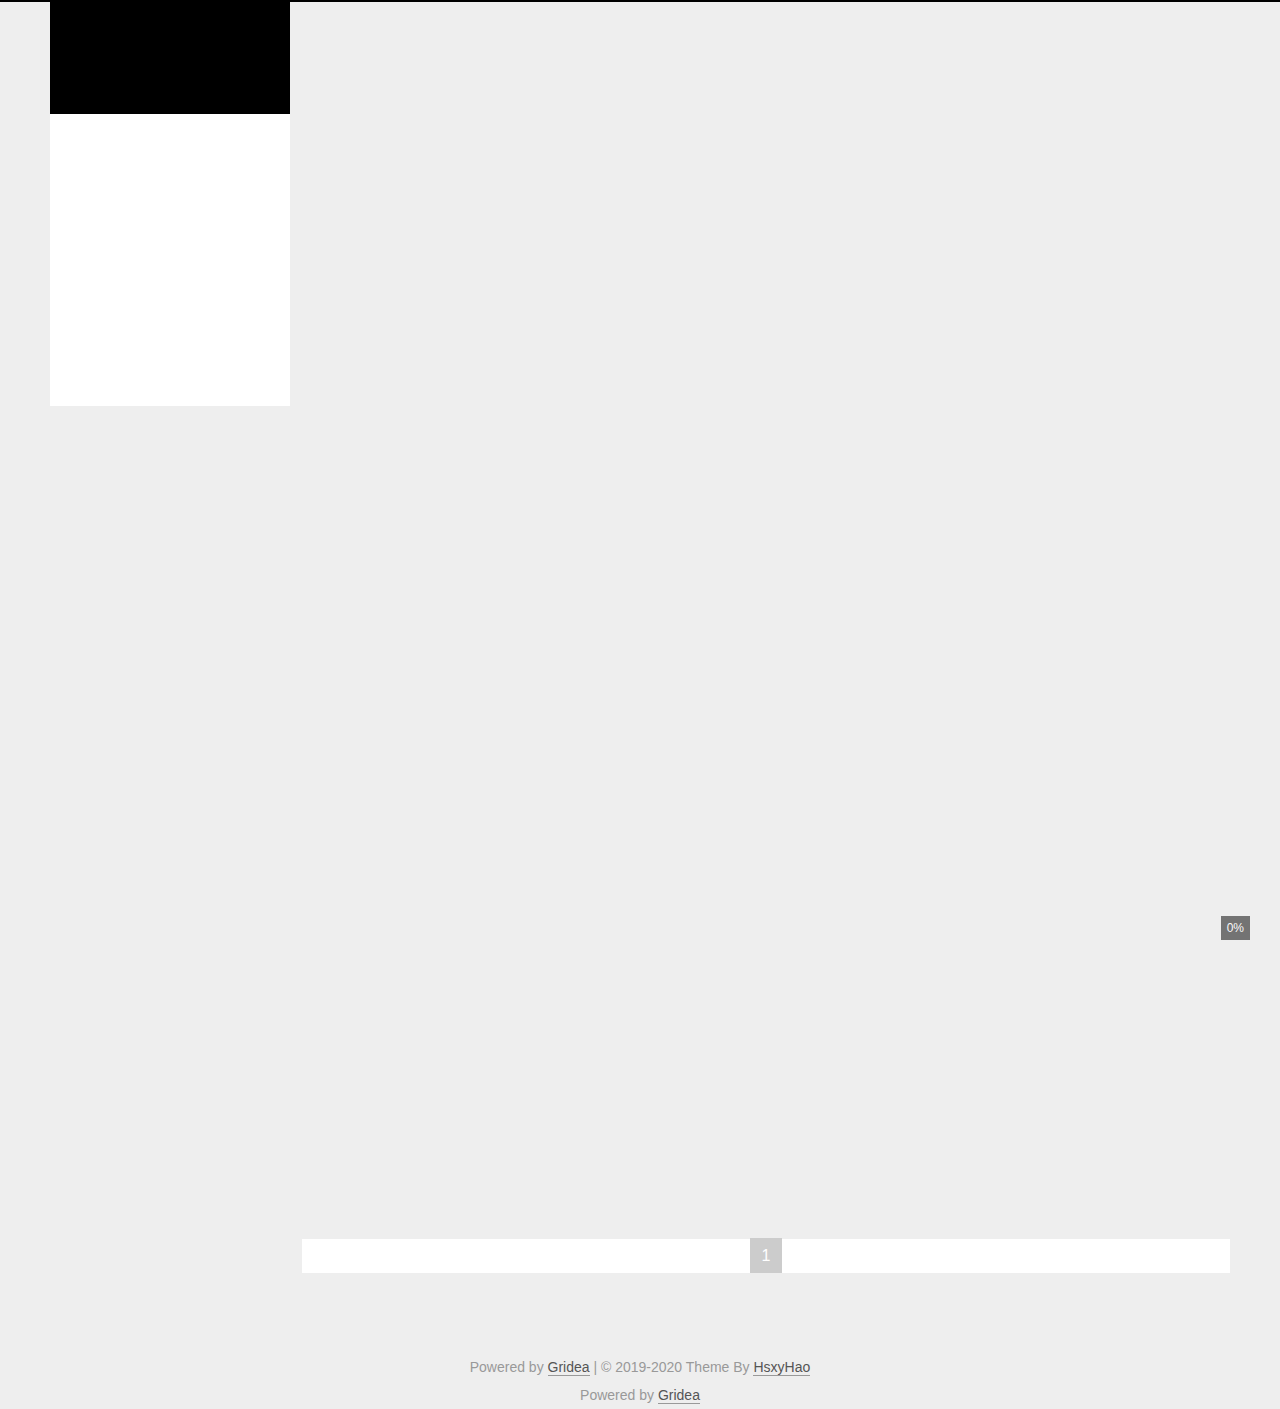
==== index.html @ fe7151b3 "update from gridea: 2020-06-21 23:22:01" ====
<!DOCTYPE html>
<html>

<head>
  <meta charset="UTF-8" />

<meta name="viewport" content="width=device-width, initial-scale=1.0, user-scalable=no">
<meta name="keywords" content="Gridea静态个人博客">
<meta name="description" content="南波万">
<meta name="theme-color" content="#000">
<title>FILTER</title>
<link rel="shortcut icon" href="/favicon.ico?v=1592752907244">
<link rel="stylesheet" href="/media/css/gemini.css">
<link rel="stylesheet" href="/media/fonts/font-awesome.css">
<link
  href="//fonts.googleapis.com/css?family=Monda:300,300italic,400,400italic,700,700italic|Roboto Slab:300,300italic,400,400italic,700,700italic|Rosario:300,300italic,400,400italic,700,700italic|PT Mono:300,300italic,400,400italic,700,700italic&subset=latin,latin-ext"
  rel="stylesheet" type="text/css">

<link href="/media/hljs/styles/androidstudio.css"
  rel="stylesheet">

<link rel="stylesheet" href="/styles/main.css">

<script src="/media/hljs/highlight.js"></script>
<script src="https://cdn.jsdelivr.net/npm/velocity-animate@1.5.0/velocity.min.js"></script>
<script src="https://cdn.jsdelivr.net/npm/velocity-animate@1.5.0/velocity.ui.min.js"></script>
<link rel="stylesheet" href="https://cdn.jsdelivr.net/npm/katex@0.11.1/dist/katex.min.css"
  integrity="sha384-zB1R0rpPzHqg7Kpt0Aljp8JPLqbXI3bhnPWROx27a9N0Ll6ZP/+DiW/UqRcLbRjq" crossorigin="anonymous">


<script defer src="https://cdn.jsdelivr.net/npm/katex@0.11.1/dist/katex.min.js"
  integrity="sha384-y23I5Q6l+B6vatafAwxRu/0oK/79VlbSz7Q9aiSZUvyWYIYsd+qj+o24G5ZU2zJz" crossorigin="anonymous"></script>
<script defer src="https://cdn.jsdelivr.net/npm/katex@0.11.1/dist/contrib/auto-render.min.js"
  integrity="sha384-kWPLUVMOks5AQFrykwIup5lo0m3iMkkHrD0uJ4H5cjeGihAutqP0yW0J6dpFiVkI" crossorigin="anonymous"
  onload="renderMathInElement(document.body);"></script>




<script>
  var _hmt = _hmt || [];
  (function () {
    var hm = document.createElement("script");
    hm.src = "https://hm.baidu.com/hm.js?bb8804ce88b5d679e616829575da273a";
    var s = document.getElementsByTagName("script")[0];
    s.parentNode.insertBefore(hm, s);
  })();
</script>


</head>

<body>
  <div class="head-top-line"></div>
  <div class="header-box">
    
<div class="gemini">
  <header class="header  ">
    <div class="blog-header box-shadow-wrapper bg-color " id="header">
      <div class="nav-toggle" id="nav_toggle">
        <div class="toggle-box">
          <div class="line line-top"></div>
          <div class="line line-center"></div>
          <div class="line line-bottom"></div>
        </div>
      </div>
      <div class="site-meta">       
        <div class="site-title">
          
            <a href="/" class="brand">
              <span>FILTER</span>
            </a>  
          
        </div>
        
          <p class="subtitle">精于心，简于形</p>
        
      </div>
      <nav class="site-nav" id="site_nav">
        <ul id="nav_ul">
          
            
            
              
            
            <li class="nav-item nav-item-active">
              
              
                <a href="/" target="_self">
                  <i class="fa fa-home"></i> 首页
                </a>
              
            </li>
          
            
            
              
            
            <li class="nav-item ">
              
              
                <a href="/archives/" target="_self">
                  <i class="fa fa-archive"></i> 归档
                </a>
              
            </li>
          
            
            
              
            
            <li class="nav-item ">
              
              
                <a href="/tags/" target="_self">
                  <i class="fa fa-tags"></i> 标签
                </a>
              
            </li>
          
            
            
              
            
            <li class="nav-item ">
              
              
                <a href="/post/about/" target="_self">
                  <i class="fa fa-user"></i> 关于
                </a>
              
            </li>
          
          
            
              <li class="nav-item ">
                <a href="/friends/" target="_self">
                  
                    <i class="fa fa-address-book"></i> 友情链接
                  
                </a>
              </li>
            
          
          
            <li id="fa_search" class="nav-item">
              <a href="javascript:void(0);">
                <i class="fa fa-search"></i> <span class="language" data-lan="search">搜索</span>
              </a>
            </li>
          
        </ul>
      </nav>
    </div>
  </header>
</div>

<script type="text/javascript"> 
 
  let showNav = true;

  let navToggle = document.querySelector('#nav_toggle'),
  siteNav = document.querySelector('#site_nav');
  
  function navClick() {
    let sideBar = document.querySelector('.sidebar');
    let navUl = document.querySelector('#nav_ul');
    navToggle.classList.toggle('nav-toggle-active');
    siteNav.classList.toggle('nav-menu-active');
    if (siteNav.classList.contains('nav-menu-active')) {
      siteNav.style = "height: " + (navUl.children.length * 42) +"px !important";
    } else {
      siteNav.style = "";
    }
  }

  navToggle.addEventListener('click',navClick);  
</script>
  </div>
  <div class="main-continer">
    
    <div
      class="section-layout gemini ">
      <div class="section-layout-wrapper">
        <div id="sidebarMeta" class="sidebar">
    
<div class="sidebar-wrapper box-shadow-wrapper bg-color">
  <div class="sidebar-item">
    <img class="site-author-image right-motion" src="/images/avatar.png"/>
    <p class="site-author-name">适用 Gemini,Pisces 布局,版权说明需配置</p>
    
  </div>
  <div class="sidebar-item side-item-stat right-motion">
    <div class="sidebar-item-box">
      <a href="/archives/">
        
        <span class="site-item-stat-count">4</span>
        <span class="site-item-stat-name language" data-lan="article">文章</span>
      </a>
    </div>
    <div class="sidebar-item-box">
      <a href="">
        <span class="site-item-stat-count">0</span>
        <span class="site-item-stat-name language" data-lan="category">分类</span>
      </a>
    </div>
    <div class="sidebar-item-box">
      <a href="/tags/">
        <span class="site-item-stat-count">0</span>
        <span class="site-item-stat-name language" data-lan="tag">标签</span>
      </a>
    </div>
  </div>
  
    
  
  



  <div style="width: 100%; position: relative;">
    <canvas id="canvasDiyBlock" style="width:100%;">当前浏览器不支持canvas，请更换浏览器后再试</canvas>
    <script src="/media/js/magic/clock.js"></script>
  </div>

</div>
</div>
<script>
  let sidebarMeta = document.querySelector('#sidebarMeta');
  let scheme = 'gemini';
  let sidebarWrapper = document.querySelector('.sidebar-wrapper');
  if (sidebarMeta && (scheme === 'pisces' || scheme === 'gemini')) {
    document.addEventListener('scroll', function(e) {
      if (document.scrollingElement.scrollTop > parseInt(sidebarMeta.style.marginTop) + 10) {
        sidebarWrapper.classList.add('home-sidebar-fixed')
      } else {
        sidebarWrapper.classList.remove('home-sidebar-fixed')
      }
    });
  }
  </script>
        <div class="section-box gemini">
          <section class="section  posts-expand slide-down-in">
            
  <article class="post-list-box  post box-shadow-wrapper">
    <div class="article-wrapper bg-color">
      <header class="post-header">
  <h1 class="post-title">
    <a class="post-title-link" href="http://qzr8xa.coding-pages.com/post/f_R6lAxZI/">
       C++基础
    </a>
  </h1>
  <div class="post-meta">
    
    <span class="meta-item pc-show">
      <i class="fa fa-calendar-o"></i>
      <span class="language" data-lan="publish">发布于</span>
      <span>2020-06-21</span>
      <span class="post-meta-divider pc-show">|</span>
    </span>
    
    <span class="meta-item">
      <i class="fa fa-clock-o"></i>
      <span>16<span class="language" data-lan="minute">分钟</span></span>
    </span>
    <span class="meta-item">
      <span class="post-meta-divider">|</span>
      <i class="fa fa-file-word-o"></i>
      <span>3812<span class="pc-show language" data-lan="words">字数</span></span>
    </span>
    
  </div>
</header>
      <div class="post-body">
        
        
          
        
        
        <div class="post-button text-center">
          <a class="btn language" data-lan="read-more" href="http://qzr8xa.coding-pages.com/post/f_R6lAxZI/" rel="contents">
            阅读全文 »
          </a>
        </div>
        
      </div>
      
    </div>
  </article>

  <article class="post-list-box  post box-shadow-wrapper">
    <div class="article-wrapper bg-color">
      <header class="post-header">
  <h1 class="post-title">
    <a class="post-title-link" href="http://qzr8xa.coding-pages.com/post/UCEzDh_KA/">
      Linux复习 2019.04.06
    </a>
  </h1>
  <div class="post-meta">
    
    <span class="meta-item pc-show">
      <i class="fa fa-calendar-o"></i>
      <span class="language" data-lan="publish">发布于</span>
      <span>2020-06-21</span>
      <span class="post-meta-divider pc-show">|</span>
    </span>
    
    <span class="meta-item">
      <i class="fa fa-clock-o"></i>
      <span>5<span class="language" data-lan="minute">分钟</span></span>
    </span>
    <span class="meta-item">
      <span class="post-meta-divider">|</span>
      <i class="fa fa-file-word-o"></i>
      <span>963<span class="pc-show language" data-lan="words">字数</span></span>
    </span>
    
  </div>
</header>
      <div class="post-body">
        
        
          
        
        
        <div class="post-button text-center">
          <a class="btn language" data-lan="read-more" href="http://qzr8xa.coding-pages.com/post/UCEzDh_KA/" rel="contents">
            阅读全文 »
          </a>
        </div>
        
      </div>
      
    </div>
  </article>

  <article class="post-list-box  post box-shadow-wrapper">
    <div class="article-wrapper bg-color">
      <header class="post-header">
  <h1 class="post-title">
    <a class="post-title-link" href="http://qzr8xa.coding-pages.com/post/xian-cheng-chi-de-kai-fa/">
      线程池的开发
    </a>
  </h1>
  <div class="post-meta">
    
    <span class="meta-item pc-show">
      <i class="fa fa-calendar-o"></i>
      <span class="language" data-lan="publish">发布于</span>
      <span>2020-03-17</span>
      <span class="post-meta-divider pc-show">|</span>
    </span>
    
    <span class="meta-item">
      <i class="fa fa-clock-o"></i>
      <span>1<span class="language" data-lan="minute">分钟</span></span>
    </span>
    <span class="meta-item">
      <span class="post-meta-divider">|</span>
      <i class="fa fa-file-word-o"></i>
      <span>81<span class="pc-show language" data-lan="words">字数</span></span>
    </span>
    
  </div>
</header>
      <div class="post-body">
        
        
          
        
        
        <div class="post-button text-center">
          <a class="btn language" data-lan="read-more" href="http://qzr8xa.coding-pages.com/post/xian-cheng-chi-de-kai-fa/" rel="contents">
            阅读全文 »
          </a>
        </div>
        
      </div>
      
    </div>
  </article>

  <article class="post-list-box  post box-shadow-wrapper">
    <div class="article-wrapper bg-color">
      <header class="post-header">
  <h1 class="post-title">
    <a class="post-title-link" href="http://qzr8xa.coding-pages.com/post/jin-ri-shua-ti/">
      今日刷题
    </a>
  </h1>
  <div class="post-meta">
    
    <span class="meta-item pc-show">
      <i class="fa fa-calendar-o"></i>
      <span class="language" data-lan="publish">发布于</span>
      <span>2020-03-17</span>
      <span class="post-meta-divider pc-show">|</span>
    </span>
    
    <span class="meta-item">
      <i class="fa fa-clock-o"></i>
      <span>1<span class="language" data-lan="minute">分钟</span></span>
    </span>
    <span class="meta-item">
      <span class="post-meta-divider">|</span>
      <i class="fa fa-file-word-o"></i>
      <span>159<span class="pc-show language" data-lan="words">字数</span></span>
    </span>
    
  </div>
</header>
      <div class="post-body">
        
        
          
        
        
        <div class="post-button text-center">
          <a class="btn language" data-lan="read-more" href="http://qzr8xa.coding-pages.com/post/jin-ri-shua-ti/" rel="contents">
            阅读全文 »
          </a>
        </div>
        
      </div>
      
    </div>
  </article>
  
            
            
<div class="page bg-color">
  <ul class="pagination-ul">
    
    
      
        <li class="pagination-li pagination-active">
            <a href="/page/../">
              1
            </a>
        </li>
      
    
    
  </ul>
</div>
          </section>
        </div>
      </div>
    </div>
    <div class="footer-box">
  <footer class="footer">
    <div class="copyright">
      Powered by <a href="https://github.com/getgridea/gridea" target="_blank">Gridea</a> | © 2019-2020 Theme By <a
        href="https://github.com/hsxyhao/gridea-theme-next" target="_blank">HsxyHao</a>
    </div>
    <div class="poweredby">
      Powered by <a href="https://github.com/getgridea/gridea" target="_blank">Gridea</a>
    </div>
  </footer>
  
  
  <div class="gemini back-to-top" id="back_to_top">
    <i class="fa fa-arrow-up"></i>
    
    <span class="scrollpercent">
      <span id="back_to_top_text">0</span>%
    </span>
    
  </div>
  
  
  
</div>
<script>

  let sideBarOpen = 'sidebar-open';
  let body = document.body;
  let back2Top = document.querySelector('#back_to_top'),
    back2TopText = document.querySelector('#back_to_top_text'),
    drawerBox = document.querySelector('#drawer_box'),
    rightSideBar = document.querySelector('.sidebar'),
    viewport = document.querySelector('body');

  function scrollAnimation(currentY, targetY) {

    let needScrollTop = targetY - currentY
    let _currentY = currentY
    setTimeout(() => {
      const dist = Math.ceil(needScrollTop / 10)
      _currentY += dist
      window.scrollTo(_currentY, currentY)
      if (needScrollTop > 10 || needScrollTop < -10) {
        scrollAnimation(_currentY, targetY)
      } else {
        window.scrollTo(_currentY, targetY)
      }
    }, 1)
  }

  back2Top.addEventListener("click", function (e) {
    scrollAnimation(document.scrollingElement.scrollTop, 0);
    e.stopPropagation();
    return false;
  });

  window.addEventListener('scroll', function (e) {
    let percent = document.scrollingElement.scrollTop / (document.scrollingElement.scrollHeight - document.scrollingElement.clientHeight) * 100;
    if (percent > 1 && !back2Top.classList.contains('back-top-active')) {
      back2Top.classList.add('back-top-active');
    }
    if (percent == 0) {
      back2Top.classList.remove('back-top-active');
    }
    if (back2TopText) {
      back2TopText.textContent = Math.floor(percent);
    }
  });


  let hasCacu = false;
  window.onresize = function () {
    calcuHeight();
  }

  function calcuHeight() {
    // 动态调整站点概览高度
    if (!hasCacu && back2Top.classList.contains('pisces') || back2Top.classList.contains('gemini')) {
      let sideBar = document.querySelector('.sidebar');
      let navUl = document.querySelector('#site_nav');
      sideBar.style = 'margin-top:' + (navUl.offsetHeight + navUl.offsetTop + 15) + 'px;';
      hasCacu = true;
    }
  }
  calcuHeight();

  let open = false, MOTION_TIME = 300, RIGHT_MOVE_DIS = '320px';

  if (drawerBox) {
    let rightMotions = document.querySelectorAll('.right-motion');
    let right = drawerBox.classList.contains('right');

    let transitionDir = right ? "transition.slideRightIn" : "transition.slideLeftIn";

    let openProp, closeProp;
    if (right) {
      openProp = {
        paddingRight: RIGHT_MOVE_DIS
      };
      closeProp = {
        paddingRight: '0px'
      };
    } else {
      openProp = {
        paddingLeft: RIGHT_MOVE_DIS
      };
      closeProp = {
        paddingLeft: '0px'
      };
    }

    drawerBox.onclick = function () {
      open = !open;
      window.Velocity(rightSideBar, 'stop');
      window.Velocity(viewport, 'stop');
      window.Velocity(rightMotions, 'stop');
      if (open) {
        window.Velocity(rightSideBar, {
          width: RIGHT_MOVE_DIS
        }, {
          duration: MOTION_TIME,
          begin: function () {
            window.Velocity(rightMotions, transitionDir, {});
          }
        })
        window.Velocity(viewport, openProp, {
          duration: MOTION_TIME
        });
      } else {
        window.Velocity(rightSideBar, {
          width: '0px'
        }, {
          duration: MOTION_TIME,
          begin: function () {
            window.Velocity(rightMotions, {
              opacity: 0
            });
          }
        })
        window.Velocity(viewport, closeProp, {
          duration: MOTION_TIME
        });
      }
      for (let i = 0; i < drawerBox.children.length; i++) {
        drawerBox.children[i].classList.toggle('muse-line');
      }
      drawerBox.classList.toggle(sideBarOpen);
    }
  }

  // 链接跳转
  let newWindow = 'false'
  if (newWindow === 'true') {
    let links = document.querySelectorAll('.post-body a')
    links.forEach(item => {
      if (!item.classList.contains('btn')) {
        item.setAttribute("target", "_blank");
      }
    })
  }

  let faSearch = document.querySelector('#fa_search');
  faSearch.addEventListener('click', function () {
    document.querySelector('#search_mask').style = ''
  })

  // 代码高亮
  hljs.initHighlightingOnLoad();
  
  // 离开当前页title变化
  var leaveTitle = '';
  if (leaveTitle) {
    document.addEventListener('visibilitychange', function () {
      if (document.visibilityState == 'hidden') {
        normal_title = document.title;
        document.title = leaveTitle;
      } else {
        document.title = normal_title;
      }
    });
  }

</script>
    <div class="light-box" id="light_box"></div>
<script>
  let imgs = document.querySelectorAll('.post-body img');
  let lightBox = document.querySelector('#light_box');
  lightBox.addEventListener('mousedown', (e) => {
    e.preventDefault()
  })
  lightBox.addEventListener('mousewheel', (e) => {
    e.preventDefault()
  })
  let width = window.innerWidth * 0.8;
  lightBox.onclick = () => {
    let img = lightBox.querySelector('img');
    lightBox.style = '';
    img && img.remove();
  }
  imgs.forEach(item => {
    item.onclick = function (e) {
      let lightImg = document.createElement('img');
      lightImg.src = this.src;
      lightBox.style = `height: 100%; opacity: 1; background-color: rgba(0, 0, 0, 0.5);cursor: zoom-out;`;
      lightImg.style = `width: ${width}px; border: 1px solid #fff; border-radius: 2px;`;
      lightImg.onclick = function () {
        lightBox.style = '';
        this.remove();
      }
      lightBox.append(lightImg);
    }
  })
</script>
  </div>
</body>

  <div class="search-mask" id="search_mask" style="display: none;">
  <div class="search-box">
    <div class="search-title">
      <i class="fa fa-search"></i>
      <div class="input-box">
        <input id="search" type="text" class="language" data-lan="search" placeholder="搜索">
      </div>
      <i id="close" class="fa fa-times-circle"></i>
    </div>
    <div class="stat-box">
      <span id="stat_count">0</span><span class="language" data-lan="stat">条相关条目，使用了</span><span id="stat_times">0</span><span class="language" data-lan="stat-time">毫秒</span>
      <hr>
    </div>
    <div class="result" id="result">
      
      <div class="item">
        <a class="result-title" style="opacity: 0;" href="http://qzr8xa.coding-pages.com/post/f_R6lAxZI/"" data-c="
          &lt;h3 id=&#34;0x0-学习方法&#34;&gt;0x0  学习方法&lt;/h3&gt;
&lt;p&gt;按编程范式学习：面向过程编程，面向对象编程，泛型编程，面向函数编程.&lt;/p&gt;
&lt;p&gt;学习（借鉴）=&amp;gt;总结（思考）=&amp;gt;假设（自己创造）=&amp;gt;验证（正确）&lt;/p&gt;
&lt;h3 id=&#34;1-stl&#34;&gt;1. STL&lt;/h3&gt;
&lt;h4 id=&#34;11-queue类&#34;&gt;1.1 queue类&lt;/h4&gt;
&lt;figure data-type=&#34;image&#34; tabindex=&#34;1&#34;&gt;&lt;img src=&#34;http://qzr8xa.coding-pages.com/post-images/1592748417691.png&#34; alt=&#34;&#34; loading=&#34;lazy&#34;&gt;&lt;/figure&gt;
&lt;h4 id=&#34;12-string类&#34;&gt;1.2 string类&lt;/h4&gt;
&lt;figure data-type=&#34;image&#34; tabindex=&#34;2&#34;&gt;&lt;img src=&#34;http://qzr8xa.coding-pages.com/post-images/1592748443737.png&#34; alt=&#34;&#34; loading=&#34;lazy&#34;&gt;&lt;/figure&gt;
&lt;p&gt;length() O(1),strlen O(n)&lt;/p&gt;
&lt;h4 id=&#34;13-hash_map类非标准o1&#34;&gt;1.3 hash_map类（非标准）O(1)&lt;/h4&gt;
&lt;figure data-type=&#34;image&#34; tabindex=&#34;3&#34;&gt;&lt;img src=&#34;http://qzr8xa.coding-pages.com/post-images/1592748457280.png&#34; alt=&#34;&#34; loading=&#34;lazy&#34;&gt;&lt;/figure&gt;
&lt;h4 id=&#34;14-unordered_map-类c11-标准非排序&#34;&gt;1.4 unordered_map 类（C++11 标准）非排序&lt;/h4&gt;
&lt;figure data-type=&#34;image&#34; tabindex=&#34;4&#34;&gt;&lt;img src=&#34;http://qzr8xa.coding-pages.com/post-images/1592748479384.png&#34; alt=&#34;&#34; loading=&#34;lazy&#34;&gt;&lt;/figure&gt;
&lt;h4 id=&#34;15-map底层为红黑树&#34;&gt;1.5 map（底层为红黑树）&lt;/h4&gt;
&lt;h4 id=&#34;16-set-底层为红黑树&#34;&gt;1.6 set （底层为红黑树）&lt;/h4&gt;
&lt;h4 id=&#34;1-编程题训练&#34;&gt;1). 编程题训练：&lt;/h4&gt;
&lt;h5 id=&#34;1hzoj245sort&#34;&gt;1.HZOJ245(sort)&lt;/h5&gt;
&lt;ul&gt;
&lt;li&gt;使a数组中[l, r)内第k小的元素处在第k个位置上（相对于l）O（n）&lt;/li&gt;
&lt;/ul&gt;
&lt;pre&gt;&lt;code class=&#34;language-c++&#34;&gt;nth_element(a + l, a + k, a + r);//基于快速排序的快速选择
&lt;/code&gt;&lt;/pre&gt;
&lt;h5 id=&#34;2hzoj166string中findrfindinsertnum-const-string&#34;&gt;2.HZOJ166（string中find，rfind，insert(num, const string)）&lt;/h5&gt;
&lt;h3 id=&#34;2任意类型&#34;&gt;2.任意类型&lt;/h3&gt;
&lt;pre&gt;&lt;code class=&#34;language-c++&#34;&gt;template&amp;lt;typename T&amp;gt;
&lt;/code&gt;&lt;/pre&gt;
&lt;h4 id=&#34;hzoj-256noip2012国王游戏高精度贪心&#34;&gt;HZOJ -256（NOIP2012）国王游戏『高精度，贪心』&lt;/h4&gt;
&lt;ul&gt;
&lt;li&gt;
&lt;p&gt;可以用微扰（邻项交换）的方式证明，最后的排序是按每个人的左右手乘积排序，最后算出来得金币数最大的数字。&lt;/p&gt;
&lt;/li&gt;
&lt;li&gt;
&lt;p&gt;要用到BigInt大整数类&lt;/p&gt;
&lt;/li&gt;
&lt;/ul&gt;
&lt;h3 id=&#34;3类和对象基础&#34;&gt;3.类和对象基础&lt;/h3&gt;
&lt;h4 id=&#34;31-类与对象&#34;&gt;3.1 类与对象&lt;/h4&gt;
&lt;p&gt;类型 = 类型数据+类型操作&lt;/p&gt;
&lt;ul&gt;
&lt;li&gt;
&lt;p&gt;类（class，struct）：用户定义类型，又称类类型。&lt;/p&gt;
&lt;/li&gt;
&lt;li&gt;
&lt;p&gt;对象：类的实例，又可以说类类型的变量。&lt;/p&gt;
&lt;/li&gt;
&lt;/ul&gt;
&lt;h4 id=&#34;32-成员属性与方法&#34;&gt;3.2 成员属性与方法&lt;/h4&gt;
&lt;p&gt;类的访问权限：public，protected，private。&lt;/p&gt;
&lt;p&gt;class默认是私有权限，struct默认是公共权限。&lt;/p&gt;
&lt;p&gt;&lt;strong&gt;this指针&lt;/strong&gt;：是一个成员函数的隐含指针，指向当前调用成员函数的对象，而不是类！而成员函数被调用后，this指针就初始化为对象的地址。&lt;strong&gt;实际上是成员方法的隐藏参数！&lt;/strong&gt;&lt;/p&gt;
&lt;p&gt;如：&lt;/p&gt;
&lt;pre&gt;&lt;code class=&#34;language-c++&#34;&gt;class A {
	...
	void set() {
		this-&amp;gt;a;
	}
	...
		int a;
};
A obj;
obj.set();//this指针此时指向obj这个对象
&lt;/code&gt;&lt;/pre&gt;
&lt;h4 id=&#34;33-构造函数和析构函数&#34;&gt;3.3 构造函数和析构函数&lt;/h4&gt;
&lt;p&gt;&lt;strong&gt;构造函数类型&lt;/strong&gt;：&lt;/p&gt;
&lt;ol&gt;
&lt;li&gt;
&lt;p&gt;默认构造函数：在定义对象时，会自动调用默认构造函数。&lt;/p&gt;
&lt;/li&gt;
&lt;li&gt;
&lt;p&gt;带参构造函数：重载，根据参数来匹配调用。&lt;/p&gt;
&lt;ol&gt;
&lt;li&gt;转换构造函数：只有一个参数的构造函数。在赋值、函数传参等等时可调用转换函数隐式地进行转换。&lt;/li&gt;
&lt;/ol&gt;
&lt;/li&gt;
&lt;li&gt;
&lt;p&gt;拷贝构造函数：同类型的赋值行为。“=”与拷贝构造函数不等价，在没有重载=时，是调用拷贝构造函数的，一旦重载之后，就是调用重载函数。&lt;/p&gt;
&lt;/li&gt;
&lt;/ol&gt;
&lt;p&gt;“&amp;amp;” 引用不调用拷贝构造函数。&lt;/p&gt;
&lt;blockquote&gt;
&lt;p&gt;问题：为什么拷贝构造函数一定要传引用？&lt;/p&gt;
&lt;/blockquote&gt;
&lt;p&gt;&lt;strong&gt;答：因为对象之间拷贝时，若不是引用，那么调用拷贝构造函数实参传形参时，形参又会调用拷贝构造函数，无限递归下去，若是引用，就不会引起拷贝。且编译器都不会通过编译。&lt;/strong&gt;&lt;/p&gt;
&lt;p&gt;&lt;strong&gt;析构函数&lt;/strong&gt;：不带任何参数。在类对象作用域结束时系统自动调用，或者delete运算会自动调用析构函数。（new运算符则调用构造函数）&lt;/p&gt;
&lt;p&gt;构造顺序和析构顺序相反。&lt;/p&gt;
&lt;p&gt;构造函数后显示性的写出构造函数的默认构造函数，以及删除某些构造函数，以满足某些需求：&lt;/p&gt;
&lt;ul&gt;
&lt;li&gt;= default&lt;/li&gt;
&lt;li&gt;= delete&lt;/li&gt;
&lt;/ul&gt;
&lt;pre&gt;&lt;code class=&#34;language-c++&#34;&gt;class A {
	A() = default;
	A(const A &amp;amp;) = delete;
};
&lt;/code&gt;&lt;/pre&gt;
&lt;p&gt;三五法则：&lt;/p&gt;
&lt;ol&gt;
&lt;li&gt;需要析构函数的类（new创建额外的存储空间时，需要析构函数），一定需要拷贝构造函数（深拷贝）和拷贝赋值函数。&lt;/li&gt;
&lt;li&gt;将类的析构函数删除时，将不允许定义局部变量。&lt;/li&gt;
&lt;li&gt;若以一个类中有const或引用成员时，则不能使用合成的拷贝赋值操作。初始化列表中才是成员属性的初始化，而在构造函数里并不是调用成员属性初始化。&lt;/li&gt;
&lt;/ol&gt;
&lt;h4 id=&#34;34-类属性静态属性与类方法静态方法&#34;&gt;3.4 类属性（静态属性）与类方法（静态方法）&lt;/h4&gt;
&lt;ul&gt;
&lt;li&gt;
&lt;p&gt;成员属性，成员方法：每个对象都有一个不同的成员属性和方法。&lt;/p&gt;
&lt;/li&gt;
&lt;li&gt;
&lt;p&gt;类属性：同类对象的共享机制。&lt;/p&gt;
&lt;/li&gt;
&lt;li&gt;
&lt;p&gt;类方法：没有this指针，类方法只能访问类属性。&lt;/p&gt;
&lt;/li&gt;
&lt;/ul&gt;
&lt;p&gt;访问方式：&lt;/p&gt;
&lt;ol&gt;
&lt;li&gt;通过命名空间访问&lt;/li&gt;
&lt;li&gt;通过对象名访问&lt;/li&gt;
&lt;/ol&gt;
&lt;pre&gt;&lt;code class=&#34;language-c++&#34;&gt;//声明
class Man{
	...
    //声明一个静态属性
	static int total_cnt;
    int cnt;
	static void say();
};
//定义静态属性：（必要的）
Man::total_cnt = 10;
//命名空间
Man::say();
Man x;//此时Man类的cnt被定义了
//对象名
x.total_cnt;
x.say();

&lt;/code&gt;&lt;/pre&gt;
&lt;h4 id=&#34;35-const方法&#34;&gt;3.5 const方法&lt;/h4&gt;
&lt;p&gt;const方法 不会修改任何成员属性的值。&lt;/p&gt;
&lt;blockquote&gt;
&lt;p&gt;作用：配合const对象使用，使常量对象可以访问成员函数（即定义为const的方法）。&lt;/p&gt;
&lt;/blockquote&gt;
&lt;pre&gt;&lt;code class=&#34;language-c++&#34;&gt;string name() const{
	...;
}  
const SomeClass a;
cout &amp;lt;&amp;lt; a.name() &amp;lt;&amp;lt; endl;
&lt;/code&gt;&lt;/pre&gt;
&lt;p&gt;若不定义const类型的方法，则const类型的对象什么都做不了，即使方法不会改变成员属性。&lt;/p&gt;
&lt;h4 id=&#34;36-mutable关键字&#34;&gt;3.6 mutable关键字&lt;/h4&gt;
&lt;p&gt;在C++中，mutable 是为了突破 const 的限制而设置的。可以用来修饰一个类的成员变量。被 mutable 修饰的变量，将永远处于可变的状态，即使是 const 函数中也可以改变这个变量的值。&lt;/p&gt;
&lt;pre&gt;&lt;code class=&#34;language-c++&#34;&gt;class Test
{
public:
    Test();
    int value() const;

private:
    mutable int v;
};
Test::Test()
{
    v = 1;
}
&lt;/code&gt;&lt;/pre&gt;
&lt;h4 id=&#34;37-对象与引用&#34;&gt;3.7 对象与引用&lt;/h4&gt;
&lt;ul&gt;
&lt;li&gt;引用：相当于别名&lt;/li&gt;
&lt;/ul&gt;
&lt;pre&gt;&lt;code class=&#34;language-c++&#34;&gt;SomeClass a;
SomeClass &amp;amp;b = a;
&lt;/code&gt;&lt;/pre&gt;
&lt;h4 id=&#34;38-初始化列表&#34;&gt;3.8 初始化列表&lt;/h4&gt;
&lt;pre&gt;&lt;code class=&#34;language-c++&#34;&gt;//构造函数组成：
//参数部分+初始化列表+函数逻辑
Point::Point() x_cnt(0) {
	...
}
&lt;/code&gt;&lt;/pre&gt;
&lt;p&gt;初始化列表相当于在调用成员属性的构造函数，如：&lt;/p&gt;
&lt;p&gt;x_cnt为整型，则初始化列表在调用整形对象的拷贝构造函数。&lt;/p&gt;
&lt;h3 id=&#34;4-运算符重载&#34;&gt;4.  运算符重载&lt;/h3&gt;
&lt;p&gt;实现重载的形式：1.在类里重载成为成员方法2.在类外面重载,写成函数的形式，用友元函数访问私有变量。&lt;/p&gt;
&lt;p&gt;c++返回值优化&lt;/p&gt;
&lt;h4 id=&#34;41-友元函数&#34;&gt;4.1 友元函数&lt;/h4&gt;
&lt;p&gt;可以让类外定义的函数能访问类的私有变量，关键字friend。在运算符重载时，若运算符需要的左操作数不是类本身时，就需要用友元函数定义，如&amp;lt;&amp;lt;, &amp;gt;&amp;gt;。&lt;/p&gt;
&lt;!-- 不可用友元函数重载的运算符有：=，()，[]，-&gt;  --&gt;
&lt;p&gt;函数对象：eg：a(20)，可能不是函数，而是（）运算符实现了重载，此时称为函数对象。&lt;/p&gt;
&lt;p&gt;左值(lvalue)，右值(rvalue)：左值代表在一个内存中占有确定的位置，即有一个确定的地址，而右值就是非左值的表达式，如：&lt;/p&gt;
&lt;pre&gt;&lt;code class=&#34;language-c++&#34;&gt;int var;
var = 4;
4 = var; 
&lt;/code&gt;&lt;/pre&gt;
&lt;p&gt;第二个赋值错误，因为4为临时变量属于右值，var为左值。&lt;/p&gt;
&lt;h4 id=&#34;42-类类型转换&#34;&gt;4.2 类类型转换&lt;/h4&gt;
&lt;h5 id=&#34;421-构造函数进行类类型转换&#34;&gt;4.2.1 构造函数进行类类型转换&lt;/h5&gt;
&lt;p&gt;基本类型，类类型==&amp;gt;类类型&lt;/p&gt;
&lt;p&gt;隐式调用：转换出现在算术运算，赋值运算，函数参数传递中。&lt;/p&gt;
&lt;p&gt;​	调用函数时，若实参与形参不匹配，会隐式调用构造函数，用实参建立临时对象。如：若是整数常量则会转换为类类型常量。&lt;/p&gt;
&lt;h5 id=&#34;422-类型转换函数&#34;&gt;4.2.2 类型转换函数&lt;/h5&gt;
&lt;p&gt;类类型==&amp;gt;基本类型，类类型，复合类型。&lt;/p&gt;
&lt;blockquote&gt;
&lt;p&gt;如：&lt;/p&gt;
&lt;/blockquote&gt;
&lt;pre&gt;&lt;code class=&#34;language-c++&#34;&gt;class Cal {
	public :
		operator int();
	private :
		unsigned int val;
};
Cal::operator int() {
	int a;
	a = val;
	return a;
}

//显式调用
int(count);
count.operator int();
&lt;/code&gt;&lt;/pre&gt;
&lt;h3 id=&#34;5虚函数&#34;&gt;5.虚函数&lt;/h3&gt;
&lt;p&gt;作用：在父类指针指向子类对象时，若不定义成虚函数，则指针会指向父类函数的实现，并不会调用子类对象的函数；若在父类中定义为虚函数，那么父类指针就可以不用通过类型转换就可以指向子类对象的属性和方法，但仅限于继承的属性和方法。&lt;/p&gt;
&lt;blockquote&gt;
&lt;p&gt;问题：为什么要将析构函数定义为虚函数？&lt;/p&gt;
&lt;/blockquote&gt;
&lt;p&gt;&lt;strong&gt;因为若不定义为虚析函数，基类指针建立派生类动态对象时（new），delete会调用基类的析构对象，不能释放派生类对象自身定义占有的资源。&lt;/strong&gt;&lt;/p&gt;
&lt;pre&gt;&lt;code class=&#34;language-c++&#34;&gt;class Animal {
public:
	virtual ~Animal(){}
};
class Cat : public Animal {
public:
	~Cat(){}
};
Animal *p = new Cat;
delete p;
p = NULL;
&lt;/code&gt;&lt;/pre&gt;
&lt;p&gt;纯虚函数：属于接口类，基类只定义了函数，并未实现，但派生类中必须实现。&lt;/p&gt;
&lt;pre&gt;&lt;code class=&#34;language-c++&#34;&gt;//父类：
//虚函数
virtual void run(){}
//纯虚函数，没有任何实现
virtual void say() = 0;

//派生类：
void run() override {
    ...
};
&lt;/code&gt;&lt;/pre&gt;
&lt;blockquote&gt;
&lt;p&gt;override：更加明确的告诉编译器是虚函数的实现，假如子类的实现函数与父类虚函数名不一样，则会在编译器中报错，使其更加严谨。&lt;/p&gt;
&lt;/blockquote&gt;
&lt;p&gt;虚继承：&lt;/p&gt;
&lt;ul&gt;
&lt;li&gt;非虚继承：&lt;/li&gt;
&lt;/ul&gt;
&lt;pre&gt;&lt;code class=&#34;language-c++&#34;&gt;class A {
public :
    int a;
};
class B1 : public A {

};
class B2 : public A {

};
class C : public B1, public B2 {

};

C obj;
obj.a = 5;//编译器报错
obj.B1::a = 5;//no error
&lt;/code&gt;&lt;/pre&gt;
&lt;p&gt;非虚继承的类格：&lt;/p&gt;
&lt;figure data-type=&#34;image&#34; tabindex=&#34;5&#34;&gt;&lt;img src=&#34;https://static.dingtalk.com/media/lADPGo_k5tbNNQDNAgXNAxE_785_517.jpg_620x10000q90g.jpg?auth_bizType=IM&amp;amp;auth_bizEntity=%7B%22cid%22%3A%224248001%3A532940932%22%2C%22msgId%22%3A%222826817351429%22%7D&amp;amp;bizType=im&amp;amp;open_id=532940932&#34; alt=&#34;图片&#34; loading=&#34;lazy&#34;&gt;&lt;/figure&gt;
&lt;p&gt;C类对象的成员在内存的安排：&lt;/p&gt;
&lt;figure data-type=&#34;image&#34; tabindex=&#34;6&#34;&gt;&lt;img src=&#34;https://static.dingtalk.com/media/lADPGo_k5tbNNQTNAi7NAoA_640_558.jpg_620x10000q90g.jpg?auth_bizType=IM&amp;amp;auth_bizEntity=%7B%22cid%22%3A%224248001%3A532940932%22%2C%22msgId%22%3A%222821072529874%22%7D&amp;amp;bizType=im&amp;amp;open_id=532940932&#34; alt=&#34;图片&#34; loading=&#34;lazy&#34;&gt;&lt;/figure&gt;
&lt;ul&gt;
&lt;li&gt;虚继承：&lt;/li&gt;
&lt;/ul&gt;
&lt;p&gt;避免菱形继承的二义性（即不知道C类对象引用A类成员时，指的是B1继承过来的还是B2继承过来的），此时的公共基类定义为虚基类&lt;/p&gt;
&lt;pre&gt;&lt;code class=&#34;language-c++&#34;&gt;class A {
public :	
    int a;
};
class B1 : virtual public A {

};
class B2 : virtual public A {

};
class C : public B1 ,public B2{

};

C obj;
obj.a = 5;//无二义性
&lt;/code&gt;&lt;/pre&gt;
&lt;p&gt;虚继承的类格：&lt;/p&gt;
&lt;figure data-type=&#34;image&#34; tabindex=&#34;7&#34;&gt;&lt;img src=&#34;https://static.dingtalk.com/media/lADPGpNyZXvyvGrNAj_NAnM_627_575.jpg_620x10000q90g.jpg?auth_bizType=IM&amp;amp;auth_bizEntity=%7B%22cid%22%3A%224248001%3A532940932%22%2C%22msgId%22%3A%222820320073528%22%7D&amp;amp;bizType=im&amp;amp;open_id=532940932&#34; alt=&#34;图片&#34; loading=&#34;lazy&#34;&gt;&lt;/figure&gt;
&lt;p&gt;虚继承C类对象的数据成员：&lt;/p&gt;
&lt;figure data-type=&#34;image&#34; tabindex=&#34;8&#34;&gt;&lt;img src=&#34;https://static.dingtalk.com/media/lADPGoxXaDJlvG_NArfNArc_695_695.jpg_620x10000q90g.jpg?auth_bizType=IM&amp;amp;auth_bizEntity=%7B%22cid%22%3A%224248001%3A532940932%22%2C%22msgId%22%3A%222817041593630%22%7D&amp;amp;bizType=im&amp;amp;open_id=532940932&#34; alt=&#34;图片&#34; loading=&#34;lazy&#34;&gt;&lt;/figure&gt;
&lt;p&gt;虚继承有多种实现方式：&lt;/p&gt;
&lt;p&gt;虚函数表：每个对象头部存在一个虚函数表的首地址，且占用一定的存储空间(8bit)。每个对象都指向同一个类的虚函数表，虚函数表存储虚函数的地址。&lt;/p&gt;
&lt;figure data-type=&#34;image&#34; tabindex=&#34;9&#34;&gt;&lt;img src=&#34;http://qzr8xa.coding-pages.com/post-images/1592748687986.jpg&#34; alt=&#34;&#34; loading=&#34;lazy&#34;&gt;&lt;/figure&gt;
&lt;ul&gt;
&lt;li&gt;
&lt;p&gt;final关键字：&lt;/p&gt;
&lt;p&gt;1.禁用继承&lt;/p&gt;
&lt;/li&gt;
&lt;/ul&gt;
&lt;p&gt;​     C++11中允许将类标记为final，方法时直接在类名称后面使用关键字final，如此，意味着继承该类会导致编译错误。&lt;/p&gt;
&lt;p&gt;对类进行标记：&lt;/p&gt;
&lt;pre&gt;&lt;code class=&#34;language-c++&#34;&gt;class Super final {
	...
}
&lt;/code&gt;&lt;/pre&gt;
&lt;p&gt;​		2.禁用重写&lt;/p&gt;
&lt;p&gt;​	 C++中还允许将方法标记为final，这意味着无法再子类中重写该方法。这时final关键字至于方法参数列表后面，如下&lt;/p&gt;
&lt;pre&gt;&lt;code class=&#34;language-c++&#34;&gt;class Super
{
  public:
    Supe();
    virtual void SomeMethod() final;
};
&lt;/code&gt;&lt;/pre&gt;
&lt;p&gt;函数指针&lt;/p&gt;
&lt;h3 id=&#34;6模板泛型编程思想&#34;&gt;6.模板（泛型编程思想）&lt;/h3&gt;
&lt;p&gt;泛型编程：用模板实现函数过程和类。&lt;/p&gt;
&lt;pre&gt;&lt;code class=&#34;language-c++&#34;&gt;//抽象数据类型定义：
template&amp;lt;typename T&amp;gt;
//模板函数
T add(T a, T b) {
	return a + b;
}
//模板类
struct Print {
    Print(std::ostream &amp;amp;out) : out (out) {}
    void operator&amp;lt;&amp;lt;(T a) {
        
    }
}
&lt;/code&gt;&lt;/pre&gt;
&lt;p&gt;![2020-02-28 16-45-02 的屏幕截图](/img/2020-02-28 16-45-02 的屏幕截图.png)&lt;/p&gt;
&lt;h4 id=&#34;61模板特化&#34;&gt;6.1模板特化&lt;/h4&gt;
&lt;p&gt;函数特化：&lt;/p&gt;
&lt;figure data-type=&#34;image&#34; tabindex=&#34;10&#34;&gt;&lt;img src=&#34;http://qzr8xa.coding-pages.com/post-images/1592748706595.png&#34; alt=&#34;&#34; loading=&#34;lazy&#34;&gt;&lt;/figure&gt;
&lt;p&gt;模板类特化：&lt;/p&gt;
&lt;figure data-type=&#34;image&#34; tabindex=&#34;11&#34;&gt;&lt;img src=&#34;http://qzr8xa.coding-pages.com/post-images/1592748726534.png&#34; alt=&#34;&#34; loading=&#34;lazy&#34;&gt;&lt;/figure&gt;
&lt;p&gt;模板的偏特化：对模板函数的补充，仍然是模板函数&lt;/p&gt;
&lt;figure data-type=&#34;image&#34; tabindex=&#34;12&#34;&gt;&lt;img src=&#34;http://qzr8xa.coding-pages.com/post-images/1592748740539.png&#34; alt=&#34;&#34; loading=&#34;lazy&#34;&gt;&lt;/figure&gt;
&lt;p&gt;可变参数函数模板：&lt;/p&gt;
&lt;p&gt;递归调用，直到最后调用到只有一个参数的偏特化模板&lt;/p&gt;
&lt;figure data-type=&#34;image&#34; tabindex=&#34;13&#34;&gt;&lt;img src=&#34;http://qzr8xa.coding-pages.com/post-images/1592748757197.png&#34; alt=&#34;&#34; loading=&#34;lazy&#34;&gt;&lt;/figure&gt;
&lt;p&gt;可变参数类模板：&lt;/p&gt;
&lt;figure data-type=&#34;image&#34; tabindex=&#34;14&#34;&gt;&lt;img src=&#34;http://qzr8xa.coding-pages.com/post-images/1592748771890.png&#34; alt=&#34;&#34; loading=&#34;lazy&#34;&gt;&lt;/figure&gt;
&lt;p&gt;...ARGS为变参类&lt;/p&gt;
&lt;pre&gt;&lt;code class=&#34;language-c++&#34;&gt;//隐式调用
add(2.3, 4.5);
//显式调用
add&amp;lt;double&amp;gt;(2.3, 4);
&lt;/code&gt;&lt;/pre&gt;
&lt;h4 id=&#34;62-模板中的重要知识&#34;&gt;6.2 模板中的重要知识&lt;/h4&gt;
&lt;ul&gt;
&lt;li&gt;decltype关键字：&lt;/li&gt;
&lt;/ul&gt;
&lt;pre&gt;&lt;code class=&#34;language-c++&#34;&gt;//decltype 调用了T，U的默认构造函数
template&amp;lt;typename T, typename U&amp;gt;
decltype(T(), U()) add(T a, U b) {
	return a + b;
}
&lt;/code&gt;&lt;/pre&gt;
&lt;p&gt;返回值后置 ：&lt;/p&gt;
&lt;pre&gt;&lt;code class=&#34;language-c++&#34;&gt;auto func(int a) -&amp;gt; int{ 
	return 2 * x;
}
&lt;/code&gt;&lt;/pre&gt;
&lt;pre&gt;&lt;code class=&#34;language-c++&#34;&gt;struct A {
	A() = delete;
	A(int x) : x(x) {

	}
	int operator+(int x) {
		return x + this-&amp;gt;x + 0.00001;
	}
	int x;
};

//不用调用默认构造函数，直接使用对象的加法返回值判定类型
template&amp;lt;typename T, typename U&amp;gt;
auto add(T a, U b) -&amp;gt; decltype(a + b) {
	return a + b;
}
//偏特化版本，传指针时
template&amp;lt;typename T, typename U&amp;gt;
auto add(T *a, U *b) -&amp;gt;decltype(add(*a, *b)) {
	return add(*a, *b);
}
int main() {
	A d(6);
	cout &amp;lt;&amp;lt; add(d, 4) &amp;lt;&amp;lt; endl;
    return 0;
}
&lt;/code&gt;&lt;/pre&gt;
&lt;p&gt;引用折叠&lt;/p&gt;
&lt;p&gt;c++函数对象指针：function&amp;lt;...&amp;gt; ，可指向任意可调用对象。&lt;/p&gt;
&lt;pre&gt;&lt;code class=&#34;language-c++&#34;&gt;function&amp;lt;void(void(int &amp;amp;, int &amp;amp;))&amp;gt; p
&lt;/code&gt;&lt;/pre&gt;
&lt;h5 id=&#34;-模板的图灵完备性&#34;&gt;- 模板的图灵完备性：&lt;/h5&gt;
&lt;h3 id=&#34;7知识补充&#34;&gt;7.知识补充&lt;/h3&gt;
&lt;h4 id=&#34;-auto关键字&#34;&gt;- auto关键字：&lt;/h4&gt;
&lt;p&gt;自动存储期变量：&lt;/p&gt;
&lt;pre&gt;&lt;code class=&#34;language-c++&#34;&gt;auto int a;
&lt;/code&gt;&lt;/pre&gt;
&lt;p&gt;c++11中加入了个功能：省略类型，让编译器自动确定类型，但此类型必须在编译时可以确定，且是基础类型（指针、整型、浮点型等），不可定义为数组。&lt;/p&gt;
&lt;pre&gt;&lt;code class=&#34;language-c++&#34;&gt;long long a = 123;
auto b = a;

auto b[100] = {0};//不可定义数组
&lt;/code&gt;&lt;/pre&gt;
&lt;h4 id=&#34;-constexpr关键字&#34;&gt;- constexpr关键字：&lt;/h4&gt;
&lt;p&gt;const：所修饰变量不可修改，属于运行期常量。&lt;/p&gt;
&lt;p&gt;体现在：&lt;/p&gt;
&lt;p&gt;constexpr：编译器常量。1、必须在编译期确定常量。2、可在编译期计算常量的表达式，但所有相关变量都是编译期常量，函数也可返回编译期常量。2、修饰构造函数时，说明可以构造一个编译期常量对象。&lt;/p&gt;
&lt;pre&gt;&lt;code class=&#34;language-c++&#34;&gt;constexpr int f(int i) {
	return 2 * i;
}

struct A {
	constexpr A(int x, int y) : x(x), y(y){}
	int x, y;
};

int main() {
	//所修饰的变量是不可修改的
	int n;
	cin &amp;gt;&amp;gt; n;
    //没有错误
	const int a = n + 3;
	constexpr int b = f(123) + 567;
	cout &amp;lt;&amp;lt; f(n) &amp;lt;&amp;lt; endl;
	constexpr A a(2, 3);
	return 0;
}
&lt;/code&gt;&lt;/pre&gt;
&lt;h4 id=&#34;-null在c中和c中的区别&#34;&gt;- null在c中和c++中的区别&lt;/h4&gt;
&lt;p&gt;c中，null为0或者空地址(void*)0，而c++中是将null定义为0，nullptr定义空地址，从而避免类型冲突。&lt;/p&gt;
&lt;pre&gt;&lt;code class=&#34;language-c++&#34;&gt;//c++
void f(int x) {
	cout &amp;lt;&amp;lt; x &amp;lt;&amp;lt; endl;
	return ;
}

void f(int *p) {
	cout &amp;lt;&amp;lt; p &amp;lt;&amp;lt; endl;
	return ;
}
int main() {
	int n = 123;
	f(n);
	f(&amp;amp;n);
	f(nullptr);
	return 0;
}
&lt;/code&gt;&lt;/pre&gt;
&lt;h4 id=&#34;-左值右值c11一种值&#34;&gt;- 左值，右值（c++11）：一种值&lt;/h4&gt;
&lt;p&gt;能访问到的叫左值，不能访问到的叫右值：&lt;/p&gt;
&lt;pre&gt;&lt;code class=&#34;language-c++&#34;&gt;int n = 123;
(++n);//左值
(n++);//右值

cout &amp;lt;&amp;lt; (++n)++ &amp;lt;&amp;lt; endl;//no error
cout &amp;lt;&amp;lt; (n++)++ &amp;lt;&amp;lt; endl;//error
&lt;/code&gt;&lt;/pre&gt;
&lt;p&gt;可以理解为左值是变量，右值是一个临时常量。&lt;/p&gt;
&lt;p&gt;左值引用，右值引用：一种别名&lt;/p&gt;
&lt;pre&gt;&lt;code class=&#34;language-c++&#34;&gt;#include&amp;lt;iostream&amp;gt;
using namespace std;

//左值引用
//相当于：int &amp;amp;a = b;
void f(int &amp;amp;a) {
	cout &amp;lt;&amp;lt; &amp;quot;lvalue&amp;quot; &amp;lt;&amp;lt; endl;
}

//右值引用
void f(int &amp;amp;&amp;amp;a) {
	cout &amp;lt;&amp;lt; &amp;quot;rvalue&amp;quot; &amp;lt;&amp;lt; endl;
}

int main() {
	int n = 123;
	f(n++);
	f(++n);
	return 0;
}
&lt;/code&gt;&lt;/pre&gt;
&lt;p&gt;move强制变右值，forward变为任意值，实现了c++中完美传值的过程。&lt;/p&gt;
&lt;pre&gt;&lt;code class=&#34;language-c++&#34;&gt;#include&amp;lt;iostream&amp;gt;
using namespace std;
void f2(int &amp;amp;a) {
	cout &amp;lt;&amp;lt; &amp;quot;lvalue&amp;quot; &amp;lt;&amp;lt; endl;
}

//右值引用
void f2(int &amp;amp;&amp;amp;a) {
	cout &amp;lt;&amp;lt; &amp;quot;rvalue&amp;quot; &amp;lt;&amp;lt; endl;
}

//左值引用
void f(int &amp;amp;a) {
	cout &amp;lt;&amp;lt; &amp;quot;lvalue&amp;quot; &amp;lt;&amp;lt; endl;
    //传值时仍然为左值
	f2(forward&amp;lt;int &amp;amp;&amp;gt;(a));
}

//右值引用
void f(int &amp;amp;&amp;amp;a) {
	cout &amp;lt;&amp;lt; &amp;quot;rvalue&amp;quot; &amp;lt;&amp;lt; endl;
    //传值时仍然为右值
	f2(forward&amp;lt;int &amp;amp;&amp;amp;&amp;gt; (a));
}

int main() {
	int n = 123;
	f(n++);
	f(++n);
	return 0;
}

&lt;/code&gt;&lt;/pre&gt;
&lt;p&gt;c++11开始引入左值和右值后，通过移动构造函数，提高了效率：&lt;/p&gt;
&lt;pre&gt;&lt;code class=&#34;language-c++&#34;&gt;class A {
public:
    ...
//左值拷贝构造O(n)
	A(const A &amp;amp;obj) : n(obj.n) {
		cout &amp;lt;&amp;lt; &amp;quot;cp constructor&amp;quot; &amp;lt;&amp;lt; endl;
		this-&amp;gt;arr = new int[this-&amp;gt;n];
		for(int i = 0; i &amp;lt; this-&amp;gt;n; i++) {
			this-&amp;gt;arr[i] = obj.arr[i];
		}
	}
	//移动构造O(1)
	A(A &amp;amp;&amp;amp;obj) {
		cout &amp;lt;&amp;lt; &amp;quot;move constructor&amp;quot; &amp;lt;&amp;lt; endl;
		this-&amp;gt;n = obj.n;
		this-&amp;gt;arr = obj.arr;
		obj.arr = nullptr;
	}
    ...
};

	A *p = new A();
	//调用移动构造函数之后，p指向空地址，x直接指向p原来开辟的空间，时间复杂度为O(1)，比原来的左值构造函数快的多。
	A x = move(*p);
	delete p;
&lt;/code&gt;&lt;/pre&gt;
&lt;h4 id=&#34;-typename和class关键字的区别&#34;&gt;- typename和class关键字的区别：&lt;/h4&gt;
&lt;p&gt;在模板定义语法中关键字class与typename的作用完全一样。&lt;/p&gt;
&lt;p&gt;typename另外一个作用为：使用嵌套依赖类型(nested depended name)。&lt;/p&gt;
&lt;pre&gt;&lt;code class=&#34;language-c++&#34;&gt;struct  A {
    typedef int type;
};
int main() {
    typename A::type a;
    return 0;
}
&lt;/code&gt;&lt;/pre&gt;
&lt;p&gt;这个时候typename的作用就是告诉c++编译器，typename后面的字符串为一个类型名称，而不是成员函数或者成员变量，&lt;br&gt;
这个时候如果前面没有typename，编译器没有任何办法知道T::LengthType是一个类型还是一个成员名称(静态数据成员或者静态函数)，所以编译不能够通过。&lt;/p&gt;
&lt;p&gt;二叉排序树的模板，支持：&lt;/p&gt;
&lt;ul&gt;
&lt;li&gt;插入&lt;/li&gt;
&lt;li&gt;删除&lt;/li&gt;
&lt;li&gt;查找&lt;/li&gt;
&lt;/ul&gt;
&lt;h5 id=&#34;-bind&#34;&gt;-bind&lt;/h5&gt;
&lt;p&gt;改变函数的相关调用形式。&lt;/p&gt;
&lt;p&gt;lambda&lt;/p&gt;
"> C++基础</a>
      </div>
      
      <div class="item">
        <a class="result-title" style="opacity: 0;" href="http://qzr8xa.coding-pages.com/post/UCEzDh_KA/"" data-c="
          &lt;h2 id=&#34;一-linux命令&#34;&gt;一 、Linux命令&lt;/h2&gt;
&lt;p&gt;1、ls :&lt;/p&gt;
&lt;p&gt;ls -l : 文件类型(7种) 权限(所有者，组，其他人) 连接数(软链接(ln -s类似于win快捷方式)、硬链接 (ln))。&lt;br&gt;
ls -ai : inode 索引节点 : 存放档案及目录的基本信息，包含时间、档名、使用者及群组。 block ：存放文件内容信息，可找到文件存储位置。&lt;/p&gt;
&lt;p&gt;2、cd&lt;/p&gt;
&lt;p&gt;3、cp ：&lt;br&gt;
第三个参数为目录，用来把复制的文件放在指定目录里，scp也是。&lt;br&gt;
-a&lt;br&gt;
-u&lt;/p&gt;
&lt;p&gt;4、rm ：&lt;br&gt;
-i&lt;br&gt;
-r&lt;br&gt;
-f&lt;/p&gt;
&lt;p&gt;5、mkdir&lt;br&gt;
-p 为给出的目录建立未创建的目录&lt;br&gt;
-m 只改变最后一个目录权限，其它缺省模式建立新目录。(umask补码：为文件设置默认权限eg：文件默认为777，umask为0002，则修改后的文件缺省权限为775。目录默认为664)&lt;/p&gt;
&lt;p&gt;6、touch(修改文件时间，创建空白文件)&lt;/p&gt;
&lt;p&gt;7、.vimrc配置vim文件&lt;/p&gt;
&lt;p&gt;8、/etc 所有配置文件 ：&lt;br&gt;
/etc/network : 配置网络。shell命令：service networking option(操作如stop，start，reload)&lt;br&gt;
/etc/bash.bashrc  配置bash(全局配置)&lt;br&gt;
~/.bashrc 某个用户的bash配置&lt;br&gt;
/etc/profile : 为系统的每个用户设置环境信息,当用户第一次登录时,该文件被执行.并从/etc/profile.d目录的配置文件中搜集shell的设置。&lt;br&gt;
~/.profile 单个用户&lt;br&gt;
执行顺序 : /etc/bash.bashrc /etc/profile ~/.bashrc&lt;/p&gt;
&lt;p&gt;9、free 显示   系统中   已用和未用的   物理内存和交换内存,共享内存和内核使用的缓冲区的总和。&lt;br&gt;
10、ps&lt;br&gt;
-ef&lt;br&gt;
aux&lt;br&gt;
11、top&lt;br&gt;
12、netstat&lt;br&gt;
-alnt&lt;br&gt;
13、du fdisk：&lt;br&gt;
eg : du -h -d 0&lt;br&gt;
14、test：&lt;br&gt;
-f 返回真值，查找&lt;br&gt;
15、chown，chmod&lt;/p&gt;
&lt;h2 id=&#34;二-terminal&#34;&gt;二、Terminal&lt;/h2&gt;
&lt;p&gt;shell-&amp;gt;bash&lt;br&gt;
bash：&lt;br&gt;
内置命令(eg:cd)&lt;br&gt;
系统调用:(eg:ls)&lt;br&gt;
通配符: *(多个) ?(单个) [a-z] [A-Z]&lt;br&gt;
shell脚本里只有{}作为通配符符号:&lt;br&gt;
&lt;span class=&#34;katex&#34;&gt;&lt;span class=&#34;katex-mathml&#34;&gt;&lt;math&gt;&lt;semantics&gt;&lt;mrow&gt;&lt;mo&gt;[&lt;/mo&gt;&lt;mo&gt;]&lt;/mo&gt;&lt;mi mathvariant=&#34;normal&#34;&gt;整&lt;/mi&gt;&lt;mi mathvariant=&#34;normal&#34;&gt;数&lt;/mi&gt;&lt;mi mathvariant=&#34;normal&#34;&gt;计&lt;/mi&gt;&lt;mi mathvariant=&#34;normal&#34;&gt;算&lt;/mi&gt;&lt;/mrow&gt;&lt;annotation encoding=&#34;application/x-tex&#34;&gt;[] 整数计算
&lt;/annotation&gt;&lt;/semantics&gt;&lt;/math&gt;&lt;/span&gt;&lt;span class=&#34;katex-html&#34; aria-hidden=&#34;true&#34;&gt;&lt;span class=&#34;base&#34;&gt;&lt;span class=&#34;strut&#34; style=&#34;height:1em;vertical-align:-0.25em;&#34;&gt;&lt;/span&gt;&lt;span class=&#34;mopen&#34;&gt;[&lt;/span&gt;&lt;span class=&#34;mclose&#34;&gt;]&lt;/span&gt;&lt;span class=&#34;mord cjk_fallback&#34;&gt;整&lt;/span&gt;&lt;span class=&#34;mord cjk_fallback&#34;&gt;数&lt;/span&gt;&lt;span class=&#34;mord cjk_fallback&#34;&gt;计&lt;/span&gt;&lt;span class=&#34;mord cjk_fallback&#34;&gt;算&lt;/span&gt;&lt;/span&gt;&lt;/span&gt;&lt;/span&gt;() 命令替换 = ``&lt;br&gt;
三、 安装软件&lt;br&gt;
1、apt-get:&lt;br&gt;
--purge&lt;br&gt;
update:源列表更新&lt;br&gt;
upgrade&lt;br&gt;
install：在本地查看源列表信息(源所在配置文件:/etc/apt/sources.list.d/)。用来安装和更新软件&lt;br&gt;
remove&lt;br&gt;
check&lt;/p&gt;
&lt;p&gt;2、dpkg&lt;br&gt;
-i ：安装发布的deb包&lt;br&gt;
-s appname ：查找某个软件&lt;br&gt;
3、apt-cache search 查找某个软件&lt;/p&gt;
&lt;h2 id=&#34;三-shell脚本&#34;&gt;三、shell脚本&lt;/h2&gt;
&lt;p&gt;1、输出信息重定向到回收站: &amp;gt;&amp;amp;1&amp;gt;/dev/null&lt;/p&gt;
&lt;p&gt;2、awk：&lt;br&gt;
-F&lt;br&gt;
eg：awk &#39;BEGIN{echo &amp;quot;Hello&amp;quot;} {} END{}&#39;&lt;br&gt;
3、grep：&lt;br&gt;
-v&lt;br&gt;
-w&lt;br&gt;
4、sed:&lt;br&gt;
eg: sed &#39;s/.../g&#39; filename&lt;br&gt;
-e : 只输出不更改原文件&lt;br&gt;
-i : 更改文件&lt;br&gt;
g ：global全局替换&lt;br&gt;
s : 某一行或者某行&lt;br&gt;
sed &#39;s/regex/replace/&#39; filename replace all&lt;br&gt;
sed &#39;/line_pattern/s/find/replace/&#39; filename replace only on lines matching&lt;/p&gt;
&lt;h3 id=&#34;数据提取和切分&#34;&gt;数据提取和切分：&lt;/h3&gt;
&lt;p&gt;5、last head tail&lt;br&gt;
6、tr 替换&lt;br&gt;
7、sort&lt;br&gt;
8、wc&lt;br&gt;
9、cat&lt;br&gt;
-l：计数&lt;br&gt;
10、cut&lt;br&gt;
11、uniq&lt;br&gt;
-c：标列号&lt;br&gt;
12、xargs&lt;br&gt;
13、split&lt;br&gt;
14、pstree&lt;br&gt;
15、uuid查看 ：blkid&lt;/p&gt;
&lt;p&gt;##　四、其他操作&lt;/p&gt;
&lt;p&gt;１、加载配置文件：source 或 .&lt;br&gt;
２、数组:&lt;br&gt;
declare 声明&lt;br&gt;
#a[&lt;em&gt;] 求长度&lt;br&gt;
a[&lt;/em&gt;] 空格输出数组&lt;br&gt;
eval : Execute arguments as a single command in the current shell and return its result.&lt;br&gt;
3、bc 判断浮点数&lt;br&gt;
-l : Define the standard math library.&lt;br&gt;
4、输入输出：read，echo&lt;/p&gt;
&lt;p&gt;五、系统编程&lt;br&gt;
1、fork()&lt;/p&gt;
&lt;pre&gt;&lt;code class=&#34;language-c&#34;&gt;#include&amp;lt;stdio.h&amp;gt;
#include&amp;lt;unistd.h&amp;gt;

int main () {
    int a = 1;
    printf(&amp;quot;%d\n&amp;quot;, a);
    //fflush(stdout);
    int pid = fork();
    if(pid == 0) {
        printf(&amp;quot;%d\n&amp;quot;, a + 1);
    } else {
        printf(&amp;quot;%d\n&amp;quot;, a + 2);
    }
    return 0;
}
&lt;/code&gt;&lt;/pre&gt;
&lt;p&gt;这种情况可能输出1 2 1 3&lt;br&gt;
原因是缓冲区没有清除，得加上一个fflush(stdout)&lt;/p&gt;
&lt;pre&gt;&lt;code class=&#34;language-c&#34;&gt;#include&amp;lt;stdio.h&amp;gt;
#include&amp;lt;unistd.h&amp;gt;
#include&amp;lt;sys/wait.h&amp;gt;
#include&amp;lt;sys/types.h&amp;gt;

int main () {
    int a = 1;
    printf(&amp;quot;%d\n&amp;quot;, a);

    int pid = fork();
    if(pid == 0) {
        printf(&amp;quot;%d\n&amp;quot;, ++a);
    } else {
        int status;
        wait(&amp;amp;status);
        printf(&amp;quot;%d\n&amp;quot;, a + 2);
    }
    return 0;
}
&lt;/code&gt;&lt;/pre&gt;
&lt;p&gt;wait等待子进程退出&lt;/p&gt;
&lt;p&gt;2、pthread&lt;br&gt;
pthread_create()&lt;br&gt;
pthread_join()&lt;br&gt;
互斥锁 :&lt;br&gt;
pthread_mutex_t a_t;&lt;br&gt;
pthead_mutex_lock(&amp;amp;a_t);&lt;br&gt;
pthread_mutex_unlock(&amp;amp;a_t);&lt;/p&gt;
&lt;p&gt;3、进程间通信(IPC):&lt;br&gt;
(1)共享内存:&lt;br&gt;
int shmget(key_t key, sizse_t size, int shmflg);&lt;br&gt;
返回值：共享内存段与key关联&lt;br&gt;
shmat(int shmid, const void *shmaddr, itn shmflg);&lt;br&gt;
ftok&lt;br&gt;
大题：2 系统编程、1 shell脚本、数据操作、实际操作。&lt;/p&gt;
">Linux复习 2019.04.06</a>
      </div>
      
      <div class="item">
        <a class="result-title" style="opacity: 0;" href="http://qzr8xa.coding-pages.com/post/xian-cheng-chi-de-kai-fa/"" data-c="
          &lt;p&gt;设计要点：&lt;/p&gt;
&lt;p&gt;1、限制多线程数量--&amp;gt;线程池数组&lt;/p&gt;
&lt;p&gt;2、能够传入任意函数--&amp;gt;打包&lt;/p&gt;
&lt;p&gt;3、执行顺序按优先级--&amp;gt;优先队列&lt;/p&gt;
&lt;p&gt;线程池（消费者）的线程从优先队列（生产者）中取任务，任务为将函数打包为统一形式的任务&lt;/p&gt;
&lt;figure data-type=&#34;image&#34; tabindex=&#34;1&#34;&gt;&lt;img src=&#34;http://qzr8xa.coding-pages.com/post-images/1584441976843.png&#34; alt=&#34;&#34; loading=&#34;lazy&#34;&gt;&lt;/figure&gt;
">线程池的开发</a>
      </div>
      
      <div class="item">
        <a class="result-title" style="opacity: 0;" href="http://qzr8xa.coding-pages.com/post/jin-ri-shua-ti/"" data-c="
          &lt;h2 id=&#34;面试题&#34;&gt;面试题&lt;/h2&gt;
&lt;p&gt;** 要求:视频中直接写出你回答下面面题目目的提纲,注意简洁明了 **&lt;/p&gt;
&lt;ol&gt;
&lt;li&gt;请分别介绍变量的声明与定义&lt;/li&gt;
&lt;li&gt;请尽可能的介绍你所知道的有关 C++ 中构造函数和析构函数的知识&lt;/li&gt;
&lt;li&gt;请说明 malloc 和 new 的区别&lt;/li&gt;
&lt;/ol&gt;
&lt;p&gt;答：&lt;br&gt;
1、&lt;br&gt;
- 变量的声明：&lt;br&gt;
- 变量的定义：&lt;br&gt;
2、&lt;br&gt;
- 构造函数：&lt;br&gt;
- 作用：&lt;br&gt;
- 分类：&lt;br&gt;
- 默认构造函数&lt;br&gt;
- 继承中构造函数：调用构造函数顺序，子类对象的内存布局&lt;br&gt;
- 析构函数：&lt;br&gt;
- 作用：&lt;br&gt;
- 继承中的析构函数：虚析构函数，调用析构函数顺序。&lt;br&gt;
3、&lt;/p&gt;
">今日刷题</a>
      </div>
      
      <div class="item">
        <a class="result-title" style="opacity: 0;" href="http://qzr8xa.coding-pages.com/post/about/"" data-c="
          &lt;blockquote&gt;
&lt;p&gt;欢迎来到我的小站呀，很高兴遇见你！🤝&lt;/p&gt;
&lt;/blockquote&gt;
&lt;h2 id=&#34;关于本站&#34;&gt;🏠 关于本站&lt;/h2&gt;
&lt;h2 id=&#34;博主是谁&#34;&gt;👨‍💻 博主是谁&lt;/h2&gt;
&lt;h2 id=&#34;兴趣爱好&#34;&gt;⛹ 兴趣爱好&lt;/h2&gt;
&lt;h2 id=&#34;联系我呀&#34;&gt;📬 联系我呀&lt;/h2&gt;
">关于</a>
      </div>
      
      <div class="item">
        <a class="result-title" style="opacity: 0;" href="http://qzr8xa.coding-pages.com/post/hello-gridea/"" data-c="
          &lt;p&gt;👏  欢迎使用 &lt;strong&gt;Gridea&lt;/strong&gt; ！&lt;br&gt;
✍️  &lt;strong&gt;Gridea&lt;/strong&gt; 一个静态博客写作客户端。你可以用它来记录你的生活、心情、知识、笔记、创意... ...&lt;/p&gt;
&lt;!-- more --&gt;
&lt;p&gt;&lt;a href=&#34;https://github.com/getgridea/gridea&#34;&gt;Github&lt;/a&gt;&lt;br&gt;
&lt;a href=&#34;https://gridea.dev/&#34;&gt;Gridea 主页&lt;/a&gt;&lt;br&gt;
&lt;a href=&#34;http://fehey.com/&#34;&gt;示例网站&lt;/a&gt;&lt;/p&gt;
&lt;h2 id=&#34;特性&#34;&gt;特性👇&lt;/h2&gt;
&lt;p&gt;📝  你可以使用最酷的 &lt;strong&gt;Markdown&lt;/strong&gt; 语法，进行快速创作&lt;/p&gt;
&lt;p&gt;🌉  你可以给文章配上精美的封面图和在文章任意位置插入图片&lt;/p&gt;
&lt;p&gt;🏷️  你可以对文章进行标签分组&lt;/p&gt;
&lt;p&gt;📋  你可以自定义菜单，甚至可以创建外部链接菜单&lt;/p&gt;
&lt;p&gt;💻  你可以在 &lt;strong&gt;Windows&lt;/strong&gt;，&lt;strong&gt;MacOS&lt;/strong&gt; 或 &lt;strong&gt;Linux&lt;/strong&gt; 设备上使用此客户端&lt;/p&gt;
&lt;p&gt;🌎  你可以使用 &lt;strong&gt;𝖦𝗂𝗍𝗁𝗎𝖻 𝖯𝖺𝗀𝖾𝗌&lt;/strong&gt; 或 &lt;strong&gt;Coding Pages&lt;/strong&gt; 向世界展示，未来将支持更多平台&lt;/p&gt;
&lt;p&gt;💬  你可以进行简单的配置，接入 &lt;a href=&#34;https://github.com/gitalk/gitalk&#34;&gt;Gitalk&lt;/a&gt; 或 &lt;a href=&#34;https://github.com/SukkaW/DisqusJS&#34;&gt;DisqusJS&lt;/a&gt; 评论系统&lt;/p&gt;
&lt;p&gt;🇬🇧  你可以使用&lt;strong&gt;中文简体&lt;/strong&gt;或&lt;strong&gt;英语&lt;/strong&gt;&lt;/p&gt;
&lt;p&gt;🌁  你可以任意使用应用内默认主题或任意第三方主题，强大的主题自定义能力&lt;/p&gt;
&lt;p&gt;🖥  你可以自定义源文件夹，利用 OneDrive、百度网盘、iCloud、Dropbox 等进行多设备同步&lt;/p&gt;
&lt;p&gt;🌱 当然 &lt;strong&gt;Gridea&lt;/strong&gt; 还很年轻，有很多不足，但请相信，它会不停向前 🏃&lt;/p&gt;
&lt;p&gt;未来，它一定会成为你离不开的伙伴&lt;/p&gt;
&lt;p&gt;尽情发挥你的才华吧！&lt;/p&gt;
&lt;p&gt;😘 Enjoy~&lt;/p&gt;
">Hello Gridea</a>
      </div>
      
    </div>
    <div class="page">
      <div id="page_ul"></div>
    </div>
  </div>
</div>
<script>
  !function () {
    let searchMask = document.querySelector('#search_mask');
    let result = document.querySelector('#result');
    let items = document.querySelectorAll('.item');
    let searchBox = document.querySelector('#search');
    let statCount = document.querySelector('#stat_count');
    let statTimes = document.querySelector('#stat_times');
    let pageUl = document.querySelector('#page_ul');
    let close = document.querySelector('#close');
    
    close.addEventListener('click', function() {
      searchMask.style = 'display: none;'
    })

    let finds = [];
    let contents = [];
    let pageSize = 10;
    items.forEach(item => {
      let a = item.querySelector('a');
      contents.push({
        title: a.innerText,
        details: a.dataset.c,
        link: a.href
      })
      item.remove();
    })

    function insertStr(soure, start, count) {
      let newStr = soure.substr(start, count);
      return soure.slice(0, start) + '<em>' + newStr + '</em>' + soure.slice(start + count);
    }

    pageUl.addEventListener('click', function(event) {
      let target = event.target;
      if (target.__proto__ === HTMLSpanElement.prototype) {
        appendResults(parseInt(target.dataset.i));
      }
    })

    function appendResults(index) {
      let htmlResult = '';
      let start = index || 0;
      let end = Math.min(start + pageSize, finds.length);
      for (let i = start; i < end; i++) {
        const current = finds[i];
        let html = current.title;
        let sum = 0;
        let positions = current.positions;
        positions.forEach(position => {
          html = insertStr(html, position.start + sum, position.count);
          sum += 9;
        })
        htmlResult += `<div class="item"><a class="result-title" href="${current.link}">${html}</a></div>`;
      }
      result.innerHTML = htmlResult;
      pageUl.innerHTML = '';
      let count = finds.length / pageSize;
      let lis = '';
      if (start !== 0) {
        lis += `<span class="fa fa-angle-left" data-i='${start - 1}'></span>`;
      }
      for (let i = 0; i < count; i++) {
        lis += `<span class='${i === start?'current':''}' data-i='${i}'>${i+1}</span>`;     
      }
      if (start+1 < count) {
        lis += `<span class="fa fa-angle-right" data-i='${start+1}'></span>`;  
      }
      pageUl.innerHTML = lis;
    }

    function search(delay) {
      let timer = null
      return function () {
        clearTimeout(timer)
        timer = setTimeout(() => {
          let start = Date.now();
          let segments = searchBox.value.split(' ').filter(c => c != '');
          if (segments.length <= 0) {
            return;
          }
          finds = [];
          let htmlResult = '';
          contents.forEach(content => {
            let title = content.title;
            let positions = [];
            let find = false;
            segments.forEach((segment) => {
              if (content.title.includes(segment)) {
                find = true;
                positions.push({
                  start: content.title.indexOf(segment),
                  count: segment.length
                })
              } else if (content.details.includes(segment)) {
                find = true;
              }
            });
            if (find) {
              finds.push({
                title: content.title,
                link: content.link,
                positions
              });
            }
          })
          appendResults(0);
          statCount.textContent = finds.length;
          statTimes.textContent = Date.now() - start;
        }, delay)
      }
    }
    searchBox.addEventListener('input', search(200));
  }()
</script>

<input hidden id="copy" />
<script>
  let language = '';
  if (language !== '') {
    let map = new Map();
    if (language === 'en') {
      map.set('search', 'Search');
      map.set('category', 'Categories');
      map.set('article', 'Articles');
      map.set('tag', 'Tags');
      map.set('top', 'Top');
      map.set('publish', 'published');
      map.set('minute', ' minutes');
      map.set('read-more', 'Read More');
      map.set('view', 'View');
      map.set('words', ' words');
      map.set('category-in', 'category in');
      map.set('preview', 'Meta');
      map.set('index', 'Toc');
      map.set('no-archives', "You haven't created yet");
      map.set('archives', " articles in total");
      map.set('cloud-tags', " tags in total");
      map.set('copyright', "Copyright: ");
      map.set('author', "Author: ");
      map.set('link', "Link: ");
      map.set('leave-message', "Leave a message");
      map.set('format', "Links Format");
      map.set('site-name', "Name: ");
      map.set('site-link', "Link: ");
      map.set('site-desc', "Desc: ");
      map.set('stat', " related results, taking ");
      map.set('stat-time', " ms");
      map.set('site-img', "Image: ");
    }

    if (map.size > 0) {
      let lanElems = document.querySelectorAll('.language');
      lanElems.forEach(elem => {
        let lan = elem.dataset.lan, text = map.get(lan);
        if (elem.__proto__ === HTMLInputElement.prototype) {
          elem.placeholder = text
        } else {
          if (elem.dataset.count) {
            text = elem.dataset.count + text;
          }
          elem.textContent = text;
        }
      })
    }
  }
  //拿来主义(真香)^_^，Clipboard 实现摘自掘金 https://juejin.im/post/5aefeb6e6fb9a07aa43c20af
  window.Clipboard = (function (window, document, navigator) {
    var textArea,
      copy;

    // 判断是不是ios端
    function isOS() {
      return navigator.userAgent.match(/ipad|iphone/i);
    }
    //创建文本元素
    function createTextArea(text) {
      textArea = document.createElement('textArea');
      textArea.value = text;
      textArea.style.width = 0;
      textArea.style.height = 0;
      textArea.clientHeight = 0;
      textArea.clientWidth = 0;
      document.body.appendChild(textArea);
    }
    //选择内容
    function selectText() {
      var range,
        selection;

      if (isOS()) {
        range = document.createRange();
        range.selectNodeContents(textArea);
        selection = window.getSelection();
        selection.removeAllRanges();
        selection.addRange(range);
        textArea.setSelectionRange(0, 999999);
      } else {
        textArea.select();
      }
    }

    //复制到剪贴板
    function copyToClipboard() {
      try {
        document.execCommand("Copy")
      } catch (err) {
        alert("复制错误！请手动复制！")
      }
      document.body.removeChild(textArea);
    }

    copy = function (text) {
      createTextArea(text);
      selectText();
      copyToClipboard();
    };

    return {
      copy: copy
    };
  })(window, document, navigator);

  function copyCode(e) {
    if (e.srcElement.tagName === 'SPAN' && e.srcElement.classList.contains('copy-code')) {
      let code = e.currentTarget.querySelector('code');
      var text = code.innerText;
      if (e.srcElement.textContent === '复制成功') {
        console.log('复制操作频率过高');
        return;
      }
      e.srcElement.textContent = '复制成功';
      (function (elem) {
        setTimeout(() => {
          if (elem.textContent === '复制成功') {
            elem.textContent = '复制代码'
          }
        }, 1000);
      })(e.srcElement)
      Clipboard.copy(text);
    }
  }

  let pres = document.querySelectorAll('pre');
  pres.forEach(pre => {
    let code = pre.querySelector('code');
    let copyElem = document.createElement('span');
    copyElem.classList.add('copy-code');
    copyElem.textContent = '复制代码';
    pre.appendChild(copyElem);
    pre.onclick = copyCode
  })

</script>
<script src="/media/js/motion.js"></script>

<script src="https://cdn.jsdelivr.net/gh/cferdinandi/smooth-scroll/dist/smooth-scroll.polyfills.min.js"></script>
<script>
  var scroll = new SmoothScroll('a[href*="#"]', {
    speed: 200
  });
</script>


<canvas class="fireworks" style="position: fixed;left: 0;top: 0;z-index: 1; pointer-events: none;"></canvas>
<script type="text/javascript" src="//cdn.bootcss.com/animejs/2.2.0/anime.min.js"></script>
<script type="text/javascript" src="/media/js/mouse/fireworks.js"></script>



</html>
---- media/css/gemini.css ----
.pagination-ul {
  padding: 10px 0;
}

.box-shadow-wrapper {
  box-shadow: 0 2px 2px 0 rgba(0, 0, 0, 0.12), 0 3px 1px -2px rgba(0, 0, 0, 0.06), 0 1px 5px 0 rgba(0, 0, 0, 0.12), 0 -1px 0.5px 0 rgba(0, 0, 0, 0.09);
}

.tags-section {
  height: 100%;
}

.section {
  min-height: 700px;
  border-radius: initial;
  box-sizing: border-box;
}

.site-nav {
  padding: 20px 0;
  transition: all .3s linear;
}

.nav-item {
  opacity: 0;
}

.nav-toggle {
  position: absolute;
  left: 20px;
  top: 56px;
  -webkit-transform: translateY(-50%);
  -webkit-transform: translateY(-50%);
  -moz-transform: translateY(-50%);
  -ms-transform: translateY(-50%);
  -o-transform: translateY(-50%);
  transform: translateY(-50%);
  display: none;
  cursor: pointer;
  padding: 10px;
  z-index: 100;
}

.nav-toggle .line {
  display: block;
  width: 22px;
  height: 2px;
  background-color: rgb(206, 204, 204);
  border-radius: 1px;
  transition: all .3s linear;
}

.nav-toggle:hover .line{
  background-color: #fff;
}

.nav-menu-active {
  display: block !important;
  margin: 20px 0 !important;
}

.nav-toggle-active .line-top {
  transform: translateY(6px) rotate(45deg);
  transform-origin: center;
}

.nav-toggle-active .line-bottom {
  transform: translateY(-6px) rotate(-45deg);
  transform-origin: center;
}

.nav-toggle-active .line-center {
  opacity: 0;
}

.line+.line {
  margin-top: 4px;
}

.sidebar {
  width: 240px;
  position: relative;
}

.header ul {
  display: block;
  padding: 0px;
  list-style-type: none;
}

.brand {
  display: inline-block;
  padding: 0 40px;
  border-bottom: none;
  position: relative;
  top: -10px;
  opacity: 0;
  color: #EEE;
}

.brand:hover {
  color: #FFF;
}

.sidebar-wrapper {
  color: #555;
  border-radius: initial;
  padding: 10px 10px 0;
  box-sizing: border-box;
  width: 240px;
}

.sidebar-body .sidebar-wrapper {
  width: auto;
}

.site-author-image {
  display: block;
  margin: 0 auto;
  padding: 2px;
  height: auto;
  background-color: #FFF;
  border: 1px solid #eee;
}

.gemini .post-page {
  padding: 20px 40px;
}

.gemini .article-wrapper {
  padding: 20px;
}

.gemini .post {
  margin-bottom: 20px;
}

.gemini .section {
  width: auto;
}

.gemini .section-box{
  box-sizing: border-box;
  width: calc(100% - 252px);
  min-height: 700px;
}

.gemini .header {
  position: relative;
  margin: 0 auto;
}

.gemini .section-layout-wrapper {
  margin: 0 auto;
  display: flex;
  flex-direction: row;
  justify-content: space-between;
  position: relative;
}

.gemini .sidebar {
  width: 240px;
  opacity: 0;
}

.gemini .sidebar-box .sidebar-wrapper {
  box-shadow: none;
}

.gemini .header li {
  list-style-type: none;
  line-height: 32px;
}

.gemini .blog-header {
  position: absolute;
  overflow: hidden;
  top: 0;
  padding: 0;
  width: 240px;
  z-index: 9999;
}

.gemini .site-title {
  display: inline-block;
  vertical-align: top;
  line-height: 36px;
  font-size: 24px;
  font-weight: normal;
  font-family: 'Rosario', 'Monda', "PingFang SC", "Microsoft YaHei", sans-serif;
}

.gemini .site-meta {
  position: relative;
  padding: 20px 0;
  text-align: center;
}

.gemini .subtitle {
  position: relative;
  top: -10px;
  opacity: 0;
  margin: 10px 10px 0;
  font-weight: initial;
  margin-top: 10px;
  font-size: 13px;
  color: #ddd;
}

.gemini .nav-item-active a:after {
  content: " ";
  position: absolute;
  top: 50%;
  margin-top: -3px;
  right: 15px;
  width: 6px;
  height: 6px;
  border-radius: 50%;
  background-color: #bbb;
  color: rgba(0, 0, 0, 0.98);
}

.gemini .site-author-image {
  max-width: 120px;
}

.gemini .nav-item a {
  display: block;
  font-size: 13px;
  line-height: inherit;
  position: relative;
  box-sizing: border-box;
  line-height: inherit;
  border: none;
  padding: 5px 20px;
  text-align: left;
}

@media (max-width: 961px) {
  .drawer-box {
    display: none;
  }

}

@media (max-width: 767px) {

  .main-continer {
    width: auto !important;
  }

  .section-layout-wrapper {
    width: auto;
  }

  .section-box {
    width: 100% !important;
  }

  .gemini .section {
    margin: 0 !important;
  }

  .nav-toggle {
    display: inline-block;
  }

  .site-nav {
    padding: 0px;
    height: 0px !important;
    margin: 0;
    overflow: hidden;
  }

}

@media (max-width: 991px) and (min-width: 768px) {

  .main-continer {
    width: auto !important;
  }

  .header {
    width: auto !important;
  }
  .blog-header {
    position: relative !important;
    width: auto !important;
  }
  .sidebar {
    display: none !important;
  }

  .section {
    width: auto;
  }

  .articles-wrapper {
    width: auto;
  }

  .section-box {
    width: 100% !important;
  }

  .gemini .section-layout-wrapper {
    width: auto;
    margin: 10px;
  }

  .gemini .post {
    padding: 20px;
  }

  .gemini .brand {
    font-size: 20px;
  }
}

@media (max-width: 767px) {

  .main-continer {
    width: auto;
  }

  .gemini .section-layout-wrapper {
    width: auto;
    margin: 10px;
  }

  .gemini .nav-item-active a:after {
    content: none;
  }

  .gemini .post-page {
    padding: 10px;
  }

  .box-shadow-wrapper {
    padding: 0px;
  }

  .sidebar {
    display: none !important;
  }

  .gemini .blog-header {
    overflow: hidden;
  }
  
  .header {
    width: auto !important;
  }
  .blog-header {
    position: relative !important;
    width: auto !important;
    border-radius: initial !important;
  }

  .nav-toggle {
    display: inline-block;
  }

  .section-layout-wrapper {
    width: auto !important;
  }

  .article-box {
    width: auto;
  }

  .header li {
    list-style-type: none;
    line-height: 32px;
  }

  .nav-item a {
    display: block;
    font-size: 13px;
    position: relative;
    box-sizing: border-box;
    padding: 5px 20px;
    text-align: left;
    line-height: inherit;
    border: none;
  }
}
---- styles/main.css ----
* {
  margin: 0;
}
html,
body,
div,
span,
applet,
object,
iframe,
h1,
h2,
h3,
h4,
h5,
h6,
p,
blockquote,
pre,
a,
abbr,
acronym,
address,
big,
cite,
code,
del,
dfn,
em,
img,
ins,
kbd,
q,
s,
samp,
small,
strike,
strong,
sub,
sup,
tt,
var,
b,
u,
i,
center,
dl,
dt,
dd,
ol,
ul,
li,
fieldset,
form,
label,
legend,
table,
caption,
tbody,
tfoot,
thead,
tr,
th,
td,
article,
aside,
canvas,
details,
embed,
figure,
figcaption,
footer,
header,
hgroup,
menu,
nav,
output,
ruby,
section,
summary,
time,
mark,
audio,
video {
  border: 0;
  vertical-align: baseline;
}
html {
  height: 100%;
  font-size: 58%;
  font-family: sans-serif;
  -ms-text-size-adjust: 100%;
  -webkit-text-size-adjust: 100%;
}
a {
  text-decoration: none;
  word-wrap: break-word;
  cursor: pointer;
}
h1,
h2,
h3,
h4,
h5,
h6 {
  margin: 20px 0 15px;
  padding: 0;
  font-weight: bold;
  line-height: 1.5;
}
body {
  height: 100%;
  box-sizing: border-box;
  margin: 0;
  padding: 0;
  position: relative;
  font-size: 14px;
  line-height: 2;
  width: 100%;
  overflow-x: hidden;
}
sub,
sup {
  font-size: 75%;
  line-height: 0;
  position: relative;
  vertical-align: baseline;
}
blockquote {
  color: #9a9a9a;
  margin: 0;
  padding: 0 15px;
  border-left: 4px solid #c5c5c5;
}
#canvas {
  left: 0px;
  top: 0px;
  overflow: hidden;
  margin: 0px;
  padding: 0px;
  z-index: -99999;
  position: fixed;
  opacity: 0.85;
  width: 100%;
  height: 100%;
}
@media (max-width: 991px) and (min-width: 768px) {
  .bg-img {
    display: none;
  }
}
@media (max-width: 767px) {
  .bg-img {
    display: none;
  }
}
.aplayer-title,
.aplayer-list-title {
  color: #000;
}
.light-box {
  position: fixed;
  display: flex;
  align-items: center;
  justify-content: center;
  height: 0;
  opacity: 0;
  width: 100%;
  left: 0px;
  top: 0px;
  transition: opacity 300ms ease-in-out 0s;
  z-index: 99999;
}
.light-box img {
  width: 0;
  transition: width 1000ms ease-in-out 0s;
}
.post-body {
  overflow: hidden;
}
.post-body img {
  cursor: zoom-in;
}
.post-body pre {
  position: relative;
}
pre > span.copy-code {
  position: absolute;
  top: 10px;
  right: 10px;
  font-size: 12px;
  line-height: 1;
  color: hsla(0, 0%, 54.9%, 0.8);
  transition: color 0.1s;
  user-select: none;
}
pre > span.copy-code:hover {
  color: #FFF;
}
.nav-item .fa {
  width: 16px;
  text-align: center;
}
.MathJax {
  outline: 0;
}
.MathJax_Display {
  overflow-x: auto;
  overflow-y: hidden !important;
}
.head-top-line {
  height: 2px;
}
.header-box {
  position: relative;
}
.main-container {
  position: relative;
}
.sidebar a {
  border: none;
}
.sidebar-box {
  color: #555;
  background: #fff;
  box-shadow: initial;
  border-radius: initial;
  padding: 20px 0px;
  box-sizing: border-box;
}
.sidebar-item > div {
  flex: 1;
  text-align: center;
}
.side-item-stat {
  display: flex;
  justify-content: space-around;
  padding: 0 20px;
}
.side-item-stat .site-item-stat-count {
  display: block;
  text-align: center;
  color: inherit;
  font-weight: 600;
  font-size: 16px;
  height: 20px;
  line-height: 20px;
}
.site-item-rss {
  display: block;
  color: #fc6423;
  border: none;
  font-size: 16px;
  text-align: center;
  margin-top: 10px;
}
.site-item-rss a {
  color: #fc6423;
}
.site-item-rss a:hover {
  color: #e34603 !important;
}
.site-author-name {
  margin: 0;
  text-align: center;
  color: #222;
  font-weight: 600;
  font-size: 1em;
}
.site-description {
  margin-top: 0;
  text-align: center;
  font-size: 0.8125em;
  color: #999;
  margin: 0 0 10px 0;
}
.sidebar-item-social {
  margin-top: 5px;
  padding-bottom: 5px;
}
.sidebar-item-social > .social-item {
  position: relative;
  text-align: center;
}
.social-item > a {
  transition: all 0.2s linear;
  display: inline-block;
  padding: 0 5px;
}
.social-img > img {
  display: none;
  position: absolute;
  margin-left: -10px;
  width: 240px;
  left: 0;
  margin-top: 30px;
}
.social-img:hover > img {
  display: block;
}
.social-item .iconfont {
  margin-right: 2px;
  font-size: 16px !important;
}
.social-item a:hover {
  border-radius: 4px;
  background: #eee;
}
.icon-douban {
  font-style: normal;
  padding: 0px 6px;
  background: #555555;
  font-weight: bold;
  color: #FFF;
  border-radius: 2px;
  transform: scale(0.5);
  transform-origin: left;
  display: inline-block;
}
.douban-span {
  margin-left: -12px;
}
.friends-title {
  text-align: center;
  margin-top: 10px;
  font-size: 14px;
  font-weight: 600;
}
.friends-box a {
  max-width: 280px;
  display: block;
  box-sizing: border-box;
  display: inline-block;
  overflow: hidden;
  white-space: nowrap;
  text-overflow: ellipsis;
  transition: all 0.2s linear;
}
.bg-img {
  left: 0px;
  top: 0px;
  overflow: hidden;
  margin: 0px;
  padding: 0px;
  z-index: -999999;
  position: fixed;
  opacity: 0.85;
  width: 100%;
  height: 100%;
}
.bg-img img {
  width: 100%;
  height: 100%;
  object-fit: cover;
}
.home-sidebar-fixed {
  position: fixed !important;
  top: 0px;
}
.footer-box {
  position: relative;
  margin-top: 80px;
}
.footer {
  margin-top: 100px;
  min-height: 50px;
  text-align: center;
  font-size: 14px;
  color: #999;
  margin: 20px;
}
.footer a {
  color: #555;
  text-decoration: none;
  border-bottom: 1px solid #999;
  word-wrap: break-word;
}
.poweredby div {
  display: inline-block;
}
.power-left::after {
  content: "|";
  padding-left: 10px;
}
.split {
  width: 2px;
  height: 100%;
  background-color: #999;
}
.back-to-top {
  box-sizing: border-box;
  position: fixed;
  right: 30px;
  z-index: 1050;
  padding: 0 6px;
  width: initial;
  background: #222;
  font-size: 12px;
  opacity: 0.6;
  color: #fff;
  cursor: pointer;
  text-align: center;
  -webkit-transform: translateZ(0);
  transition-property: bottom;
  transition-duration: 0.2s;
  transition-timing-function: ease-in-out;
  transition-delay: 0s;
  bottom: -40px;
}
.back-top-active {
  bottom: 30px;
}
@media (max-width: 767px) {
  .back-to-top {
    right: 10px;
  }
  .back-top-active {
    bottom: 10px;
  }
}
.friends-section {
  height: 100%;
  box-sizing: border-box;
  padding: 40px 20px 0;
}
.firends-box {
  min-height: 700px;
}
.firends-title {
  font-size: 1.5em;
  font-weight: 900;
  overflow-wrap: break-word;
  word-wrap: break-word;
  margin: initial;
  text-align: center;
  margin: 20px 40px 40px;
}
.firends-item {
  display: inline-block;
  margin: 0 10px;
  width: 125px;
  font-size: 1rem;
  border-radius: 4px;
  margin-bottom: 1rem;
  background: #f5f5f5;
  overflow: hidden;
  transition-duration: 0.15s;
  transition: 0.3s ease-in-out;
  transition-property: transform;
  box-shadow: 0 2px 6px 0 rgba(0, 0, 0, 0.12);
}
.firends-item img {
  width: 125px;
  height: 125px;
}
.firends-item:hover {
  transform: scale(1.05);
}
.firends-item .top {
  font-size: 12px;
  font-weight: 900;
  font-style: normal;
  font-weight: 700;
  text-decoration: none;
  border: 0;
  text-align: center;
  width: 125px;
  text-overflow: ellipsis;
  overflow: hidden;
  white-space: nowrap;
}
.firends-item .bottom {
  font-size: 12px;
  display: none;
}
.friends-section hr {
  background-color: #ddd;
  background-image: repeating-linear-gradient(-45deg, #fff, #fff 4px, transparent 4px, transparent 8px);
  border: 0;
  height: 3px;
  margin: 40px 0;
}
.with-love {
  color: red;
  margin: 0 5px;
}
.friends-note {
  background: rgba(239, 248, 240, 0.5);
  margin-bottom: 20px;
  padding: 15px;
  position: relative;
  border: 0px solid #5cb85c;
  border-left-width: 5px;
  border-radius: 3px;
}
.friends-note a {
  color: #2bbc8a;
  border-bottom: none;
  text-decoration: none;
}
.friends-note a:hover {
  color: #13d491;
}
.page {
  border-top: 1px solid #eee;
  background-color: #fff;
}
.page a {
  border: none;
}
.pagination-ul {
  text-align: center;
  border-top: none;
  padding: 0;
  display: block;
  list-style-type: disc;
  margin-inline-start: 0px;
  margin-inline-end: 0px;
  margin-top: -1px;
}
.pagination-ul li {
  list-style-type: none;
  display: inline-block;
  cursor: pointer;
}
.pagination-ul a {
  width: 32px;
  font-size: 16px;
  padding: 1px 0;
  display: inline-block;
  border-top: 1px solid transparent;
}
.pagination-active a {
  color: #fff;
  background: #ccc;
  border-top-color: #ccc;
}
.pagination-ul a:hover {
  border-top: 1px solid #222;
}
.pagination-dir a {
  width: 32px;
  display: inline-block;
  border-top: 1px solid transparent;
}
.post-body img {
  max-width: 100%;
  margin: 0 auto;
  display: block;
  overflow: hidden;
  background-size: cover;
  background-position: center;
}
.post-body {
  font-family: 'Monda', "PingFang SC", "Microsoft YaHei", sans-serif;
  overflow-x: hidden;
}
.post-body h2,
.post-body h3,
.post-body h4,
.post-body h5,
.post-body h6 {
  padding-top: 10px;
}
@media (min-width: 992px) {
  .post-body {
    text-align: justify;
  }
}
.post-button {
  margin-top: 50px;
}
.text-center {
  text-align: center;
}
.post-button .btn {
  color: #555;
  font-size: 14px;
  background: #fff;
  border-radius: 2px;
  line-height: 2;
  margin: 0 4px 8px 4px;
}
.btn {
  display: inline-block;
  padding: 0 20px;
  font-size: 14px;
  color: #fff;
  background: #222;
  border: 2px solid #555 !important;
  text-decoration: none;
  border-radius: 0;
  transition-property: background-color;
  transition-duration: 0.2s;
  transition-timing-function: ease-in-out;
  transition-delay: 0s;
}
.btn:hover,
.post-button .btn:hover {
  border-color: #222;
  color: #fff;
  background: #222;
}
.post-footer .post-eof {
  display: block;
  margin: 40px auto 30px;
  width: 8%;
  height: 1px;
  background: #ccc;
  text-align: center;
}
.full-image {
  border: none;
  max-width: 100%;
  width: auto;
  margin: 20px auto;
}
.fancybox {
  border: none !important;
}
.post-body .image-caption,
.post-body .figure .caption {
  margin: 10px auto 15px;
  text-align: center;
  font-size: 14px;
  color: #999;
  font-weight: bold;
  line-height: 1;
}
@media (min-width: 992px) {
  .post-body {
    text-align: justify;
  }
}
@media (max-width: 767px) {
  .post-title {
    font-size: 22px !important;
  }
}
@media (min-width: 992px) {
  .full-image {
    max-width: none;
    width: 118%;
    margin: 0 -9%;
  }
}
.post-header .post-title {
  font-size: 26px;
  text-align: center;
  word-break: break-word;
  font-weight: 400;
}
.post-title-link {
  display: inline-block;
  position: relative;
  color: inherit;
  border-bottom: none;
  line-height: 1.2;
  vertical-align: top;
}
.post-title-link:hover {
  color: inherit;
}
.post-title-link:hover::before {
  visibility: visible;
  -webkit-transform: scaleX(1);
  -moz-transform: scaleX(1);
  -ms-transform: scaleX(1);
  -o-transform: scaleX(1);
  transform: scaleX(1);
}
.post-title-link::before {
  content: "";
  position: absolute;
  width: 100%;
  height: 2px;
  bottom: 0;
  left: 0;
  visibility: hidden;
  -webkit-transform: scaleX(0);
  -moz-transform: scaleX(0);
  -ms-transform: scaleX(0);
  -o-transform: scaleX(0);
  transform: scaleX(0);
  transition-duration: 0.2s;
  transition-timing-function: ease-in-out;
  transition-delay: 0s;
}
.post-meta {
  margin: 3px 0 60px 0;
  color: #999;
  font-family: 'Monda', "PingFang SC", "Microsoft YaHei", sans-serif;
  font-size: 12px;
  text-align: center;
}
.post-meta-divider {
  margin: 0 0.5em;
}
@media (max-width: 767px) {
  .post-meta {
    margin: 3px 0 20px 0;
  }
}
.post {
  opacity: 0;
}
.post-copyright {
  margin: 2em 0 0;
  padding: 0.5em 1em;
  border-left: 3px solid #ff1700;
  background-color: #f9f9f9;
  list-style: none;
}
.post-copyright li,
.post-copyright a {
  color: #222;
}
.post-copyright a:hover {
  color: #000;
}
.post-footer .tags a {
  display: inline-block;
  margin-right: 10px;
  font-size: 13px;
  color: #555;
  text-decoration: none;
  border-bottom: 1px solid #999;
  word-wrap: break-word;
}
.post-footer .tags a:hover {
  color: #222;
  border-bottom-color: #222;
}
.post-footer .nav {
  display: flex;
  justify-content: space-between;
  margin-top: 15px;
  width: 100%;
  border-top: 1px solid #eee;
}
.post-footer .tags {
  margin-top: 40px;
  text-align: center;
}
.post-footer .nav-next,
.post-footer .nav-prev {
  display: flex;
  align-items: center;
  padding: 10px 0 0 0;
  vertical-align: top;
}
.post-footer .nav-next {
  text-align: right;
}
.post-footer .nav-prev {
  text-align: left;
}
.post-footer .nav .iconfont {
  font-size: 16px !important;
  font-weight: bold;
  color: black;
}
.nav-mobile-next,
.nav-mobile-prev {
  display: none;
}
.nav-pc-next,
.nav-pc-prev {
  display: inline-block;
  max-width: 280px;
  text-overflow: ellipsis;
  overflow: hidden;
  white-space: nowrap;
}
.nav i {
  padding: 0 5px;
}
@media (max-width: 767px) {
  .nav-pc-next,
  .nav-pc-prev {
    display: none;
  }
  .nav-mobile-next,
  .nav-mobile-prev {
    display: inline-block;
  }
  .post-footer .post-eof {
    margin: 40px auto 30px;
  }
}
.sidebar-fixed {
  position: fixed;
  top: 0px;
  width: 240px;
}
.post-list-sidebar {
  position: relative;
  margin: 0 0 20px;
}
.sidebar-title {
  display: flex;
  justify-content: center;
}
.sidebar-title-item {
  display: inline-block;
  cursor: pointer;
  border-bottom: 1px solid transparent;
  font-size: 14px;
  color: #555;
  padding: 0 5px;
  margin-right: 10px;
}
.sidebar-title-item:hover {
  color: #fc6423;
}
.sidebar-title-active {
  color: #fc6423;
  border-bottom-color: #fc6423;
}
.post-toc,
.post-side-meta {
  display: none;
  opacity: 0;
}
.sidebar-box .sidebar-body-active {
  display: block;
}
.post-sidebar-body {
  position: relative;
}
.sidebar-inner {
  background-color: #FFF;
}
.cloud-tag {
  opacity: 0;
}
.tag-cloud-title {
  text-align: center;
  font-size: 16px;
  padding-top: 40px;
}
.tag-cloud-list {
  text-align: center;
}
.tag-cloud-list a {
  display: inline-block;
  margin: 10px;
}
.tag-cloud-list a:hover {
  border-bottom: 1px solid #222;
}
.tag-timeline-wrapper .tag-timeline-title::before {
  content: " ";
  position: absolute;
  left: 0;
  top: 50%;
  margin-left: -4px;
  width: 8px;
  height: 8px;
  background: #bbb;
  border-radius: 50%;
  z-index: 9999;
}
.tag-timeline-wrapper::after {
  content: " ";
  position: absolute;
  top: 20px;
  left: 0;
  margin-left: -2px;
  width: 4px;
  height: 100%;
  background: #f5f5f5;
}
.tag-timeline-box {
  position: relative;
  z-index: 1111;
  margin-left: 55px;
}
.tag-timeline-title {
  position: relative;
  padding: 30px 0;
}
.tag-timeline-box .tag-post-node {
  position: relative;
  margin: 30px 0;
  transition-duration: 0.2s;
  transition-timing-function: ease-in-out;
  transition-delay: 0s;
  transition-property: border;
  border-bottom: 1px dashed #ccc;
  cursor: pointer;
}
.tag-timeline-box .tag-post-node:hover {
  border-bottom-color: #666;
}
.tag-post-node {
  opacity: 0;
}
.tag-timeline-wrapper .tag-post-node::before {
  content: " ";
  position: absolute;
  left: 0;
  top: 12px;
  width: 6px;
  height: 6px;
  margin-left: -4px;
  background: #bbb;
  border-radius: 50%;
  border: 1px solid #fff;
  z-index: 1000;
}
.tag-timeline-wrapper .tag-post-node:hover::before {
  background: #666;
}
.tag-timeline-title small {
  color: #bbb;
  font-size: 80%;
}
.tag-timeline-box h2 {
  font-size: 20px;
  margin: 0 20px;
}
.tag-timeline-box h1 {
  font-size: 12px;
  font-weight: normal;
  line-height: inherit;
  margin: 0 20px;
}
.tag-timeline-box h1 > small {
  font-size: 16px;
}
@media (max-width: 767px) {
  .tag-timeline-box {
    margin-left: 0px;
  }
  .tag-timeline-wrapper .tag-post-node::before {
    content: none;
  }
  .tag-timeline-wrapper .tag-timeline-title::before {
    content: none;
  }
  .tag-timeline-wrapper::after {
    content: none;
  }
  .tag-timeline-title {
    padding: 20px;
  }
}
.archive-wrapper {
  background-color: #FFF;
}
.archive-timeline-box {
  margin-left: 55px;
  padding-top: 40px;
  position: relative;
}
.archive-timeline-box::after {
  content: " ";
  position: absolute;
  top: 20px;
  left: 0;
  margin-left: -2px;
  width: 4px;
  height: 100%;
  background: #f5f5f5;
}
.archive-timeline-title {
  position: relative;
}
.archive-timeline-title::before {
  position: absolute;
  content: " ";
  top: 8px;
  left: 0;
  margin-left: -6px;
  width: 10px;
  height: 10px;
  opacity: 0.5;
  background: #555;
  border: 1px solid #fff;
  border-radius: 50%;
  z-index: 9999;
}
.archive-timeline-title h2 {
  font-size: 14px;
  line-height: 2;
  margin-top: 0px;
  margin-left: 20px;
  font-weight: normal;
}
.node-title {
  position: relative;
}
.node-title::before {
  content: " ";
  position: absolute;
  left: 0;
  top: 50%;
  margin-left: -4px;
  margin-top: -4px;
  width: 8px;
  height: 8px;
  border-radius: 50%;
  z-index: 9999;
}
.node-title h2 {
  font-size: 20px;
  line-height: 2;
  margin-top: 0px;
  margin-left: 20px;
}
.archive-timeline-box .tag-node {
  margin: 30px 0;
  transition-duration: 0.2s;
  transition-timing-function: ease-in-out;
  transition-delay: 0s;
  transition-property: border;
  border-bottom: 1px dashed #ccc;
}
.motion-warpper {
  position: relative;
  z-index: 1000;
}
.tag-year {
  opacity: 0;
}
.tag-archive-node {
  opacity: 0;
}
.archive-timeline-box .tag-node::before {
  content: " ";
  position: absolute;
  left: 0;
  top: 12px;
  width: 6px;
  height: 6px;
  margin-left: -4px;
  border-radius: 50%;
  background-color: #bbb;
  border: 1px solid #fff;
  transition-duration: 0.2s;
  transition-timing-function: ease-in-out;
  transition-delay: 0s;
  transition-property: background;
  z-index: 1000;
}
.archive-timeline-box h1 {
  font-size: 12px;
  font-weight: normal;
  line-height: inherit;
  margin: 0 20px;
  color: inherit;
}
.archive-timeline-box h1 > small {
  font-size: 16px;
}
.archive-timeline-box .tag-node:hover {
  border-bottom-color: inherit;
}
@media (max-width: 767px) {
  .archive-timeline-box {
    margin-left: 0px;
  }
  .archive-timeline-box::after {
    content: none;
  }
  .archive-timeline-title::before {
    content: none;
  }
  .node-title::before {
    content: none;
  }
  .archive-timeline-box .tag-node::before {
    content: none;
  }
  .archive-timeline-box h1 {
    max-width: 760px;
    text-overflow: ellipsis;
    overflow: hidden;
    white-space: nowrap;
  }
}
.markdownIt-TOC ul {
  display: none;
}
.expanded ul {
  padding: 0 2px 5px 10px;
  display: block;
}
.closed ul {
  padding: 0 2px 5px 10px;
  display: none;
}
.toc-wrapper a {
  transition-duration: 0.2s;
  transition-timing-function: ease-in-out;
  transition-delay: 0s;
  transition-property: all;
  border-bottom: 1px solid #ccc;
}
.toc-active {
  opacity: 1;
}
.markdownIt-TOC {
  margin: 0;
  padding: 0 2px 5px 20px;
  text-align: left;
  list-style: none;
  font-size: 14px;
  overflow-x: hidden;
  overflow-y: scroll;
}
.markdownIt-TOC::-webkit-scrollbar {
  display: none;
}
.markdownIt-TOC .active-show > ul {
  display: block;
}
.toc-wrapper .active-hidden > ul {
  display: block;
}
.markdownIt-TOC li {
  overflow: hidden;
  text-overflow: ellipsis;
  white-space: nowrap;
  line-height: 1.8;
}
@media (max-width: 961px) and (min-width: 768px) {
  .toc-box {
    display: none;
  }
}
@media (max-width: 767px) {
  .toc-box {
    display: none;
  }
}
.search-mask {
  position: fixed;
  top: 0px;
  left: 0px;
  width: 100%;
  height: 100%;
  background-color: rgba(0, 0, 0, 0.3);
  display: flex;
  align-items: center;
  justify-content: center;
  z-index: 99999;
}
.search-mask .stat-box {
  line-height: 40px;
  margin: 0 40px;
}
.stat-box hr {
  background-color: #ddd;
  border: 0;
  height: 3px;
  background-image: repeating-linear-gradient(-45deg, #fff, #fff 4px, transparent 4px, transparent 8px);
}
.search-mask .page {
  height: 80px;
  display: flex;
  align-items: center;
  justify-content: center;
}
.search-box {
  width: 700px;
  height: 80%;
  background-color: #FFF;
  position: relative;
  display: flex;
  flex-direction: column;
}
.search-title {
  padding: 10px 15px 5px;
  border-bottom: 1px solid #ccc;
  background: #f5f5f5;
  border-top-left-radius: 5px;
  border-top-right-radius: 5px;
  height: 26px;
  display: flex;
  align-items: center;
}
.search-title i.fa {
  font-size: 18px;
}
.search-title .fa-times-circle {
  color: silver;
}
.search-title .fa-times-circle:hover {
  color: red;
}
.input-box {
  flex: 1;
}
.input-box input {
  outline: none;
  border: none;
  background-color: transparent;
  width: 100%;
  font-size: 16px;
  padding: 0 5px;
  color: #333;
  font-weight: normal;
}
.result {
  overflow: scroll;
  padding: 10px 30px;
  flex: 1;
}
.result-title em {
  font-style: normal;
  color: #f00;
  background-color: #f7f7f7;
  padding: 0 2px;
}
#page_ul {
  text-align: center;
}
#page_ul span {
  margin: 0 10px;
  padding: 5px 12px;
  line-height: 28px;
  border-bottom: 1px solid transparent;
  user-select: none;
}
#page_ul span:hover {
  border-bottom: 1px solid black;
}
#page_ul .current {
  color: #fff;
  background: #ccc;
}
.item a {
  display: block;
  border-bottom: 1px dashed #ccc;
  transition-duration: 0.2s;
  transition-timing-function: ease-in-out;
  transition-delay: 0s;
  margin: 10px;
}
.item a:hover {
  color: #222;
  border-bottom-color: #222;
}
.next-md-body .octicon {
  display: inline-block;
  fill: currentColor;
  vertical-align: text-bottom;
}
.next-md-body .anchor {
  float: left;
  line-height: 1;
  margin-left: -20px;
  padding-right: 4px;
}
.next-md-body .anchor:focus {
  outline: none;
}
.next-md-body h1 .octicon-link,
.next-md-body h2 .octicon-link,
.next-md-body h3 .octicon-link,
.next-md-body h4 .octicon-link,
.next-md-body h5 .octicon-link,
.next-md-body h6 .octicon-link {
  color: #1b1f23;
  vertical-align: middle;
  visibility: hidden;
}
.next-md-body h1:hover .anchor,
.next-md-body h2:hover .anchor,
.next-md-body h3:hover .anchor,
.next-md-body h4:hover .anchor,
.next-md-body h5:hover .anchor,
.next-md-body h6:hover .anchor {
  text-decoration: none;
}
.next-md-body h1:hover .anchor .octicon-link,
.next-md-body h2:hover .anchor .octicon-link,
.next-md-body h3:hover .anchor .octicon-link,
.next-md-body h4:hover .anchor .octicon-link,
.next-md-body h5:hover .anchor .octicon-link,
.next-md-body h6:hover .anchor .octicon-link {
  visibility: visible;
}
.next-md-body {
  -ms-text-size-adjust: 100%;
  -webkit-text-size-adjust: 100%;
  font-family: 'Monda', "PingFang SC", "Microsoft YaHei", sans-serif;
  font-size: 15px;
  word-wrap: break-word;
}
.next-md-body .pl-c {
  color: #6a737d;
}
.next-md-body .pl-c1,
.next-md-body .pl-s .pl-v {
  color: #005cc5;
}
.next-md-body .pl-e,
.next-md-body .pl-en {
  color: #6f42c1;
}
.next-md-body .pl-s .pl-s1,
.next-md-body .pl-smi {
  color: #24292e;
}
.next-md-body .pl-ent {
  color: #22863a;
}
.next-md-body .pl-k {
  color: #d73a49;
}
.next-md-body .pl-pds,
.next-md-body .pl-s,
.next-md-body .pl-s .pl-pse .pl-s1,
.next-md-body .pl-sr,
.next-md-body .pl-sr .pl-cce,
.next-md-body .pl-sr .pl-sra,
.next-md-body .pl-sr .pl-sre {
  color: #032f62;
}
.next-md-body .pl-smw,
.next-md-body .pl-v {
  color: #e36209;
}
.next-md-body .pl-bu {
  color: #b31d28;
}
.next-md-body .pl-ii {
  background-color: #b31d28;
  color: #fafbfc;
}
.next-md-body .pl-c2 {
  background-color: #d73a49;
  color: #fafbfc;
}
.next-md-body .pl-c2:before {
  content: "^M";
}
.next-md-body .pl-sr .pl-cce {
  color: #22863a;
  font-weight: 700;
}
.next-md-body .pl-ml {
  color: #735c0f;
}
.next-md-body .pl-mh,
.next-md-body .pl-mh .pl-en,
.next-md-body .pl-ms {
  color: #005cc5;
  font-weight: 700;
}
.next-md-body .pl-mi {
  color: #24292e;
  font-style: italic;
}
.next-md-body .pl-mb {
  color: #24292e;
  font-weight: 700;
}
.next-md-body .pl-md {
  background-color: #ffeef0;
  color: #b31d28;
}
.next-md-body .pl-mi1 {
  background-color: #f0fff4;
  color: #22863a;
}
.next-md-body .pl-mc {
  background-color: #ffebda;
  color: #e36209;
}
.next-md-body .pl-mi2 {
  background-color: #005cc5;
  color: #f6f8fa;
}
.next-md-body .pl-mdr {
  color: #6f42c1;
  font-weight: 700;
}
.next-md-body .pl-ba {
  color: #586069;
}
.next-md-body .pl-sg {
  color: #959da5;
}
.next-md-body .pl-corl {
  color: #032f62;
  text-decoration: underline;
}
.next-md-body details {
  display: block;
}
.next-md-body summary {
  display: list-item;
}
.next-md-body strong {
  font-weight: inherit;
  font-weight: bolder;
}
.next-md-body h1 {
  font-size: 2em;
  margin: 0.67em 0;
}
.next-md-body img {
  border-style: none;
}
.next-md-body code,
.next-md-body kbd,
.next-md-body pre {
  font-family: monospace,monospace;
  font-size: 1em;
}
.next-md-body hr {
  box-sizing: content-box;
  height: 0;
  overflow: visible;
}
.next-md-body input {
  font: inherit;
  margin: 0;
}
.next-md-body input {
  overflow: visible;
}
.next-md-body [type=checkbox] {
  box-sizing: border-box;
  padding: 0;
}
.next-md-body * {
  box-sizing: border-box;
}
.next-md-body input {
  font-family: inherit;
  font-size: inherit;
  line-height: inherit;
}
.next-md-body strong {
  font-weight: 600;
}
.next-md-body hr {
  background: transparent;
  border: 0;
  border-bottom: 1px solid #dfe2e5;
  height: 0;
  margin: 15px 0;
  overflow: hidden;
}
.next-md-body hr:before {
  content: "";
  display: table;
}
.next-md-body hr:after {
  clear: both;
  content: "";
  display: table;
}
.next-md-body table {
  border-collapse: collapse;
  border-spacing: 0;
}
.next-md-body td,
.next-md-body th {
  padding: 0;
}
.next-md-body details summary {
  cursor: pointer;
}
.next-md-body h1,
.next-md-body h2,
.next-md-body h3,
.next-md-body h4,
.next-md-body h5,
.next-md-body h6 {
  margin-bottom: 0;
  margin-top: 0;
}
.next-md-body h1 {
  font-size: 32px;
}
.next-md-body h1,
.next-md-body h2 {
  font-weight: 600;
}
.next-md-body h2 {
  font-size: 24px;
}
.next-md-body h3 {
  font-size: 20px;
}
.next-md-body h3,
.next-md-body h4 {
  font-weight: 600;
}
.next-md-body h4 {
  font-size: 16px;
}
.next-md-body h5 {
  font-size: 14px;
}
.next-md-body h5,
.next-md-body h6 {
  font-weight: 600;
}
.next-md-body h6 {
  font-size: 12px;
}
.next-md-body p {
  margin-bottom: 10px;
  margin-top: 0;
}
.next-md-body blockquote {
  margin: 0;
}
.next-md-body ol,
.next-md-body ul {
  margin-bottom: 0;
  margin-top: 0;
  padding-left: 0;
}
.next-md-body ol ol,
.next-md-body ul ol {
  list-style-type: lower-roman;
}
.next-md-body ol ol ol,
.next-md-body ol ul ol,
.next-md-body ul ol ol,
.next-md-body ul ul ol {
  list-style-type: lower-alpha;
}
.next-md-body dd {
  margin-left: 0;
}
.next-md-body code,
.next-md-body pre {
  font-family: SFMono-Regular, Consolas, Liberation Mono, Menlo, Courier, monospace;
  font-size: 12px;
}
.next-md-body pre {
  margin-bottom: 0;
  margin-top: 0;
}
.next-md-body input::-webkit-inner-spin-button,
.next-md-body input::-webkit-outer-spin-button {
  -webkit-appearance: none;
  appearance: none;
  margin: 0;
}
.next-md-body .border {
  border: 1px solid #e1e4e8 !important;
}
.next-md-body .border-0 {
  border: 0!important;
}
.next-md-body .border-bottom {
  border-bottom: 1px solid #e1e4e8 !important;
}
.next-md-body .rounded-1 {
  border-radius: 3px!important;
}
.next-md-body .bg-white {
  background-color: #fff !important;
}
.next-md-body .bg-gray-light {
  background-color: #fafbfc !important;
}
.next-md-body .text-gray-light {
  color: #6a737d !important;
}
.next-md-body .mb-0 {
  margin-bottom: 0!important;
}
.next-md-body .my-2 {
  margin-bottom: 8px!important;
  margin-top: 8px!important;
}
.next-md-body .pl-0 {
  padding-left: 0!important;
}
.next-md-body .py-0 {
  padding-bottom: 0!important;
  padding-top: 0!important;
}
.next-md-body .pl-1 {
  padding-left: 4px!important;
}
.next-md-body .pl-2 {
  padding-left: 8px!important;
}
.next-md-body .py-2 {
  padding-bottom: 8px!important;
  padding-top: 8px!important;
}
.next-md-body .pl-3,
.next-md-body .px-3 {
  padding-left: 16px!important;
}
.next-md-body .px-3 {
  padding-right: 16px!important;
}
.next-md-body .pl-4 {
  padding-left: 24px!important;
}
.next-md-body .pl-5 {
  padding-left: 32px!important;
}
.next-md-body .pl-6 {
  padding-left: 40px!important;
}
.next-md-body .f6 {
  font-size: 12px!important;
}
.next-md-body .lh-condensed {
  line-height: 1.25 !important;
}
.next-md-body .text-bold {
  font-weight: 600!important;
}
.next-md-body:before {
  content: "";
  display: table;
}
.next-md-body:after {
  clear: both;
  content: "";
  display: table;
}
.next-md-body > :first-child {
  margin-top: 0!important;
}
.next-md-body > :last-child {
  margin-bottom: 0!important;
}
.next-md-body blockquote,
.next-md-body dl,
.next-md-body ol,
.next-md-body p,
.next-md-body pre,
.next-md-body table,
.next-md-body ul {
  margin-bottom: 16px;
  margin-top: 0;
}
.next-md-body table {
  font-size: 15px;
}
.next-md-body th {
  text-align: left;
}
.next-md-body td {
  vertical-align: middle;
}
.next-md-body hr {
  background-color: #e1e4e8;
  border: 0;
  height: 0.25em;
  margin: 24px 0;
  padding: 0;
}
.next-md-body blockquote > :first-child {
  margin-top: 0;
}
.next-md-body blockquote > :last-child {
  margin-bottom: 0;
}
.next-md-body kbd {
  background-color: #fafbfc;
  border: 1px solid #c6cbd1;
  border-bottom-color: #959da5;
  border-radius: 3px;
  box-shadow: inset 0 -1px 0 #959da5;
  color: #444d56;
  display: inline-block;
  font-size: 11px;
  line-height: 10px;
  padding: 3px 5px;
  vertical-align: middle;
}
.next-md-body h1,
.next-md-body h2,
.next-md-body h3,
.next-md-body h4,
.next-md-body h5,
.next-md-body h6 {
  font-weight: 600;
  line-height: 1.25;
  margin-bottom: 16px;
  margin-top: 24px;
}
.next-md-body h1 {
  font-size: 2em;
}
.next-md-body h1,
.next-md-body h2 {
  border-bottom: 1px solid #eaecef;
  padding-bottom: 0.3em;
}
.next-md-body h2 {
  font-size: 1.5em;
}
.next-md-body h3 {
  font-size: 1.25em;
}
.next-md-body h4 {
  font-size: 1em;
}
.next-md-body h5 {
  font-size: 0.875em;
}
.next-md-body h6 {
  color: #6a737d;
  font-size: 0.85em;
}
.next-md-body ol,
.next-md-body ul {
  padding-left: 2em;
}
.next-md-body ol ol,
.next-md-body ol ul,
.next-md-body ul ol,
.next-md-body ul ul {
  margin-bottom: 0;
  margin-top: 0;
}
.next-md-body li {
  word-wrap: break-all;
}
.next-md-body li > p {
  margin-top: 16px;
}
.next-md-body li + li {
  margin-top: 0.25em;
}
.next-md-body dl {
  padding: 0;
}
.next-md-body dl dt {
  font-size: 1em;
  font-style: italic;
  font-weight: 600;
  margin-top: 16px;
  padding: 0;
}
.next-md-body dl dd {
  margin-bottom: 16px;
  padding: 0 16px;
}
.next-md-body table {
  display: block;
  overflow: auto;
  width: 100%;
}
.next-md-body table th {
  font-weight: 600;
}
.next-md-body table td,
.next-md-body table th {
  border: 1px solid #dfe2e5;
  padding: 6px 13px;
}
.next-md-body table tr {
  background-color: #fff;
  border-top: 1px solid #c6cbd1;
}
.next-md-body table tr:nth-child(2n) {
  background-color: #f6f8fa;
}
.next-md-body img {
  background-color: #fff;
  box-sizing: content-box;
  max-width: 100%;
}
.next-md-body img[align=right] {
  padding-left: 20px;
}
.next-md-body img[align=left] {
  padding-right: 20px;
}
.next-md-body code {
  border-radius: 3px;
  font-size: 85%;
  margin: 0;
  padding: 0.2em 0.4em;
}
.next-md-body pre {
  word-wrap: normal;
}
.next-md-body pre > code {
  border: 0;
  font-size: 100%;
  margin: 0;
  padding: 0;
  white-space: pre;
  word-break: normal;
}
.next-md-body .highlight {
  margin-bottom: 16px;
}
.next-md-body .highlight pre {
  margin-bottom: 0;
  word-break: normal;
}
.next-md-body .highlight pre,
.next-md-body pre {
  border-radius: 3px;
  font-size: 85%;
  line-height: 1.45;
  overflow: auto;
}
.next-md-body pre code {
  border: 0;
  line-height: inherit;
  margin: 0;
  max-width: auto;
  padding: 0;
  word-wrap: normal;
  padding: 16px;
}
.next-md-body .commit-tease-sha {
  color: #444d56;
  display: inline-block;
  font-family: SFMono-Regular, Consolas, Liberation Mono, Menlo, Courier, monospace;
  font-size: 90%;
}
.next-md-body .blob-wrapper {
  border-bottom-left-radius: 3px;
  border-bottom-right-radius: 3px;
  overflow-x: auto;
  overflow-y: hidden;
}
.next-md-body .blob-wrapper-embedded {
  max-height: 240px;
  overflow-y: auto;
}
.next-md-body .blob-num {
  -moz-user-select: none;
  -ms-user-select: none;
  -webkit-user-select: none;
  color: rgba(27, 31, 35, 0.3);
  cursor: pointer;
  font-family: SFMono-Regular, Consolas, Liberation Mono, Menlo, Courier, monospace;
  font-size: 12px;
  line-height: 20px;
  min-width: 50px;
  padding-left: 10px;
  padding-right: 10px;
  text-align: right;
  user-select: none;
  vertical-align: top;
  white-space: nowrap;
  width: 1%;
}
.next-md-body .blob-num:hover {
  color: rgba(27, 31, 35, 0.6);
}
.next-md-body .blob-num:before {
  content: attr(data-line-number);
}
.next-md-body .blob-code {
  line-height: 20px;
  padding-left: 10px;
  padding-right: 10px;
  position: relative;
  vertical-align: top;
}
.next-md-body .blob-code-inner {
  color: #24292e;
  font-family: SFMono-Regular, Consolas, Liberation Mono, Menlo, Courier, monospace;
  font-size: 12px;
  overflow: visible;
  white-space: pre;
  word-wrap: normal;
}
.next-md-body .pl-token.active,
.next-md-body .pl-token:hover {
  background: #ffea7f;
  cursor: pointer;
}
.next-md-body kbd {
  background-color: #fafbfc;
  border: 1px solid #d1d5da;
  border-bottom-color: #c6cbd1;
  border-radius: 3px;
  box-shadow: inset 0 -1px 0 #c6cbd1;
  color: #444d56;
  display: inline-block;
  font: 11px SFMono-Regular, Consolas, Liberation Mono, Menlo, Courier, monospace;
  line-height: 10px;
  padding: 3px 5px;
  vertical-align: middle;
}
.next-md-body :checked + .radio-label {
  border-color: #0366d6;
  position: relative;
  z-index: 1;
}
.next-md-body .tab-size[data-tab-size="1"] {
  -moz-tab-size: 1;
  tab-size: 1;
}
.next-md-body .tab-size[data-tab-size="2"] {
  -moz-tab-size: 2;
  tab-size: 2;
}
.next-md-body .tab-size[data-tab-size="3"] {
  -moz-tab-size: 3;
  tab-size: 3;
}
.next-md-body .tab-size[data-tab-size="4"] {
  -moz-tab-size: 4;
  tab-size: 4;
}
.next-md-body .tab-size[data-tab-size="5"] {
  -moz-tab-size: 5;
  tab-size: 5;
}
.next-md-body .tab-size[data-tab-size="6"] {
  -moz-tab-size: 6;
  tab-size: 6;
}
.next-md-body .tab-size[data-tab-size="7"] {
  -moz-tab-size: 7;
  tab-size: 7;
}
.next-md-body .tab-size[data-tab-size="8"] {
  -moz-tab-size: 8;
  tab-size: 8;
}
.next-md-body .tab-size[data-tab-size="9"] {
  -moz-tab-size: 9;
  tab-size: 9;
}
.next-md-body .tab-size[data-tab-size="10"] {
  -moz-tab-size: 10;
  tab-size: 10;
}
.next-md-body .tab-size[data-tab-size="11"] {
  -moz-tab-size: 11;
  tab-size: 11;
}
.next-md-body .tab-size[data-tab-size="12"] {
  -moz-tab-size: 12;
  tab-size: 12;
}
.next-md-body .task-list-item {
  list-style-type: none;
}
.next-md-body .task-list-item + .task-list-item {
  margin-top: 3px;
}
.next-md-body .task-list-item input {
  margin: 0 0.2em 0.25em -1.6em;
  vertical-align: middle;
}
.next-md-body hr {
  border-bottom-color: #eee;
}
.next-md-body .pl-0 {
  padding-left: 0!important;
}
.next-md-body .pl-1 {
  padding-left: 4px!important;
}
.next-md-body .pl-2 {
  padding-left: 8px!important;
}
.next-md-body .pl-3 {
  padding-left: 16px!important;
}
.next-md-body .pl-4 {
  padding-left: 24px!important;
}
.next-md-body .pl-5 {
  padding-left: 32px!important;
}
.next-md-body .pl-6 {
  padding-left: 40px!important;
}
.next-md-body .pl-7 {
  padding-left: 48px!important;
}
.next-md-body .pl-8 {
  padding-left: 64px!important;
}
.next-md-body .pl-9 {
  padding-left: 80px!important;
}
.next-md-body .pl-10 {
  padding-left: 96px!important;
}
.next-md-body .pl-11 {
  padding-left: 112px!important;
}
.next-md-body .pl-12 {
  padding-left: 128px!important;
}
.next-md-body a {
  text-decoration: none;
  word-wrap: break-word;
}
@media (max-width: 767px) {
  .next-md-body h1 {
    font-size: 18px;
  }
  .next-md-body h2 {
    font-size: 16px;
  }
  .next-md-body h3 {
    font-size: 14px;
  }
  .next-md-body h4 {
    font-size: 12px;
  }
  .next-md-body h5 {
    font-size: 12px;
  }
  .next-md-body h6 {
    font-size: 12px;
  }
  .next-md-body ol,
  .next-md-body ul {
    padding-left: 1.5em;
  }
  .katex-display > .katex {
    white-space: normal !important;
  }
  .katex {
    font-size: 12px;
  }
  .katex .base {
    margin-bottom: 10px;
  }
}
.hljs {
  display: block;
  overflow-x: auto;
  padding: 0.5em;
  color: #333;
  background: #f9f7f3;
}
.hljs-comment,
.hljs-quote {
  color: #998;
  font-style: italic;
}
.hljs-keyword,
.hljs-selector-tag,
.hljs-subst {
  color: #333;
  font-weight: bold;
}
.hljs-number,
.hljs-literal,
.hljs-variable,
.hljs-template-variable,
.hljs-tag .hljs-attr {
  color: #008080;
}
.hljs-string,
.hljs-doctag {
  color: #d14;
}
.hljs-title,
.hljs-section,
.hljs-selector-id {
  color: #900;
  font-weight: bold;
}
.hljs-subst {
  font-weight: normal;
}
.hljs-type,
.hljs-class .hljs-title {
  color: #458;
  font-weight: bold;
}
.hljs-tag,
.hljs-name,
.hljs-attribute {
  color: #000080;
  font-weight: normal;
}
.hljs-regexp,
.hljs-link {
  color: #009926;
}
.hljs-symbol,
.hljs-bullet {
  color: #990073;
}
.hljs-built_in,
.hljs-builtin-name {
  color: #0086b3;
}
.hljs-meta {
  color: #999;
  font-weight: bold;
}
.hljs-deletion {
  background: #fdd;
}
.hljs-addition {
  background: #dfd;
}
.hljs-emphasis {
  font-style: italic;
}
.hljs-strong {
  font-weight: bold;
}
body {
      background-color: #eee;
    }.header {
        width: 1180px;
        margin: 0 auto;
      }

      .main-continer {
        width: 1180px;
        margin: 0 auto;
      }
    
    .post-body {
      font-size: 16px !important
    }
    body {
      color: #555;
    }
    .next-md-body {
      color: #555;
    }
    .next-md-body h1, .next-md-body h2 {
      border-bottom-color: #555;
    }
    .archive-timeline-box::after, .tag-timeline-wrapper::after {
      background: #eeeeeefe;
    }h1, h2, h3, h4, h5, h6 {
      color: #555;
    }
    
    .archive-timeline-title::before {
      background-color: #555;
    }
    
    .post-title-link::before {
      background-color: #555;
    }
    
    .node-title::before {
      background-color: #555;
    }a {
      color: #555;
    }
    
    .next-md-body a, .friends-box a  {
      color: #555;
      border-bottom: 1px solid #555;
    }a:hover {
      color: #222;
    }
    
    .archive-timeline-box .tag-node:hover::before {
      background-color: #222;
    }
    
    .markdownIt-TOC a:hover {
      color: #222;
      border-bottom-color: #222;
    }

    .next-md-body a:hover, .friends-box a:hover {
      color: #222;
      border-bottom-color: #222;
    }
    .nav-toggle .line {
      background-color:  !important;
    }
      .nav-item a {
        color:  #555;
      }.nav-item a:hover {
        color: #222;
      }.nav-item-active {
      background: #f9f9f9fe;
    }

    .nav-item:hover {
      background: #f9f9f9fe;
      color: rgba(0, 0, 0, 0.98);
    }.site-author-image {
      border-radius: 50%;
    }
    .site-author-image:hover {
      transform: rotate(666turn);
      transition-delay: 1s;
      transition-property: all;
      transition-duration: 59s;
      transition-timing-function: cubic-bezier(.34,0,.84,1);
    }.markdownIt-TOC a {
      color: #eee;
      border-bottom-color: #eee;
    }.markdownIt-TOC a:hover {
      color: #fff;
      border-bottom-color: #fff;
    }.active-current > a {
      color: #fc6423 !important;
      border-bottom-color: #fc6423 !important;
    }
    .sidebar-title-active {
      color: #fc6423 !important;
      border-bottom-color: #fc6423 !important;
    }
    .sidebar-title-item:hover {
      color: #fc6423 !important;
    }
    .active-show > a {
      color: #fc6423;
      border-bottom-color: #fc6423;
    }
    .active-hidden > a {
      color: #fc6423;
      border-bottom-color: #fc6423;
    }.bg-color {
      background-color: #fffffffe;
    }
    .site-meta {
      background: #000 !important;
    }
    .head-top-line {
      background: #000;
    }
    .brand {
      background: #000000fe;
    }
    .main-title, .brand {
      color: #FFF !important;
    }
    .mist .site-title i {
      background: #FFFFFFfe;
    }.box-shadow-wrapper {
      box-shadow: none !important;
    }body {
      cursor: default;
    }a {
      cursor: pointer;
    }input, textarea, code {
      cursor: text;
    }code > span.copy-code {
      cursor: pointer;
    }.post img {
      cursor: zoom-in;
    }.post img {
      cursor: zoom-out;
    }
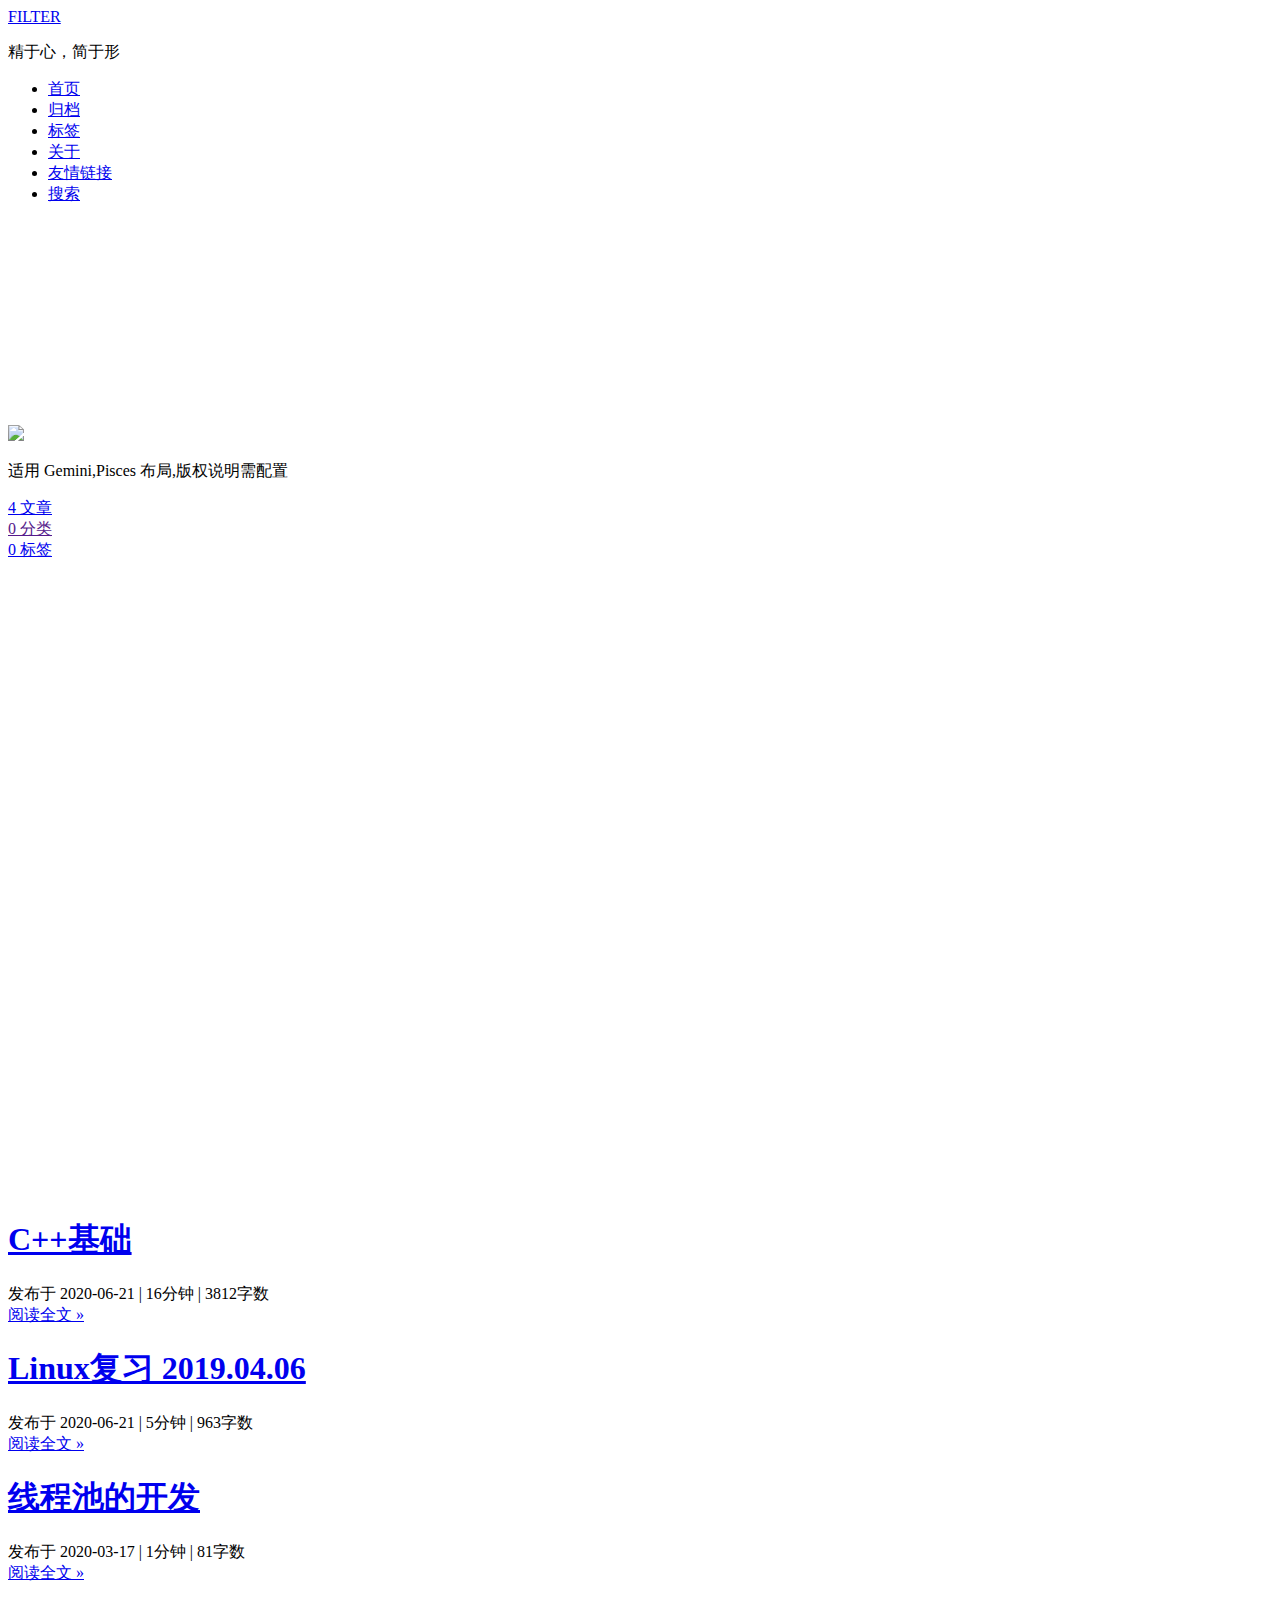
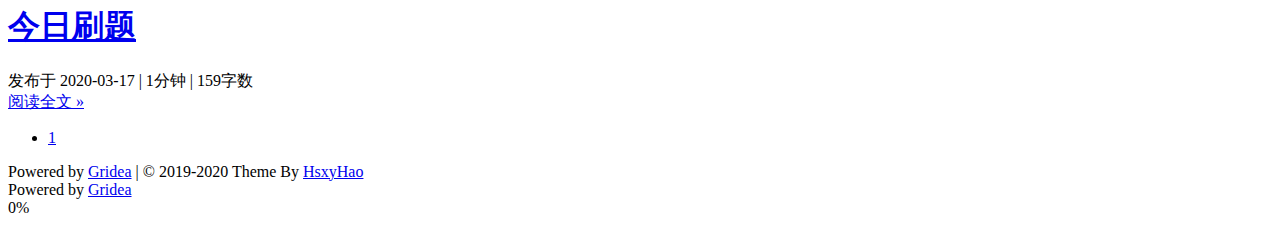
==== commit 3e09573b: "update from gridea: 2020-06-21 23:36:34" ====
--- a/index.html
+++ b/index.html
@@ -9,19 +9,19 @@
 <meta name="description" content="南波万">
 <meta name="theme-color" content="#000">
 <title>FILTER</title>
-<link rel="shortcut icon" href="/favicon.ico?v=1592752907244">
-<link rel="stylesheet" href="/media/css/gemini.css">
-<link rel="stylesheet" href="/media/fonts/font-awesome.css">
+<link rel="shortcut icon" href="https://cdn.jsdelivr.net/gh/littleheuer/littleheuer.github.io/favicon.ico?v=1592753790784">
+<link rel="stylesheet" href="https://cdn.jsdelivr.net/gh/littleheuer/littleheuer.github.io/media/css/gemini.css">
+<link rel="stylesheet" href="https://cdn.jsdelivr.net/gh/littleheuer/littleheuer.github.io/media/fonts/font-awesome.css">
 <link
   href="//fonts.googleapis.com/css?family=Monda:300,300italic,400,400italic,700,700italic|Roboto Slab:300,300italic,400,400italic,700,700italic|Rosario:300,300italic,400,400italic,700,700italic|PT Mono:300,300italic,400,400italic,700,700italic&subset=latin,latin-ext"
   rel="stylesheet" type="text/css">
 
-<link href="/media/hljs/styles/androidstudio.css"
+<link href="https://cdn.jsdelivr.net/gh/littleheuer/littleheuer.github.io/media/hljs/styles/androidstudio.css"
   rel="stylesheet">
 
-<link rel="stylesheet" href="/styles/main.css">
-
-<script src="/media/hljs/highlight.js"></script>
+<link rel="stylesheet" href="https://cdn.jsdelivr.net/gh/littleheuer/littleheuer.github.io/styles/main.css">
+
+<script src="https://cdn.jsdelivr.net/gh/littleheuer/littleheuer.github.io/media/hljs/highlight.js"></script>
 <script src="https://cdn.jsdelivr.net/npm/velocity-animate@1.5.0/velocity.min.js"></script>
 <script src="https://cdn.jsdelivr.net/npm/velocity-animate@1.5.0/velocity.ui.min.js"></script>
 <link rel="stylesheet" href="https://cdn.jsdelivr.net/npm/katex@0.11.1/dist/katex.min.css"
@@ -186,7 +186,7 @@
     
 <div class="sidebar-wrapper box-shadow-wrapper bg-color">
   <div class="sidebar-item">
-    <img class="site-author-image right-motion" src="/images/avatar.png"/>
+    <img class="site-author-image right-motion" src="https://cdn.jsdelivr.net/gh/littleheuer/littleheuer.github.io/images/avatar.png"/>
     <p class="site-author-name">适用 Gemini,Pisces 布局,版权说明需配置</p>
     
   </div>
@@ -220,7 +220,7 @@
 
   <div style="width: 100%; position: relative;">
     <canvas id="canvasDiyBlock" style="width:100%;">当前浏览器不支持canvas，请更换浏览器后再试</canvas>
-    <script src="/media/js/magic/clock.js"></script>
+    <script src="https://cdn.jsdelivr.net/gh/littleheuer/littleheuer.github.io/media/js/magic/clock.js"></script>
   </div>
 
 </div>
@@ -246,7 +246,7 @@
     <div class="article-wrapper bg-color">
       <header class="post-header">
   <h1 class="post-title">
-    <a class="post-title-link" href="http://qzr8xa.coding-pages.com/post/f_R6lAxZI/">
+    <a class="post-title-link" href="https://littleheuer.github.io/post/f_R6lAxZI/">
        C++基础
     </a>
   </h1>
@@ -278,7 +278,7 @@
         
         
         <div class="post-button text-center">
-          <a class="btn language" data-lan="read-more" href="http://qzr8xa.coding-pages.com/post/f_R6lAxZI/" rel="contents">
+          <a class="btn language" data-lan="read-more" href="https://littleheuer.github.io/post/f_R6lAxZI/" rel="contents">
             阅读全文 »
           </a>
         </div>
@@ -292,7 +292,7 @@
     <div class="article-wrapper bg-color">
       <header class="post-header">
   <h1 class="post-title">
-    <a class="post-title-link" href="http://qzr8xa.coding-pages.com/post/UCEzDh_KA/">
+    <a class="post-title-link" href="https://littleheuer.github.io/post/UCEzDh_KA/">
       Linux复习 2019.04.06
     </a>
   </h1>
@@ -324,7 +324,7 @@
         
         
         <div class="post-button text-center">
-          <a class="btn language" data-lan="read-more" href="http://qzr8xa.coding-pages.com/post/UCEzDh_KA/" rel="contents">
+          <a class="btn language" data-lan="read-more" href="https://littleheuer.github.io/post/UCEzDh_KA/" rel="contents">
             阅读全文 »
           </a>
         </div>
@@ -338,7 +338,7 @@
     <div class="article-wrapper bg-color">
       <header class="post-header">
   <h1 class="post-title">
-    <a class="post-title-link" href="http://qzr8xa.coding-pages.com/post/xian-cheng-chi-de-kai-fa/">
+    <a class="post-title-link" href="https://littleheuer.github.io/post/xian-cheng-chi-de-kai-fa/">
       线程池的开发
     </a>
   </h1>
@@ -370,7 +370,7 @@
         
         
         <div class="post-button text-center">
-          <a class="btn language" data-lan="read-more" href="http://qzr8xa.coding-pages.com/post/xian-cheng-chi-de-kai-fa/" rel="contents">
+          <a class="btn language" data-lan="read-more" href="https://littleheuer.github.io/post/xian-cheng-chi-de-kai-fa/" rel="contents">
             阅读全文 »
           </a>
         </div>
@@ -384,7 +384,7 @@
     <div class="article-wrapper bg-color">
       <header class="post-header">
   <h1 class="post-title">
-    <a class="post-title-link" href="http://qzr8xa.coding-pages.com/post/jin-ri-shua-ti/">
+    <a class="post-title-link" href="https://littleheuer.github.io/post/jin-ri-shua-ti/">
       今日刷题
     </a>
   </h1>
@@ -416,7 +416,7 @@
         
         
         <div class="post-button text-center">
-          <a class="btn language" data-lan="read-more" href="http://qzr8xa.coding-pages.com/post/jin-ri-shua-ti/" rel="contents">
+          <a class="btn language" data-lan="read-more" href="https://littleheuer.github.io/post/jin-ri-shua-ti/" rel="contents">
             阅读全文 »
           </a>
         </div>
@@ -679,20 +679,20 @@
     <div class="result" id="result">
       
       <div class="item">
-        <a class="result-title" style="opacity: 0;" href="http://qzr8xa.coding-pages.com/post/f_R6lAxZI/"" data-c="
+        <a class="result-title" style="opacity: 0;" href="https://littleheuer.github.io/post/f_R6lAxZI/"" data-c="
           &lt;h3 id=&#34;0x0-学习方法&#34;&gt;0x0  学习方法&lt;/h3&gt;
 &lt;p&gt;按编程范式学习：面向过程编程，面向对象编程，泛型编程，面向函数编程.&lt;/p&gt;
 &lt;p&gt;学习（借鉴）=&amp;gt;总结（思考）=&amp;gt;假设（自己创造）=&amp;gt;验证（正确）&lt;/p&gt;
 &lt;h3 id=&#34;1-stl&#34;&gt;1. STL&lt;/h3&gt;
 &lt;h4 id=&#34;11-queue类&#34;&gt;1.1 queue类&lt;/h4&gt;
-&lt;figure data-type=&#34;image&#34; tabindex=&#34;1&#34;&gt;&lt;img src=&#34;http://qzr8xa.coding-pages.com/post-images/1592748417691.png&#34; alt=&#34;&#34; loading=&#34;lazy&#34;&gt;&lt;/figure&gt;
+&lt;figure data-type=&#34;image&#34; tabindex=&#34;1&#34;&gt;&lt;img src=&#34;https://littleheuer.github.io/post-images/1592748417691.png&#34; alt=&#34;&#34; loading=&#34;lazy&#34;&gt;&lt;/figure&gt;
 &lt;h4 id=&#34;12-string类&#34;&gt;1.2 string类&lt;/h4&gt;
-&lt;figure data-type=&#34;image&#34; tabindex=&#34;2&#34;&gt;&lt;img src=&#34;http://qzr8xa.coding-pages.com/post-images/1592748443737.png&#34; alt=&#34;&#34; loading=&#34;lazy&#34;&gt;&lt;/figure&gt;
+&lt;figure data-type=&#34;image&#34; tabindex=&#34;2&#34;&gt;&lt;img src=&#34;https://littleheuer.github.io/post-images/1592748443737.png&#34; alt=&#34;&#34; loading=&#34;lazy&#34;&gt;&lt;/figure&gt;
 &lt;p&gt;length() O(1),strlen O(n)&lt;/p&gt;
 &lt;h4 id=&#34;13-hash_map类非标准o1&#34;&gt;1.3 hash_map类（非标准）O(1)&lt;/h4&gt;
-&lt;figure data-type=&#34;image&#34; tabindex=&#34;3&#34;&gt;&lt;img src=&#34;http://qzr8xa.coding-pages.com/post-images/1592748457280.png&#34; alt=&#34;&#34; loading=&#34;lazy&#34;&gt;&lt;/figure&gt;
+&lt;figure data-type=&#34;image&#34; tabindex=&#34;3&#34;&gt;&lt;img src=&#34;https://littleheuer.github.io/post-images/1592748457280.png&#34; alt=&#34;&#34; loading=&#34;lazy&#34;&gt;&lt;/figure&gt;
 &lt;h4 id=&#34;14-unordered_map-类c11-标准非排序&#34;&gt;1.4 unordered_map 类（C++11 标准）非排序&lt;/h4&gt;
-&lt;figure data-type=&#34;image&#34; tabindex=&#34;4&#34;&gt;&lt;img src=&#34;http://qzr8xa.coding-pages.com/post-images/1592748479384.png&#34; alt=&#34;&#34; loading=&#34;lazy&#34;&gt;&lt;/figure&gt;
+&lt;figure data-type=&#34;image&#34; tabindex=&#34;4&#34;&gt;&lt;img src=&#34;https://littleheuer.github.io/post-images/1592748479384.png&#34; alt=&#34;&#34; loading=&#34;lazy&#34;&gt;&lt;/figure&gt;
 &lt;h4 id=&#34;15-map底层为红黑树&#34;&gt;1.5 map（底层为红黑树）&lt;/h4&gt;
 &lt;h4 id=&#34;16-set-底层为红黑树&#34;&gt;1.6 set （底层为红黑树）&lt;/h4&gt;
 &lt;h4 id=&#34;1-编程题训练&#34;&gt;1). 编程题训练：&lt;/h4&gt;
@@ -985,7 +985,7 @@
 &lt;figure data-type=&#34;image&#34; tabindex=&#34;8&#34;&gt;&lt;img src=&#34;https://static.dingtalk.com/media/lADPGoxXaDJlvG_NArfNArc_695_695.jpg_620x10000q90g.jpg?auth_bizType=IM&amp;amp;auth_bizEntity=%7B%22cid%22%3A%224248001%3A532940932%22%2C%22msgId%22%3A%222817041593630%22%7D&amp;amp;bizType=im&amp;amp;open_id=532940932&#34; alt=&#34;图片&#34; loading=&#34;lazy&#34;&gt;&lt;/figure&gt;
 &lt;p&gt;虚继承有多种实现方式：&lt;/p&gt;
 &lt;p&gt;虚函数表：每个对象头部存在一个虚函数表的首地址，且占用一定的存储空间(8bit)。每个对象都指向同一个类的虚函数表，虚函数表存储虚函数的地址。&lt;/p&gt;
-&lt;figure data-type=&#34;image&#34; tabindex=&#34;9&#34;&gt;&lt;img src=&#34;http://qzr8xa.coding-pages.com/post-images/1592748687986.jpg&#34; alt=&#34;&#34; loading=&#34;lazy&#34;&gt;&lt;/figure&gt;
+&lt;figure data-type=&#34;image&#34; tabindex=&#34;9&#34;&gt;&lt;img src=&#34;https://littleheuer.github.io/post-images/1592748687986.jpg&#34; alt=&#34;&#34; loading=&#34;lazy&#34;&gt;&lt;/figure&gt;
 &lt;ul&gt;
 &lt;li&gt;
 &lt;p&gt;final关键字：&lt;/p&gt;
@@ -1027,16 +1027,16 @@
 &lt;p&gt;![2020-02-28 16-45-02 的屏幕截图](/img/2020-02-28 16-45-02 的屏幕截图.png)&lt;/p&gt;
 &lt;h4 id=&#34;61模板特化&#34;&gt;6.1模板特化&lt;/h4&gt;
 &lt;p&gt;函数特化：&lt;/p&gt;
-&lt;figure data-type=&#34;image&#34; tabindex=&#34;10&#34;&gt;&lt;img src=&#34;http://qzr8xa.coding-pages.com/post-images/1592748706595.png&#34; alt=&#34;&#34; loading=&#34;lazy&#34;&gt;&lt;/figure&gt;
+&lt;figure data-type=&#34;image&#34; tabindex=&#34;10&#34;&gt;&lt;img src=&#34;https://littleheuer.github.io/post-images/1592748706595.png&#34; alt=&#34;&#34; loading=&#34;lazy&#34;&gt;&lt;/figure&gt;
 &lt;p&gt;模板类特化：&lt;/p&gt;
-&lt;figure data-type=&#34;image&#34; tabindex=&#34;11&#34;&gt;&lt;img src=&#34;http://qzr8xa.coding-pages.com/post-images/1592748726534.png&#34; alt=&#34;&#34; loading=&#34;lazy&#34;&gt;&lt;/figure&gt;
+&lt;figure data-type=&#34;image&#34; tabindex=&#34;11&#34;&gt;&lt;img src=&#34;https://littleheuer.github.io/post-images/1592748726534.png&#34; alt=&#34;&#34; loading=&#34;lazy&#34;&gt;&lt;/figure&gt;
 &lt;p&gt;模板的偏特化：对模板函数的补充，仍然是模板函数&lt;/p&gt;
-&lt;figure data-type=&#34;image&#34; tabindex=&#34;12&#34;&gt;&lt;img src=&#34;http://qzr8xa.coding-pages.com/post-images/1592748740539.png&#34; alt=&#34;&#34; loading=&#34;lazy&#34;&gt;&lt;/figure&gt;
+&lt;figure data-type=&#34;image&#34; tabindex=&#34;12&#34;&gt;&lt;img src=&#34;https://littleheuer.github.io/post-images/1592748740539.png&#34; alt=&#34;&#34; loading=&#34;lazy&#34;&gt;&lt;/figure&gt;
 &lt;p&gt;可变参数函数模板：&lt;/p&gt;
 &lt;p&gt;递归调用，直到最后调用到只有一个参数的偏特化模板&lt;/p&gt;
-&lt;figure data-type=&#34;image&#34; tabindex=&#34;13&#34;&gt;&lt;img src=&#34;http://qzr8xa.coding-pages.com/post-images/1592748757197.png&#34; alt=&#34;&#34; loading=&#34;lazy&#34;&gt;&lt;/figure&gt;
+&lt;figure data-type=&#34;image&#34; tabindex=&#34;13&#34;&gt;&lt;img src=&#34;https://littleheuer.github.io/post-images/1592748757197.png&#34; alt=&#34;&#34; loading=&#34;lazy&#34;&gt;&lt;/figure&gt;
 &lt;p&gt;可变参数类模板：&lt;/p&gt;
-&lt;figure data-type=&#34;image&#34; tabindex=&#34;14&#34;&gt;&lt;img src=&#34;http://qzr8xa.coding-pages.com/post-images/1592748771890.png&#34; alt=&#34;&#34; loading=&#34;lazy&#34;&gt;&lt;/figure&gt;
+&lt;figure data-type=&#34;image&#34; tabindex=&#34;14&#34;&gt;&lt;img src=&#34;https://littleheuer.github.io/post-images/1592748771890.png&#34; alt=&#34;&#34; loading=&#34;lazy&#34;&gt;&lt;/figure&gt;
 &lt;p&gt;...ARGS为变参类&lt;/p&gt;
 &lt;pre&gt;&lt;code class=&#34;language-c++&#34;&gt;//隐式调用
 add(2.3, 4.5);
@@ -1265,7 +1265,7 @@
       </div>
       
       <div class="item">
-        <a class="result-title" style="opacity: 0;" href="http://qzr8xa.coding-pages.com/post/UCEzDh_KA/"" data-c="
+        <a class="result-title" style="opacity: 0;" href="https://littleheuer.github.io/post/UCEzDh_KA/"" data-c="
           &lt;h2 id=&#34;一-linux命令&#34;&gt;一 、Linux命令&lt;/h2&gt;
 &lt;p&gt;1、ls :&lt;/p&gt;
 &lt;p&gt;ls -l : 文件类型(7种) 权限(所有者，组，其他人) 连接数(软链接(ln -s类似于win快捷方式)、硬链接 (ln))。&lt;br&gt;
@@ -1423,18 +1423,18 @@
       </div>
       
       <div class="item">
-        <a class="result-title" style="opacity: 0;" href="http://qzr8xa.coding-pages.com/post/xian-cheng-chi-de-kai-fa/"" data-c="
+        <a class="result-title" style="opacity: 0;" href="https://littleheuer.github.io/post/xian-cheng-chi-de-kai-fa/"" data-c="
           &lt;p&gt;设计要点：&lt;/p&gt;
 &lt;p&gt;1、限制多线程数量--&amp;gt;线程池数组&lt;/p&gt;
 &lt;p&gt;2、能够传入任意函数--&amp;gt;打包&lt;/p&gt;
 &lt;p&gt;3、执行顺序按优先级--&amp;gt;优先队列&lt;/p&gt;
 &lt;p&gt;线程池（消费者）的线程从优先队列（生产者）中取任务，任务为将函数打包为统一形式的任务&lt;/p&gt;
-&lt;figure data-type=&#34;image&#34; tabindex=&#34;1&#34;&gt;&lt;img src=&#34;http://qzr8xa.coding-pages.com/post-images/1584441976843.png&#34; alt=&#34;&#34; loading=&#34;lazy&#34;&gt;&lt;/figure&gt;
+&lt;figure data-type=&#34;image&#34; tabindex=&#34;1&#34;&gt;&lt;img src=&#34;https://littleheuer.github.io/post-images/1584441976843.png&#34; alt=&#34;&#34; loading=&#34;lazy&#34;&gt;&lt;/figure&gt;
 ">线程池的开发</a>
       </div>
       
       <div class="item">
-        <a class="result-title" style="opacity: 0;" href="http://qzr8xa.coding-pages.com/post/jin-ri-shua-ti/"" data-c="
+        <a class="result-title" style="opacity: 0;" href="https://littleheuer.github.io/post/jin-ri-shua-ti/"" data-c="
           &lt;h2 id=&#34;面试题&#34;&gt;面试题&lt;/h2&gt;
 &lt;p&gt;** 要求:视频中直接写出你回答下面面题目目的提纲,注意简洁明了 **&lt;/p&gt;
 &lt;ol&gt;
@@ -1460,7 +1460,7 @@
       </div>
       
       <div class="item">
-        <a class="result-title" style="opacity: 0;" href="http://qzr8xa.coding-pages.com/post/about/"" data-c="
+        <a class="result-title" style="opacity: 0;" href="https://littleheuer.github.io/post/about/"" data-c="
           &lt;blockquote&gt;
 &lt;p&gt;欢迎来到我的小站呀，很高兴遇见你！🤝&lt;/p&gt;
 &lt;/blockquote&gt;
@@ -1472,7 +1472,7 @@
       </div>
       
       <div class="item">
-        <a class="result-title" style="opacity: 0;" href="http://qzr8xa.coding-pages.com/post/hello-gridea/"" data-c="
+        <a class="result-title" style="opacity: 0;" href="https://littleheuer.github.io/post/hello-gridea/"" data-c="
           &lt;p&gt;👏  欢迎使用 &lt;strong&gt;Gridea&lt;/strong&gt; ！&lt;br&gt;
 ✍️  &lt;strong&gt;Gridea&lt;/strong&gt; 一个静态博客写作客户端。你可以用它来记录你的生活、心情、知识、笔记、创意... ...&lt;/p&gt;
 &lt;!-- more --&gt;
@@ -1757,7 +1757,7 @@
   })
 
 </script>
-<script src="/media/js/motion.js"></script>
+<script src="https://cdn.jsdelivr.net/gh/littleheuer/littleheuer.github.io/media/js/motion.js"></script>
 
 <script src="https://cdn.jsdelivr.net/gh/cferdinandi/smooth-scroll/dist/smooth-scroll.polyfills.min.js"></script>
 <script>
@@ -1769,7 +1769,7 @@
 
 <canvas class="fireworks" style="position: fixed;left: 0;top: 0;z-index: 1; pointer-events: none;"></canvas>
 <script type="text/javascript" src="//cdn.bootcss.com/animejs/2.2.0/anime.min.js"></script>
-<script type="text/javascript" src="/media/js/mouse/fireworks.js"></script>
+<script type="text/javascript" src="https://cdn.jsdelivr.net/gh/littleheuer/littleheuer.github.io/media/js/mouse/fireworks.js"></script>
 
 
 
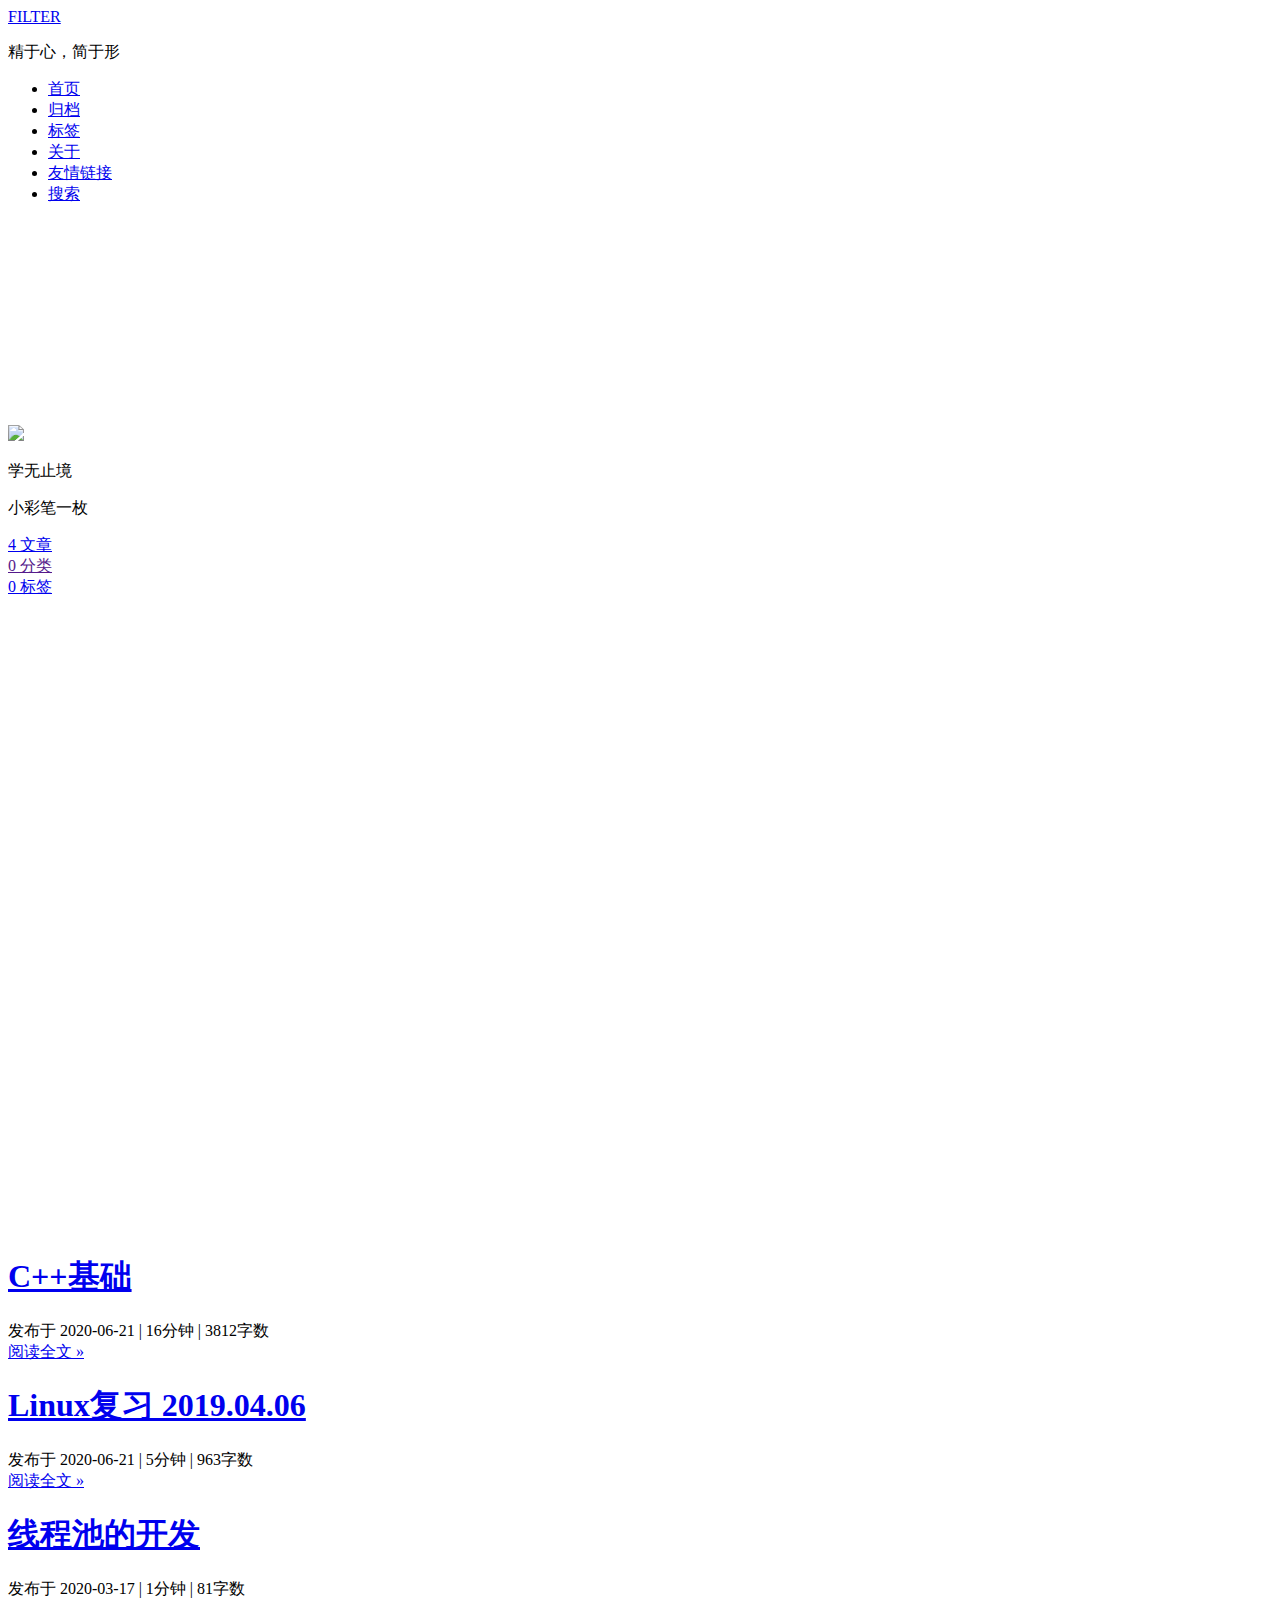
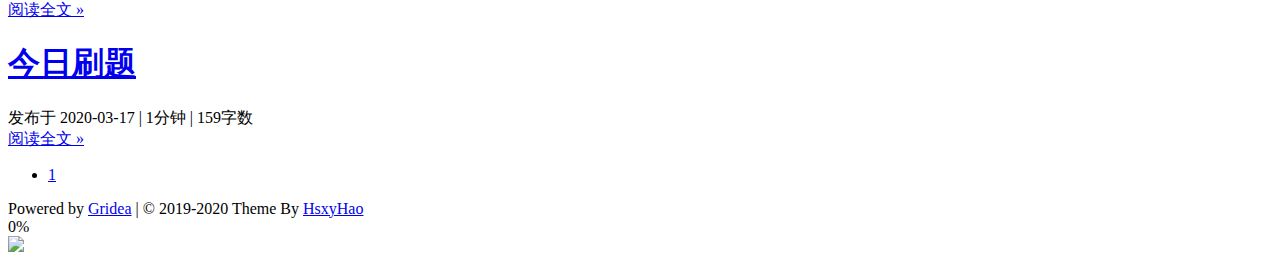
==== commit 58560fe0: "update from gridea: 2020-06-21 23:47:50" ====
--- a/index.html
+++ b/index.html
@@ -6,10 +6,10 @@
 
 <meta name="viewport" content="width=device-width, initial-scale=1.0, user-scalable=no">
 <meta name="keywords" content="Gridea静态个人博客">
-<meta name="description" content="南波万">
+<meta name="description" content="南波兔">
 <meta name="theme-color" content="#000">
 <title>FILTER</title>
-<link rel="shortcut icon" href="https://cdn.jsdelivr.net/gh/littleheuer/littleheuer.github.io/favicon.ico?v=1592753790784">
+<link rel="shortcut icon" href="https://cdn.jsdelivr.net/gh/littleheuer/littleheuer.github.io/favicon.ico?v=1592754291865">
 <link rel="stylesheet" href="https://cdn.jsdelivr.net/gh/littleheuer/littleheuer.github.io/media/css/gemini.css">
 <link rel="stylesheet" href="https://cdn.jsdelivr.net/gh/littleheuer/littleheuer.github.io/media/fonts/font-awesome.css">
 <link
@@ -187,7 +187,13 @@
 <div class="sidebar-wrapper box-shadow-wrapper bg-color">
   <div class="sidebar-item">
     <img class="site-author-image right-motion" src="https://cdn.jsdelivr.net/gh/littleheuer/littleheuer.github.io/images/avatar.png"/>
-    <p class="site-author-name">适用 Gemini,Pisces 布局,版权说明需配置</p>
+    <p class="site-author-name">学无止境</p>
+    
+    <div class="site-description right-motion">
+      
+        <p id="binft">小彩笔一枚</p>
+      
+    </div>
     
   </div>
   <div class="sidebar-item side-item-stat right-motion">
@@ -454,7 +460,7 @@
         href="https://github.com/hsxyhao/gridea-theme-next" target="_blank">HsxyHao</a>
     </div>
     <div class="poweredby">
-      Powered by <a href="https://github.com/getgridea/gridea" target="_blank">Gridea</a>
+      
     </div>
   </footer>
   
@@ -467,6 +473,13 @@
     </span>
     
   </div>
+  
+  
+  
+  <div class="bg-img">
+    <img src="https://cdn.jsdelivr.net/gh/littleheuer/littleheuer.github.io/media/images/custom-bgImg.png" />
+  </div>
+  
   
   
   
@@ -1772,5 +1785,7 @@
 <script type="text/javascript" src="https://cdn.jsdelivr.net/gh/littleheuer/littleheuer.github.io/media/js/mouse/fireworks.js"></script>
 
 
+<script src="https://cdn.jsdelivr.net/gh/littleheuer/littleheuer.github.io/media/js/cool.js"></script>
+
 
 </html>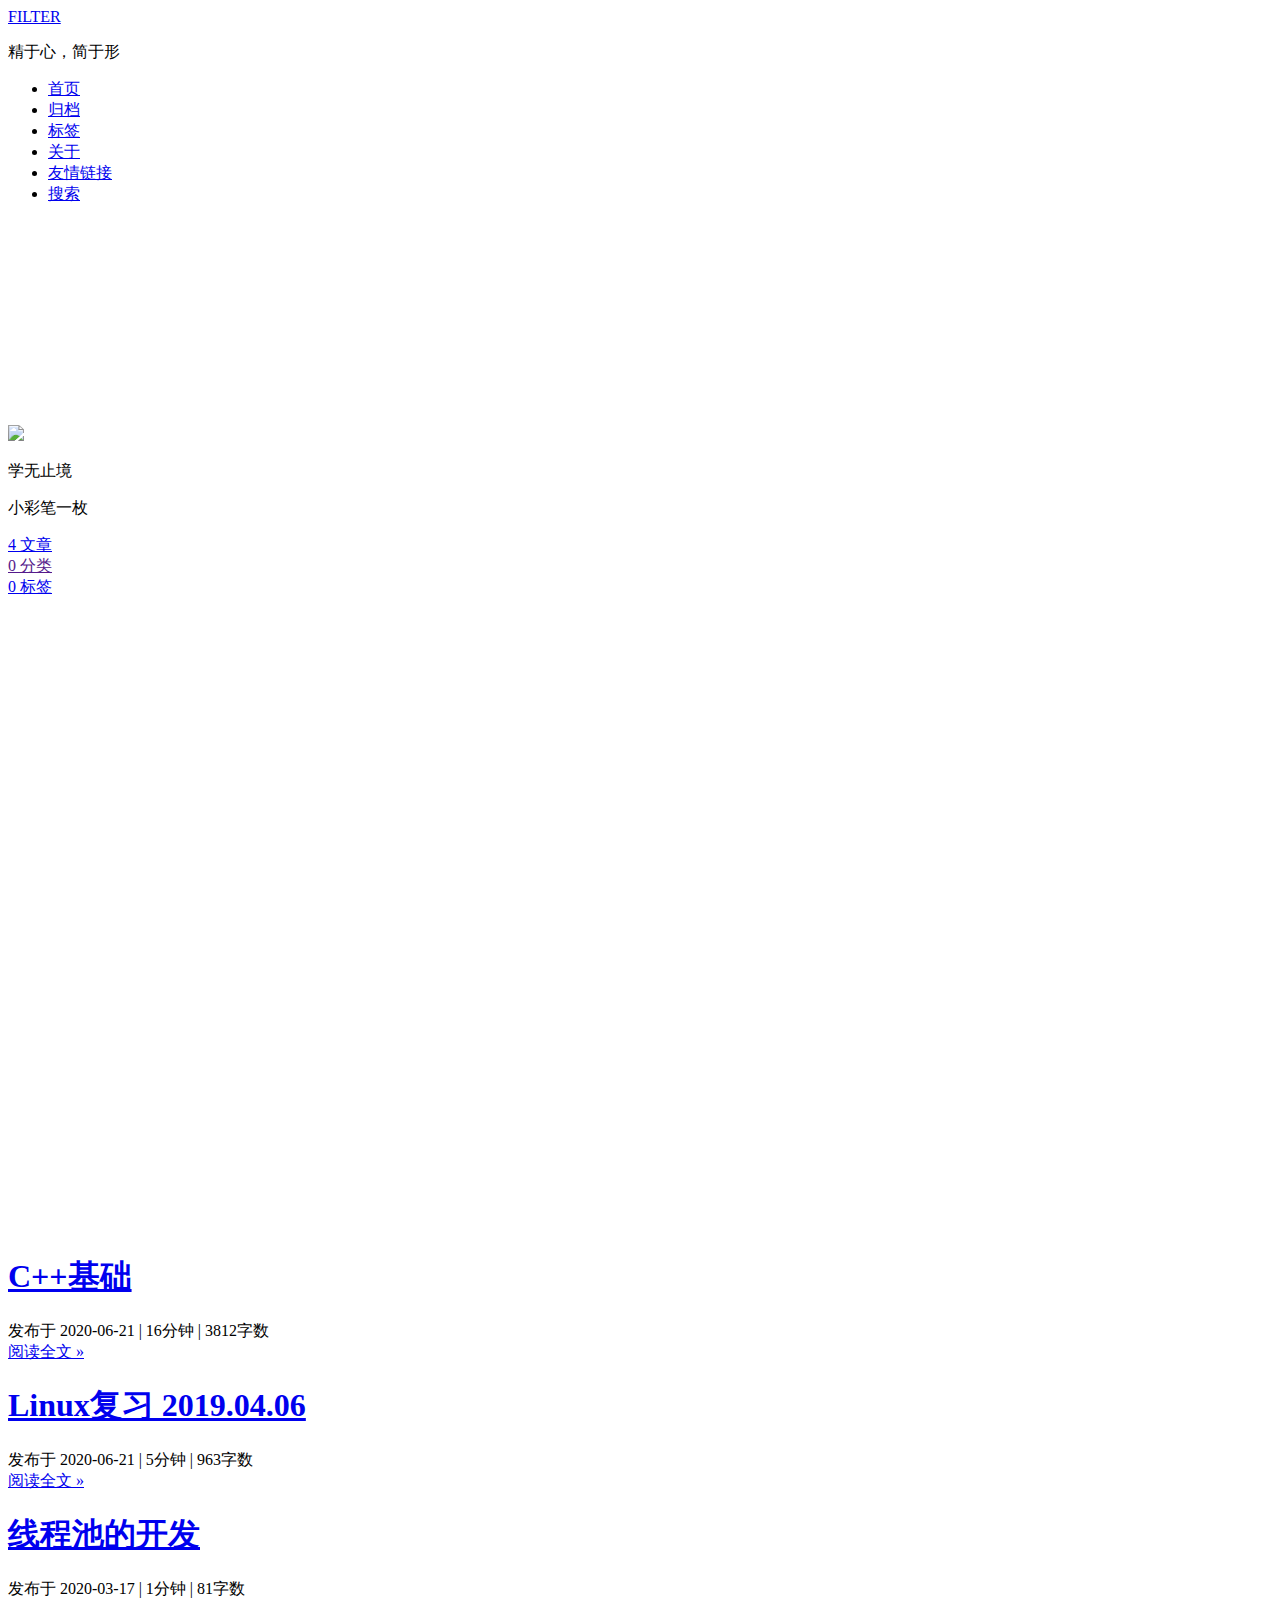
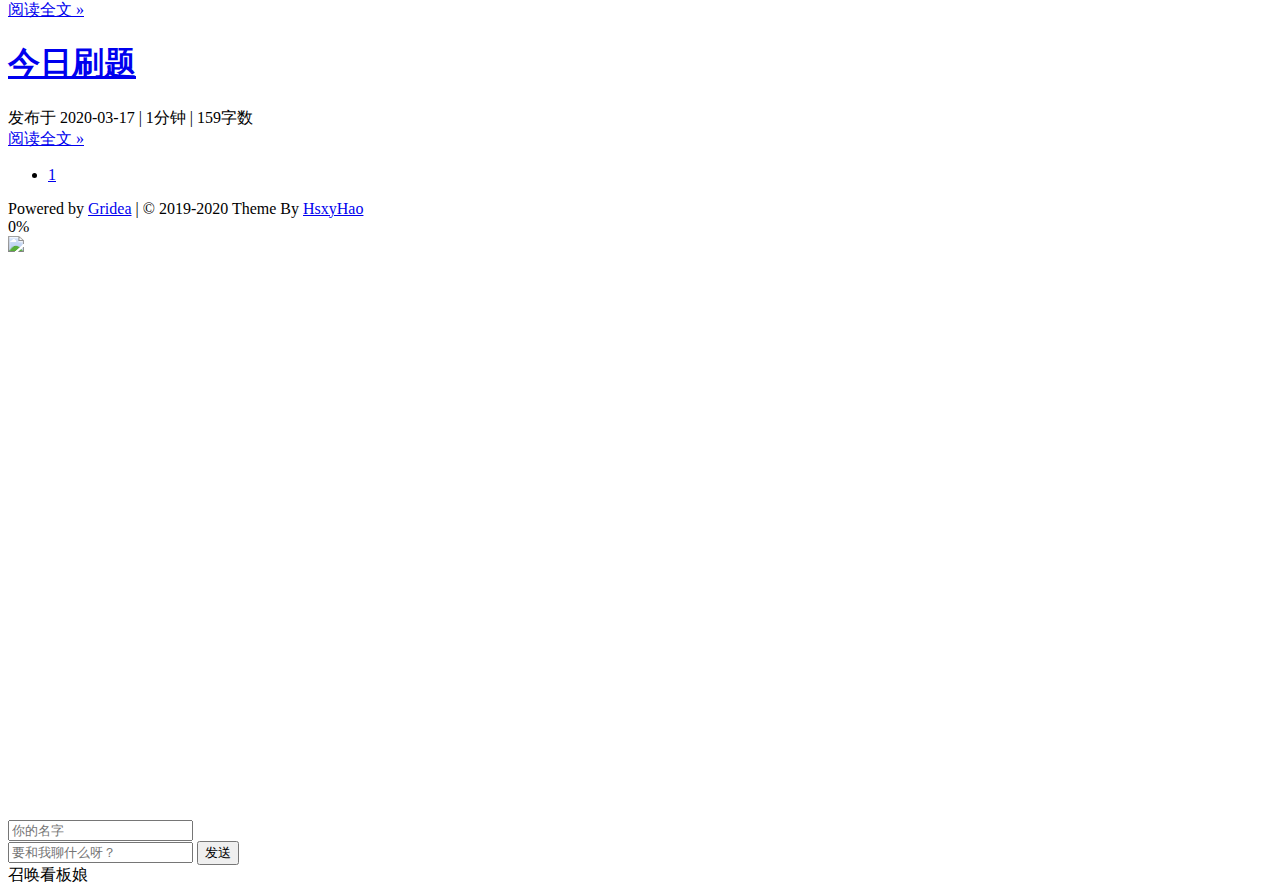
==== commit 29c06bcc: "update from gridea: 2020-06-22 00:15:47" ====
--- a/index.html
+++ b/index.html
@@ -9,7 +9,7 @@
 <meta name="description" content="南波兔">
 <meta name="theme-color" content="#000">
 <title>FILTER</title>
-<link rel="shortcut icon" href="https://cdn.jsdelivr.net/gh/littleheuer/littleheuer.github.io/favicon.ico?v=1592754291865">
+<link rel="shortcut icon" href="https://cdn.jsdelivr.net/gh/littleheuer/littleheuer.github.io/favicon.ico?v=1592756094108">
 <link rel="stylesheet" href="https://cdn.jsdelivr.net/gh/littleheuer/littleheuer.github.io/media/css/gemini.css">
 <link rel="stylesheet" href="https://cdn.jsdelivr.net/gh/littleheuer/littleheuer.github.io/media/fonts/font-awesome.css">
 <link
@@ -481,6 +481,546 @@
   </div>
   
   
+  
+  
+<link rel="stylesheet" href="https://cdn.jsdelivr.net/gh/littleheuer/littleheuer.github.io/media/live2d/css/live2d.css" />
+<div class="box-scale">
+  <div id="landlord" style="left: 5px;bottom: px;"
+    data-key="">
+    <canvas id="live2d" width="500" height="560" class="live2d"></canvas>
+    
+
+      <div class="message" style="opacity:0"></div>
+      <div class="live_talk_input_body">
+        <div class="live_talk_input_name_body">
+          <input name="name" type="text" class="live_talk_name white_input" id="AIuserName" autocomplete="off"
+            placeholder="你的名字" />
+        </div>
+        <div class="live_talk_input_text_body">
+          <input name="talk" type="text" class="live_talk_talk white_input" id="AIuserText" autocomplete="off"
+            placeholder="要和我聊什么呀？" />
+          <button type="button" class="live_talk_send_btn" id="talk_send">发送</button>
+        </div>
+      </div>
+      <input name="live_talk" id="live_talk" value="1" type="hidden" />
+      <div class="live_ico_box">
+        <div class="live_ico_item type_info" id="showInfoBtn"></div>
+        <div class="live_ico_item type_talk" id="showTalkBtn"></div>
+        
+        <div class="live_ico_item type_youdu" id="youduButton"></div>
+        <div class="live_ico_item type_quit" id="hideButton"></div>
+        <input name="live_statu_val" id="live_statu_val" value="0" type="hidden" />
+        <audio src="" style="display:none;" id="live2d_bgm" data-bgm="0" preload="none"></audio>
+        <input id="duType" value="douqilai" type="hidden">
+        
+      </div>
+    
+  </div>
+</div>
+<div id="open_live2d">召唤看板娘</div>
+<script src="https://libs.baidu.com/jquery/2.0.0/jquery.min.js"></script>
+<script>
+  var message_Path = 'https://cdn.jsdelivr.net/gh/hsxyhao/live2d.github.io@master/';
+  let landlord = document.querySelector('#landlord');
+  var apiKey = landlord.dataset.key;
+</script>
+<script type="text/javascript" src="https://cdn.jsdelivr.net/gh/littleheuer/littleheuer.github.io/media/live2d/js/live2d.js"></script>
+<script>
+	var home_Path = document.location.protocol + '//' + window.document.location.hostname + ":" + window.document.location.port + '/';
+	var userAgent = window.navigator.userAgent.toLowerCase();
+	var norunAI = ["android", "iphone", "ipod", "ipad", "windows phone", "mqqbrowser", "msie", "trident/7.0"];
+	var norunFlag = false;
+
+	for (var i = 0; i < norunAI.length; i++) {
+		if (userAgent.indexOf(norunAI[i]) > -1) {
+			norunFlag = true;
+			break;
+		}
+	}
+
+	if (!window.WebGLRenderingContext) {
+		norunFlag = true;
+	}
+
+	if (!norunFlag) {
+		var hitFlag = false;
+		var AIFadeFlag = false;
+		var liveTlakTimer = null;
+		var sleepTimer_ = null;
+		var AITalkFlag = false;
+		var talkNum = 0;
+		(function () {
+			function renderTip(template, context) {
+				var tokenReg = /(\\)?\{([^\{\}\\]+)(\\)?\}/g;
+				return template.replace(tokenReg, function (word, slash1, token, slash2) {
+					if (slash1 || slash2) {
+						return word.replace('\\', '');
+					}
+					var variables = token.replace(/\s/g, '').split('.');
+					var currentObject = context;
+					var i, length, variable;
+					for (i = 0, length = variables.length; i < length; ++i) {
+						variable = variables[i];
+						currentObject = currentObject[variable];
+						if (currentObject === undefined || currentObject === null) return '';
+					}
+					return currentObject;
+				});
+			}
+
+			String.prototype.renderTip = function (context) {
+				return renderTip(this, context);
+			};
+
+			var re = /x/;
+			re.toString = function () {
+				showMessage('哈哈，你打开了控制台，是想要看看我的秘密吗？', 5000);
+				return '';
+			};
+
+			$(document).on('copy', function () {
+				showMessage('你都复制了些什么呀，转载要记得加上出处哦~~', 5000);
+			});
+
+			function initTips() {
+				$.ajax({
+					cache: true,
+					url: message_Path + 'message.json',
+					dataType: "json",
+					success: function (result) {
+						$.each(result.mouseover, function (index, tips) {
+							$(tips.selector).mouseover(function () {
+								var text = tips.text;
+								if (Array.isArray(tips.text)) text = tips.text[Math.floor(Math.random() * tips.text.length + 1) - 1];
+								text = text.renderTip({ text: $(this).text() });
+								showMessage(text, 3000);
+								talkValTimer();
+								clearInterval(liveTlakTimer);
+								liveTlakTimer = null;
+							});
+							$(tips.selector).mouseout(function () {
+								showHitokoto();
+								if (liveTlakTimer == null) {
+									liveTlakTimer = window.setInterval(function () {
+										showHitokoto();
+									}, 15000);
+								};
+							});
+						});
+						$.each(result.click, function (index, tips) {
+							$(tips.selector).click(function () {
+								if (hitFlag) {
+									return false
+								}
+								hitFlag = true;
+								setTimeout(function () {
+									hitFlag = false;
+								}, 8000);
+								var text = tips.text;
+								if (Array.isArray(tips.text)) text = tips.text[Math.floor(Math.random() * tips.text.length + 1) - 1];
+								text = text.renderTip({ text: $(this).text() });
+								showMessage(text, 3000);
+							});
+							clearInterval(liveTlakTimer);
+							liveTlakTimer = null;
+							if (liveTlakTimer == null) {
+								liveTlakTimer = window.setInterval(function () {
+									showHitokoto();
+								}, 15000);
+							};
+						});
+					}
+				});
+			}
+			initTips();
+
+			var text;
+			if (document.referrer !== '') {
+				var referrer = document.createElement('a');
+				referrer.href = document.referrer;
+				text = '嗨！来自 <span style="color:#0099cc;">' + referrer.hostname + '</span> 的朋友！';
+				var domain = referrer.hostname.split('.')[1];
+				if (domain == 'baidu') {
+					text = '嗨！ 来自 百度搜索 的朋友！<br>欢迎访问<span style="color:#0099cc;">「 ' + document.title.split(' - ')[0] + ' 」</span>';
+				} else if (domain == 'so') {
+					text = '嗨！ 来自 360搜索 的朋友！<br>欢迎访问<span style="color:#0099cc;">「 ' + document.title.split(' - ')[0] + ' 」</span>';
+				} else if (domain == 'google') {
+					text = '嗨！ 来自 谷歌搜索 的朋友！<br>欢迎访问<span style="color:#0099cc;">「 ' + document.title.split(' - ')[0] + ' 」</span>';
+				}
+			} else {
+				if (window.location.href == home_Path) { //主页URL判断，需要斜杠结尾
+					var now = (new Date()).getHours();
+					if (now > 23 || now <= 5) {
+						text = '你是夜猫子呀？这么晚还不睡觉，明天起的来嘛？';
+					} else if (now > 5 && now <= 7) {
+						text = '早上好！一日之计在于晨，美好的一天就要开始了！';
+					} else if (now > 7 && now <= 11) {
+						text = '上午好！工作顺利嘛，不要久坐，多起来走动走动哦！';
+					} else if (now > 11 && now <= 14) {
+						text = '中午了，工作了一个上午，现在是午餐时间！';
+					} else if (now > 14 && now <= 17) {
+						text = '午后很容易犯困呢，今天的运动目标完成了吗？';
+					} else if (now > 17 && now <= 19) {
+						text = '傍晚了！窗外夕阳的景色很美丽呢，最美不过夕阳红~~';
+					} else if (now > 19 && now <= 21) {
+						text = '晚上好，今天过得怎么样？';
+					} else if (now > 21 && now <= 23) {
+						text = '已经这么晚了呀，早点休息吧，晚安~~';
+					} else {
+						text = '嗨~ 快来逗我玩吧！';
+					}
+				} else {
+					text = '欢迎阅读<span style="color:#0099cc;">「 ' + document.title.split(' - ')[0] + ' 」</span>';
+				}
+			}
+			showMessage(text, 12000);
+		})();
+
+		liveTlakTimer = setInterval(function () {
+			showHitokoto();
+		}, 15000);
+
+		function showHitokoto() {
+			if (sessionStorage.getItem("Sleepy") !== "1") {
+				if (!AITalkFlag) {
+					$.getJSON('https://v1.hitokoto.cn/', function (result) {
+						talkValTimer();
+						showMessage(result.hitokoto, 0);
+					});
+				}
+			} else {
+				hideMessage(0);
+				if (sleepTimer_ == null) {
+					sleepTimer_ = setInterval(function () {
+						checkSleep();
+					}, 200);
+				}
+			}
+		}
+
+		function checkSleep() {
+			var sleepStatu = sessionStorage.getItem("Sleepy");
+			if (sleepStatu !== '1') {
+				talkValTimer();
+				showMessage('你回来啦~', 0);
+				clearInterval(sleepTimer_);
+				sleepTimer_ = null;
+			}
+		}
+
+		function showMessage(text, timeout) {
+			if (Array.isArray(text)) text = text[Math.floor(Math.random() * text.length + 1) - 1];
+			$('.message').stop();
+			$('.message').html(text);
+			$('.message').fadeTo(200, 1);
+			//if (timeout === null) timeout = 5000;
+			//hideMessage(timeout);
+		}
+		function talkValTimer() {
+			$('#live_talk').val('1');
+		}
+
+		function hideMessage(timeout) {
+			//$('.message').stop().css('opacity',1);
+			if (timeout === null) timeout = 5000;
+			$('.message').delay(timeout).fadeTo(200, 0);
+		}
+
+		function initLive2d() {
+			$('#hideButton').on('click', function () {
+				if (AIFadeFlag) {
+					return false;
+				} else {
+					AIFadeFlag = true;
+					localStorage.setItem("live2dhidden", "0");
+					$('#landlord').fadeOut(200);
+					$('#open_live2d').delay(200).fadeIn(200);
+					setTimeout(function () {
+						AIFadeFlag = false;
+					}, 300);
+				}
+			});
+			$('#open_live2d').on('click', function () {
+				if (AIFadeFlag) {
+					return false;
+				} else {
+					AIFadeFlag = true;
+					localStorage.setItem("live2dhidden", "1");
+					$('#open_live2d').fadeOut(200);
+					$('#landlord').delay(200).fadeIn(200);
+					setTimeout(function () {
+						AIFadeFlag = false;
+					}, 300);
+				}
+			});
+			$('#youduButton').on('click', function () {
+				if ($('#youduButton').hasClass('doudong')) {
+					var typeIs = $('#youduButton').attr('data-type');
+					$('#youduButton').removeClass('doudong');
+					$('body').removeClass(typeIs);
+					$('#youduButton').attr('data-type', '');
+				} else {
+					var duType = $('#duType').val();
+					var duArr = duType.split(",");
+					var dataType = duArr[Math.floor(Math.random() * duArr.length)];
+
+					$('#youduButton').addClass('doudong');
+					$('#youduButton').attr('data-type', dataType);
+					$('body').addClass(dataType);
+				}
+			});
+			if (apiKey) {
+				$('#showInfoBtn').on('click', function () {
+					var live_statu = $('#live_statu_val').val();
+					if (live_statu == "0") {
+						return
+					} else {
+						$('#live_statu_val').val("0");
+						$('.live_talk_input_body').fadeOut(500);
+						AITalkFlag = false;
+						showHitokoto();
+						$('#showTalkBtn').show();
+						$('#showInfoBtn').hide();
+					}
+				});
+				$('#showTalkBtn').on('click', function () {
+					var live_statu = $('#live_statu_val').val();
+					if (live_statu == "1") {
+						return
+					} else {
+						$('#live_statu_val').val("1");
+						$('.live_talk_input_body').fadeIn(500);
+						AITalkFlag = true;
+						$('#showTalkBtn').hide();
+						$('#showInfoBtn').show();
+
+					}
+				});
+				$('#talk_send').on('click', function () {
+					var info_ = $('#AIuserText').val();
+					var userid_ = $('#AIuserName').val();
+					if (info_ == "") {
+						showMessage('写点什么吧！', 0);
+						return;
+					}
+					if (userid_ == "") {
+						showMessage('聊之前请告诉我你的名字吧！', 0);
+						return;
+					}
+					showMessage('思考中~', 0);
+					let protocol = window.location.protocol.indexOf("s") > 0 ? "https" : "http";
+					$.ajax({
+						type: "get",
+						url: `${protocol}://www.tuling123.com/openapi/api?key=${apiKey}&info=${info_}`,
+						dataType: "json",
+						success: function (res) {
+							talkValTimer();
+							showMessage(res.text, 0);
+							$('#AIuserText').val("");
+							sessionStorage.setItem("live2duser", userid_);
+						},
+						error: function (e) {
+							talkValTimer();
+							showMessage('似乎有什么错误，请和站长联系！', 0);
+						}
+					});
+				});
+			} else {
+				$('#showInfoBtn').hide();
+				$('#showTalkBtn').hide();
+			}
+			//获取音乐信息初始化
+			var bgmListInfo = $('input[name=live2dBGM]');
+			if (bgmListInfo.length == 0) {
+				$('#musicButton').hide();
+			} else {
+				var bgmPlayNow = parseInt($('#live2d_bgm').attr('data-bgm'));
+				var bgmPlayTime = 0;
+				var live2dBGM_Num = sessionStorage.getItem("live2dBGM_Num");
+				var live2dBGM_PlayTime = sessionStorage.getItem("live2dBGM_PlayTime");
+				if (live2dBGM_Num) {
+					if (live2dBGM_Num <= $('input[name=live2dBGM]').length - 1) {
+						bgmPlayNow = parseInt(live2dBGM_Num);
+					}
+				}
+				if (live2dBGM_PlayTime) {
+					bgmPlayTime = parseInt(live2dBGM_PlayTime);
+				}
+				var live2dBGMSrc = bgmListInfo.eq(bgmPlayNow).val();
+				$('#live2d_bgm').attr('data-bgm', bgmPlayNow);
+				$('#live2d_bgm').attr('src', live2dBGMSrc);
+				$('#live2d_bgm')[0].currentTime = bgmPlayTime;
+				$('#live2d_bgm')[0].volume = 0.5;
+				var live2dBGM_IsPlay = sessionStorage.getItem("live2dBGM_IsPlay");
+				var live2dBGM_WindowClose = sessionStorage.getItem("live2dBGM_WindowClose");
+				if (live2dBGM_IsPlay == '0' && live2dBGM_WindowClose == '0') {
+					$('#live2d_bgm')[0].play();
+					$('#musicButton').addClass('play');
+				}
+				sessionStorage.setItem("live2dBGM_WindowClose", '1');
+				$('#musicButton').on('click', function () {
+					if ($('#musicButton').hasClass('play')) {
+						$('#live2d_bgm')[0].pause();
+						$('#musicButton').removeClass('play');
+						sessionStorage.setItem("live2dBGM_IsPlay", '1');
+					} else {
+						$('#live2d_bgm')[0].play();
+						$('#musicButton').addClass('play');
+						sessionStorage.setItem("live2dBGM_IsPlay", '0');
+					}
+				});
+				window.onbeforeunload = function () {
+					sessionStorage.setItem("live2dBGM_WindowClose", '0');
+					if ($('#musicButton').hasClass('play')) {
+						sessionStorage.setItem("live2dBGM_IsPlay", '0');
+					}
+				}
+				document.getElementById('live2d_bgm').addEventListener("timeupdate", function () {
+					var live2dBgmPlayTimeNow = document.getElementById('live2d_bgm').currentTime;
+					sessionStorage.setItem("live2dBGM_PlayTime", live2dBgmPlayTimeNow);
+				});
+				document.getElementById('live2d_bgm').addEventListener("ended", function () {
+					var listNow = parseInt($('#live2d_bgm').attr('data-bgm'));
+					listNow++;
+					if (listNow > $('input[name=live2dBGM]').length - 1) {
+						listNow = 0;
+					}
+					var listNewSrc = $('input[name=live2dBGM]').eq(listNow).val();
+					sessionStorage.setItem("live2dBGM_Num", listNow);
+					$('#live2d_bgm').attr('src', listNewSrc);
+					$('#live2d_bgm')[0].play();
+					$('#live2d_bgm').attr('data-bgm', listNow);
+				});
+				document.getElementById('live2d_bgm').addEventListener("error", function () {
+					$('#live2d_bgm')[0].pause();
+					$('#musicButton').removeClass('play');
+					showMessage('音乐似乎加载不出来了呢！', 0);
+				});
+			}
+			//获取用户名
+			var live2dUser = sessionStorage.getItem("live2duser");
+			if (live2dUser !== null) {
+				$('#AIuserName').val(live2dUser);
+			}
+			//获取位置
+			var landL = sessionStorage.getItem("historywidth");
+			var landB = sessionStorage.getItem("historyheight");
+			if (landL == null || landB == null) {
+				landL = '5px'
+				landB = '0px'
+			}
+			$('#landlord').css('left', landL + 'px');
+			$('#landlord').css('bottom', landB + 'px');
+			//移动
+			function getEvent() {
+				return window.event || arguments.callee.caller.arguments[0];
+			}
+			var smcc = document.getElementById("landlord");
+			var moveX = 0;
+			var moveY = 0;
+			var moveBottom = 0;
+			var moveLeft = 0;
+			var moveable = false;
+			var docMouseMoveEvent = document.onmousemove;
+			var docMouseUpEvent = document.onmouseup;
+			smcc.onmousedown = function () {
+				var ent = getEvent();
+				moveable = true;
+				moveX = ent.clientX;
+				moveY = ent.clientY;
+				var obj = smcc;
+				moveBottom = parseInt(obj.style.bottom);
+				moveLeft = parseInt(obj.style.left);
+				if (isFirefox = navigator.userAgent.indexOf("Firefox") > 0) {
+					window.getSelection().removeAllRanges();
+				}
+				document.onmousemove = function () {
+					if (moveable) {
+						var ent = getEvent();
+						var x = moveLeft + ent.clientX - moveX;
+						var y = moveBottom + (moveY - ent.clientY);
+						obj.style.left = x + "px";
+						obj.style.bottom = y + "px";
+					}
+				};
+				document.onmouseup = function () {
+					if (moveable) {
+						var historywidth = obj.style.left;
+						var historyheight = obj.style.bottom;
+						historywidth = historywidth.replace('px', '');
+						historyheight = historyheight.replace('px', '');
+						sessionStorage.setItem("historywidth", historywidth);
+						sessionStorage.setItem("historyheight", historyheight);
+						document.onmousemove = docMouseMoveEvent;
+						document.onmouseup = docMouseUpEvent;
+						moveable = false;
+						moveX = 0;
+						moveY = 0;
+						moveBottom = 0;
+						moveLeft = 0;
+					}
+				};
+			};
+		}
+		$(document).ready(function () {
+			var AIimgSrc = [];
+			let chooseLive2d = 'rem'
+			if (chooseLive2d === 'histoire') {
+				AIimgSrc.push(message_Path + "model/histoire/histoire.1024/texture_00.png");
+				AIimgSrc.push(message_Path + "model/histoire/histoire.1024/texture_01.png");
+				AIimgSrc.push(message_Path + "model/histoire/histoire.1024/texture_02.png");
+				AIimgSrc.push(message_Path + "model/histoire/histoire.1024/texture_03.png");
+			} else if (chooseLive2d === 'rem') {
+				AIimgSrc.push(message_Path + "model/rem/remu2048/texture_00.png");
+			} else if (chooseLive2d === 'aoba') {
+				AIimgSrc.push(message_Path + "model/aoba/textures/texture_00.png");
+			} else if (chooseLive2d === 'hijiki') {
+				AIimgSrc.push(message_Path + "model/hijiki/moc/hijiki.2048/texture_00.png");
+			} else if (chooseLive2d === 'tororo') {
+				AIimgSrc.push(message_Path + "model/tororo/moc/tororo.2048/texture_00.png");
+			}
+			var images = [];
+			var imgLength = AIimgSrc.length;
+			var loadingNum = 0;
+			for (var i = 0; i < imgLength; i++) {
+				images[i] = new Image();
+				images[i].src = AIimgSrc[i];
+				images[i].onload = function () {
+					loadingNum++;
+					if (loadingNum === imgLength) {
+						var live2dhidden = localStorage.getItem("live2dhidden");
+						if (live2dhidden === "0") {
+							setTimeout(function () {
+								$('#open_live2d').fadeIn(200);
+							}, 1300);
+						} else {
+							setTimeout(function () {
+								$('#landlord').fadeIn(200);
+							}, 1300);
+						}
+						let model = '';
+						if (chooseLive2d === 'histoire') {
+							model = message_Path + "model/histoire/model.json";
+						} else if (chooseLive2d === 'rem') {
+							model = message_Path + "model/rem/model.json";
+						} else if (chooseLive2d === 'aoba') {
+							model = message_Path + "model/aoba/model.json";
+						} else if (chooseLive2d === 'hijiki') {
+							model = message_Path + "model/hijiki/hijiki.model.json";
+						} else if (chooseLive2d === 'tororo') {
+							model = message_Path + "model/tororo/tororo.model.json";
+						}
+						setTimeout(function () {
+							loadlive2d("live2d", model);
+						}, 1000);
+						initLive2d();
+						images = null;
+					}
+				}
+			}
+		});
+	}
+</script>
   
   
 </div>
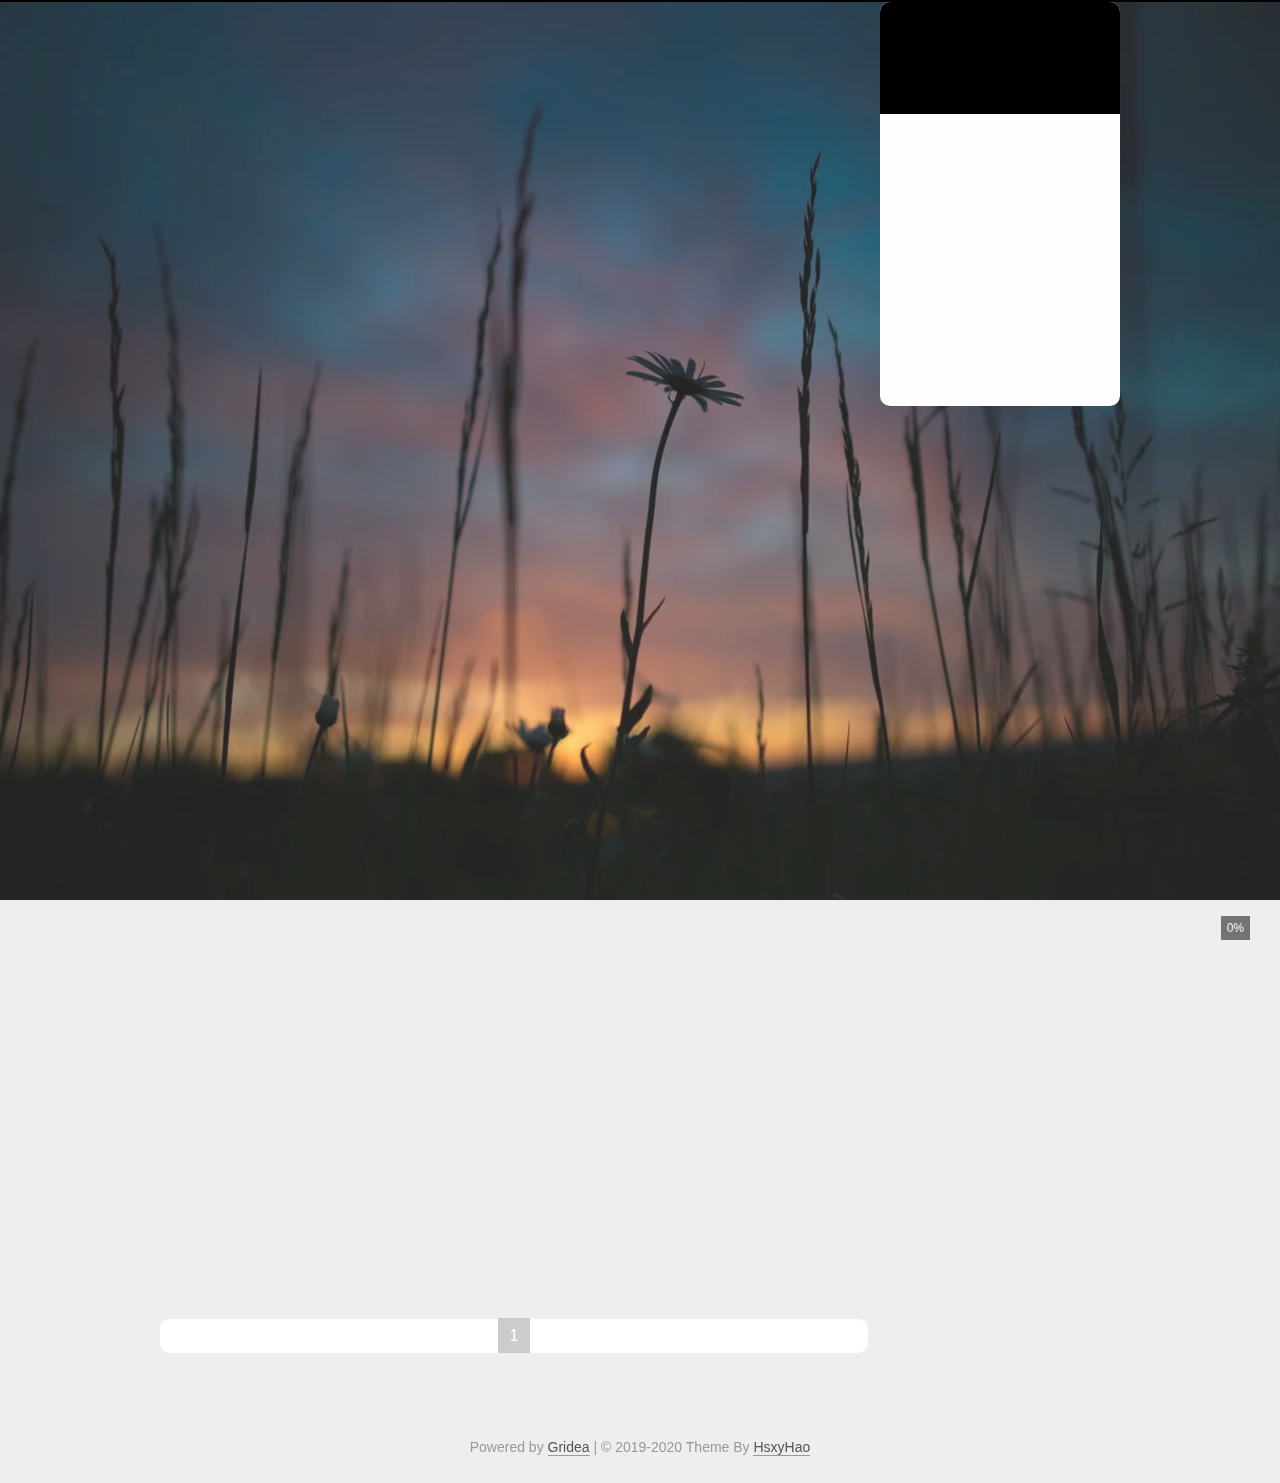
==== commit cad435c6: "update from gridea: 2020-06-22 13:22:45" ====
--- a/index.html
+++ b/index.html
@@ -9,19 +9,19 @@
 <meta name="description" content="南波兔">
 <meta name="theme-color" content="#000">
 <title>FILTER</title>
-<link rel="shortcut icon" href="https://cdn.jsdelivr.net/gh/littleheuer/littleheuer.github.io/favicon.ico?v=1592756094108">
-<link rel="stylesheet" href="https://cdn.jsdelivr.net/gh/littleheuer/littleheuer.github.io/media/css/gemini.css">
-<link rel="stylesheet" href="https://cdn.jsdelivr.net/gh/littleheuer/littleheuer.github.io/media/fonts/font-awesome.css">
+<link rel="shortcut icon" href="/favicon.ico?v=1592803358444">
+<link rel="stylesheet" href="/media/css/gemini.css">
+<link rel="stylesheet" href="/media/fonts/font-awesome.css">
 <link
   href="//fonts.googleapis.com/css?family=Monda:300,300italic,400,400italic,700,700italic|Roboto Slab:300,300italic,400,400italic,700,700italic|Rosario:300,300italic,400,400italic,700,700italic|PT Mono:300,300italic,400,400italic,700,700italic&subset=latin,latin-ext"
   rel="stylesheet" type="text/css">
 
-<link href="https://cdn.jsdelivr.net/gh/littleheuer/littleheuer.github.io/media/hljs/styles/androidstudio.css"
+<link href="/media/hljs/styles/androidstudio.css"
   rel="stylesheet">
 
-<link rel="stylesheet" href="https://cdn.jsdelivr.net/gh/littleheuer/littleheuer.github.io/styles/main.css">
-
-<script src="https://cdn.jsdelivr.net/gh/littleheuer/littleheuer.github.io/media/hljs/highlight.js"></script>
+<link rel="stylesheet" href="/styles/main.css">
+
+<script src="/media/hljs/highlight.js"></script>
 <script src="https://cdn.jsdelivr.net/npm/velocity-animate@1.5.0/velocity.min.js"></script>
 <script src="https://cdn.jsdelivr.net/npm/velocity-animate@1.5.0/velocity.ui.min.js"></script>
 <link rel="stylesheet" href="https://cdn.jsdelivr.net/npm/katex@0.11.1/dist/katex.min.css"
@@ -186,7 +186,7 @@
     
 <div class="sidebar-wrapper box-shadow-wrapper bg-color">
   <div class="sidebar-item">
-    <img class="site-author-image right-motion" src="https://cdn.jsdelivr.net/gh/littleheuer/littleheuer.github.io/images/avatar.png"/>
+    <img class="site-author-image right-motion" src="/images/avatar.png"/>
     <p class="site-author-name">学无止境</p>
     
     <div class="site-description right-motion">
@@ -226,7 +226,7 @@
 
   <div style="width: 100%; position: relative;">
     <canvas id="canvasDiyBlock" style="width:100%;">当前浏览器不支持canvas，请更换浏览器后再试</canvas>
-    <script src="https://cdn.jsdelivr.net/gh/littleheuer/littleheuer.github.io/media/js/magic/clock.js"></script>
+    <script src="/media/js/magic/clock.js"></script>
   </div>
 
 </div>
@@ -477,550 +477,10 @@
   
   
   <div class="bg-img">
-    <img src="https://cdn.jsdelivr.net/gh/littleheuer/littleheuer.github.io/media/images/custom-bgImg.png" />
+    <img src="/media/images/custom-bgImg.png" />
   </div>
   
   
-  
-  
-<link rel="stylesheet" href="https://cdn.jsdelivr.net/gh/littleheuer/littleheuer.github.io/media/live2d/css/live2d.css" />
-<div class="box-scale">
-  <div id="landlord" style="left: 5px;bottom: px;"
-    data-key="">
-    <canvas id="live2d" width="500" height="560" class="live2d"></canvas>
-    
-
-      <div class="message" style="opacity:0"></div>
-      <div class="live_talk_input_body">
-        <div class="live_talk_input_name_body">
-          <input name="name" type="text" class="live_talk_name white_input" id="AIuserName" autocomplete="off"
-            placeholder="你的名字" />
-        </div>
-        <div class="live_talk_input_text_body">
-          <input name="talk" type="text" class="live_talk_talk white_input" id="AIuserText" autocomplete="off"
-            placeholder="要和我聊什么呀？" />
-          <button type="button" class="live_talk_send_btn" id="talk_send">发送</button>
-        </div>
-      </div>
-      <input name="live_talk" id="live_talk" value="1" type="hidden" />
-      <div class="live_ico_box">
-        <div class="live_ico_item type_info" id="showInfoBtn"></div>
-        <div class="live_ico_item type_talk" id="showTalkBtn"></div>
-        
-        <div class="live_ico_item type_youdu" id="youduButton"></div>
-        <div class="live_ico_item type_quit" id="hideButton"></div>
-        <input name="live_statu_val" id="live_statu_val" value="0" type="hidden" />
-        <audio src="" style="display:none;" id="live2d_bgm" data-bgm="0" preload="none"></audio>
-        <input id="duType" value="douqilai" type="hidden">
-        
-      </div>
-    
-  </div>
-</div>
-<div id="open_live2d">召唤看板娘</div>
-<script src="https://libs.baidu.com/jquery/2.0.0/jquery.min.js"></script>
-<script>
-  var message_Path = 'https://cdn.jsdelivr.net/gh/hsxyhao/live2d.github.io@master/';
-  let landlord = document.querySelector('#landlord');
-  var apiKey = landlord.dataset.key;
-</script>
-<script type="text/javascript" src="https://cdn.jsdelivr.net/gh/littleheuer/littleheuer.github.io/media/live2d/js/live2d.js"></script>
-<script>
-	var home_Path = document.location.protocol + '//' + window.document.location.hostname + ":" + window.document.location.port + '/';
-	var userAgent = window.navigator.userAgent.toLowerCase();
-	var norunAI = ["android", "iphone", "ipod", "ipad", "windows phone", "mqqbrowser", "msie", "trident/7.0"];
-	var norunFlag = false;
-
-	for (var i = 0; i < norunAI.length; i++) {
-		if (userAgent.indexOf(norunAI[i]) > -1) {
-			norunFlag = true;
-			break;
-		}
-	}
-
-	if (!window.WebGLRenderingContext) {
-		norunFlag = true;
-	}
-
-	if (!norunFlag) {
-		var hitFlag = false;
-		var AIFadeFlag = false;
-		var liveTlakTimer = null;
-		var sleepTimer_ = null;
-		var AITalkFlag = false;
-		var talkNum = 0;
-		(function () {
-			function renderTip(template, context) {
-				var tokenReg = /(\\)?\{([^\{\}\\]+)(\\)?\}/g;
-				return template.replace(tokenReg, function (word, slash1, token, slash2) {
-					if (slash1 || slash2) {
-						return word.replace('\\', '');
-					}
-					var variables = token.replace(/\s/g, '').split('.');
-					var currentObject = context;
-					var i, length, variable;
-					for (i = 0, length = variables.length; i < length; ++i) {
-						variable = variables[i];
-						currentObject = currentObject[variable];
-						if (currentObject === undefined || currentObject === null) return '';
-					}
-					return currentObject;
-				});
-			}
-
-			String.prototype.renderTip = function (context) {
-				return renderTip(this, context);
-			};
-
-			var re = /x/;
-			re.toString = function () {
-				showMessage('哈哈，你打开了控制台，是想要看看我的秘密吗？', 5000);
-				return '';
-			};
-
-			$(document).on('copy', function () {
-				showMessage('你都复制了些什么呀，转载要记得加上出处哦~~', 5000);
-			});
-
-			function initTips() {
-				$.ajax({
-					cache: true,
-					url: message_Path + 'message.json',
-					dataType: "json",
-					success: function (result) {
-						$.each(result.mouseover, function (index, tips) {
-							$(tips.selector).mouseover(function () {
-								var text = tips.text;
-								if (Array.isArray(tips.text)) text = tips.text[Math.floor(Math.random() * tips.text.length + 1) - 1];
-								text = text.renderTip({ text: $(this).text() });
-								showMessage(text, 3000);
-								talkValTimer();
-								clearInterval(liveTlakTimer);
-								liveTlakTimer = null;
-							});
-							$(tips.selector).mouseout(function () {
-								showHitokoto();
-								if (liveTlakTimer == null) {
-									liveTlakTimer = window.setInterval(function () {
-										showHitokoto();
-									}, 15000);
-								};
-							});
-						});
-						$.each(result.click, function (index, tips) {
-							$(tips.selector).click(function () {
-								if (hitFlag) {
-									return false
-								}
-								hitFlag = true;
-								setTimeout(function () {
-									hitFlag = false;
-								}, 8000);
-								var text = tips.text;
-								if (Array.isArray(tips.text)) text = tips.text[Math.floor(Math.random() * tips.text.length + 1) - 1];
-								text = text.renderTip({ text: $(this).text() });
-								showMessage(text, 3000);
-							});
-							clearInterval(liveTlakTimer);
-							liveTlakTimer = null;
-							if (liveTlakTimer == null) {
-								liveTlakTimer = window.setInterval(function () {
-									showHitokoto();
-								}, 15000);
-							};
-						});
-					}
-				});
-			}
-			initTips();
-
-			var text;
-			if (document.referrer !== '') {
-				var referrer = document.createElement('a');
-				referrer.href = document.referrer;
-				text = '嗨！来自 <span style="color:#0099cc;">' + referrer.hostname + '</span> 的朋友！';
-				var domain = referrer.hostname.split('.')[1];
-				if (domain == 'baidu') {
-					text = '嗨！ 来自 百度搜索 的朋友！<br>欢迎访问<span style="color:#0099cc;">「 ' + document.title.split(' - ')[0] + ' 」</span>';
-				} else if (domain == 'so') {
-					text = '嗨！ 来自 360搜索 的朋友！<br>欢迎访问<span style="color:#0099cc;">「 ' + document.title.split(' - ')[0] + ' 」</span>';
-				} else if (domain == 'google') {
-					text = '嗨！ 来自 谷歌搜索 的朋友！<br>欢迎访问<span style="color:#0099cc;">「 ' + document.title.split(' - ')[0] + ' 」</span>';
-				}
-			} else {
-				if (window.location.href == home_Path) { //主页URL判断，需要斜杠结尾
-					var now = (new Date()).getHours();
-					if (now > 23 || now <= 5) {
-						text = '你是夜猫子呀？这么晚还不睡觉，明天起的来嘛？';
-					} else if (now > 5 && now <= 7) {
-						text = '早上好！一日之计在于晨，美好的一天就要开始了！';
-					} else if (now > 7 && now <= 11) {
-						text = '上午好！工作顺利嘛，不要久坐，多起来走动走动哦！';
-					} else if (now > 11 && now <= 14) {
-						text = '中午了，工作了一个上午，现在是午餐时间！';
-					} else if (now > 14 && now <= 17) {
-						text = '午后很容易犯困呢，今天的运动目标完成了吗？';
-					} else if (now > 17 && now <= 19) {
-						text = '傍晚了！窗外夕阳的景色很美丽呢，最美不过夕阳红~~';
-					} else if (now > 19 && now <= 21) {
-						text = '晚上好，今天过得怎么样？';
-					} else if (now > 21 && now <= 23) {
-						text = '已经这么晚了呀，早点休息吧，晚安~~';
-					} else {
-						text = '嗨~ 快来逗我玩吧！';
-					}
-				} else {
-					text = '欢迎阅读<span style="color:#0099cc;">「 ' + document.title.split(' - ')[0] + ' 」</span>';
-				}
-			}
-			showMessage(text, 12000);
-		})();
-
-		liveTlakTimer = setInterval(function () {
-			showHitokoto();
-		}, 15000);
-
-		function showHitokoto() {
-			if (sessionStorage.getItem("Sleepy") !== "1") {
-				if (!AITalkFlag) {
-					$.getJSON('https://v1.hitokoto.cn/', function (result) {
-						talkValTimer();
-						showMessage(result.hitokoto, 0);
-					});
-				}
-			} else {
-				hideMessage(0);
-				if (sleepTimer_ == null) {
-					sleepTimer_ = setInterval(function () {
-						checkSleep();
-					}, 200);
-				}
-			}
-		}
-
-		function checkSleep() {
-			var sleepStatu = sessionStorage.getItem("Sleepy");
-			if (sleepStatu !== '1') {
-				talkValTimer();
-				showMessage('你回来啦~', 0);
-				clearInterval(sleepTimer_);
-				sleepTimer_ = null;
-			}
-		}
-
-		function showMessage(text, timeout) {
-			if (Array.isArray(text)) text = text[Math.floor(Math.random() * text.length + 1) - 1];
-			$('.message').stop();
-			$('.message').html(text);
-			$('.message').fadeTo(200, 1);
-			//if (timeout === null) timeout = 5000;
-			//hideMessage(timeout);
-		}
-		function talkValTimer() {
-			$('#live_talk').val('1');
-		}
-
-		function hideMessage(timeout) {
-			//$('.message').stop().css('opacity',1);
-			if (timeout === null) timeout = 5000;
-			$('.message').delay(timeout).fadeTo(200, 0);
-		}
-
-		function initLive2d() {
-			$('#hideButton').on('click', function () {
-				if (AIFadeFlag) {
-					return false;
-				} else {
-					AIFadeFlag = true;
-					localStorage.setItem("live2dhidden", "0");
-					$('#landlord').fadeOut(200);
-					$('#open_live2d').delay(200).fadeIn(200);
-					setTimeout(function () {
-						AIFadeFlag = false;
-					}, 300);
-				}
-			});
-			$('#open_live2d').on('click', function () {
-				if (AIFadeFlag) {
-					return false;
-				} else {
-					AIFadeFlag = true;
-					localStorage.setItem("live2dhidden", "1");
-					$('#open_live2d').fadeOut(200);
-					$('#landlord').delay(200).fadeIn(200);
-					setTimeout(function () {
-						AIFadeFlag = false;
-					}, 300);
-				}
-			});
-			$('#youduButton').on('click', function () {
-				if ($('#youduButton').hasClass('doudong')) {
-					var typeIs = $('#youduButton').attr('data-type');
-					$('#youduButton').removeClass('doudong');
-					$('body').removeClass(typeIs);
-					$('#youduButton').attr('data-type', '');
-				} else {
-					var duType = $('#duType').val();
-					var duArr = duType.split(",");
-					var dataType = duArr[Math.floor(Math.random() * duArr.length)];
-
-					$('#youduButton').addClass('doudong');
-					$('#youduButton').attr('data-type', dataType);
-					$('body').addClass(dataType);
-				}
-			});
-			if (apiKey) {
-				$('#showInfoBtn').on('click', function () {
-					var live_statu = $('#live_statu_val').val();
-					if (live_statu == "0") {
-						return
-					} else {
-						$('#live_statu_val').val("0");
-						$('.live_talk_input_body').fadeOut(500);
-						AITalkFlag = false;
-						showHitokoto();
-						$('#showTalkBtn').show();
-						$('#showInfoBtn').hide();
-					}
-				});
-				$('#showTalkBtn').on('click', function () {
-					var live_statu = $('#live_statu_val').val();
-					if (live_statu == "1") {
-						return
-					} else {
-						$('#live_statu_val').val("1");
-						$('.live_talk_input_body').fadeIn(500);
-						AITalkFlag = true;
-						$('#showTalkBtn').hide();
-						$('#showInfoBtn').show();
-
-					}
-				});
-				$('#talk_send').on('click', function () {
-					var info_ = $('#AIuserText').val();
-					var userid_ = $('#AIuserName').val();
-					if (info_ == "") {
-						showMessage('写点什么吧！', 0);
-						return;
-					}
-					if (userid_ == "") {
-						showMessage('聊之前请告诉我你的名字吧！', 0);
-						return;
-					}
-					showMessage('思考中~', 0);
-					let protocol = window.location.protocol.indexOf("s") > 0 ? "https" : "http";
-					$.ajax({
-						type: "get",
-						url: `${protocol}://www.tuling123.com/openapi/api?key=${apiKey}&info=${info_}`,
-						dataType: "json",
-						success: function (res) {
-							talkValTimer();
-							showMessage(res.text, 0);
-							$('#AIuserText').val("");
-							sessionStorage.setItem("live2duser", userid_);
-						},
-						error: function (e) {
-							talkValTimer();
-							showMessage('似乎有什么错误，请和站长联系！', 0);
-						}
-					});
-				});
-			} else {
-				$('#showInfoBtn').hide();
-				$('#showTalkBtn').hide();
-			}
-			//获取音乐信息初始化
-			var bgmListInfo = $('input[name=live2dBGM]');
-			if (bgmListInfo.length == 0) {
-				$('#musicButton').hide();
-			} else {
-				var bgmPlayNow = parseInt($('#live2d_bgm').attr('data-bgm'));
-				var bgmPlayTime = 0;
-				var live2dBGM_Num = sessionStorage.getItem("live2dBGM_Num");
-				var live2dBGM_PlayTime = sessionStorage.getItem("live2dBGM_PlayTime");
-				if (live2dBGM_Num) {
-					if (live2dBGM_Num <= $('input[name=live2dBGM]').length - 1) {
-						bgmPlayNow = parseInt(live2dBGM_Num);
-					}
-				}
-				if (live2dBGM_PlayTime) {
-					bgmPlayTime = parseInt(live2dBGM_PlayTime);
-				}
-				var live2dBGMSrc = bgmListInfo.eq(bgmPlayNow).val();
-				$('#live2d_bgm').attr('data-bgm', bgmPlayNow);
-				$('#live2d_bgm').attr('src', live2dBGMSrc);
-				$('#live2d_bgm')[0].currentTime = bgmPlayTime;
-				$('#live2d_bgm')[0].volume = 0.5;
-				var live2dBGM_IsPlay = sessionStorage.getItem("live2dBGM_IsPlay");
-				var live2dBGM_WindowClose = sessionStorage.getItem("live2dBGM_WindowClose");
-				if (live2dBGM_IsPlay == '0' && live2dBGM_WindowClose == '0') {
-					$('#live2d_bgm')[0].play();
-					$('#musicButton').addClass('play');
-				}
-				sessionStorage.setItem("live2dBGM_WindowClose", '1');
-				$('#musicButton').on('click', function () {
-					if ($('#musicButton').hasClass('play')) {
-						$('#live2d_bgm')[0].pause();
-						$('#musicButton').removeClass('play');
-						sessionStorage.setItem("live2dBGM_IsPlay", '1');
-					} else {
-						$('#live2d_bgm')[0].play();
-						$('#musicButton').addClass('play');
-						sessionStorage.setItem("live2dBGM_IsPlay", '0');
-					}
-				});
-				window.onbeforeunload = function () {
-					sessionStorage.setItem("live2dBGM_WindowClose", '0');
-					if ($('#musicButton').hasClass('play')) {
-						sessionStorage.setItem("live2dBGM_IsPlay", '0');
-					}
-				}
-				document.getElementById('live2d_bgm').addEventListener("timeupdate", function () {
-					var live2dBgmPlayTimeNow = document.getElementById('live2d_bgm').currentTime;
-					sessionStorage.setItem("live2dBGM_PlayTime", live2dBgmPlayTimeNow);
-				});
-				document.getElementById('live2d_bgm').addEventListener("ended", function () {
-					var listNow = parseInt($('#live2d_bgm').attr('data-bgm'));
-					listNow++;
-					if (listNow > $('input[name=live2dBGM]').length - 1) {
-						listNow = 0;
-					}
-					var listNewSrc = $('input[name=live2dBGM]').eq(listNow).val();
-					sessionStorage.setItem("live2dBGM_Num", listNow);
-					$('#live2d_bgm').attr('src', listNewSrc);
-					$('#live2d_bgm')[0].play();
-					$('#live2d_bgm').attr('data-bgm', listNow);
-				});
-				document.getElementById('live2d_bgm').addEventListener("error", function () {
-					$('#live2d_bgm')[0].pause();
-					$('#musicButton').removeClass('play');
-					showMessage('音乐似乎加载不出来了呢！', 0);
-				});
-			}
-			//获取用户名
-			var live2dUser = sessionStorage.getItem("live2duser");
-			if (live2dUser !== null) {
-				$('#AIuserName').val(live2dUser);
-			}
-			//获取位置
-			var landL = sessionStorage.getItem("historywidth");
-			var landB = sessionStorage.getItem("historyheight");
-			if (landL == null || landB == null) {
-				landL = '5px'
-				landB = '0px'
-			}
-			$('#landlord').css('left', landL + 'px');
-			$('#landlord').css('bottom', landB + 'px');
-			//移动
-			function getEvent() {
-				return window.event || arguments.callee.caller.arguments[0];
-			}
-			var smcc = document.getElementById("landlord");
-			var moveX = 0;
-			var moveY = 0;
-			var moveBottom = 0;
-			var moveLeft = 0;
-			var moveable = false;
-			var docMouseMoveEvent = document.onmousemove;
-			var docMouseUpEvent = document.onmouseup;
-			smcc.onmousedown = function () {
-				var ent = getEvent();
-				moveable = true;
-				moveX = ent.clientX;
-				moveY = ent.clientY;
-				var obj = smcc;
-				moveBottom = parseInt(obj.style.bottom);
-				moveLeft = parseInt(obj.style.left);
-				if (isFirefox = navigator.userAgent.indexOf("Firefox") > 0) {
-					window.getSelection().removeAllRanges();
-				}
-				document.onmousemove = function () {
-					if (moveable) {
-						var ent = getEvent();
-						var x = moveLeft + ent.clientX - moveX;
-						var y = moveBottom + (moveY - ent.clientY);
-						obj.style.left = x + "px";
-						obj.style.bottom = y + "px";
-					}
-				};
-				document.onmouseup = function () {
-					if (moveable) {
-						var historywidth = obj.style.left;
-						var historyheight = obj.style.bottom;
-						historywidth = historywidth.replace('px', '');
-						historyheight = historyheight.replace('px', '');
-						sessionStorage.setItem("historywidth", historywidth);
-						sessionStorage.setItem("historyheight", historyheight);
-						document.onmousemove = docMouseMoveEvent;
-						document.onmouseup = docMouseUpEvent;
-						moveable = false;
-						moveX = 0;
-						moveY = 0;
-						moveBottom = 0;
-						moveLeft = 0;
-					}
-				};
-			};
-		}
-		$(document).ready(function () {
-			var AIimgSrc = [];
-			let chooseLive2d = 'rem'
-			if (chooseLive2d === 'histoire') {
-				AIimgSrc.push(message_Path + "model/histoire/histoire.1024/texture_00.png");
-				AIimgSrc.push(message_Path + "model/histoire/histoire.1024/texture_01.png");
-				AIimgSrc.push(message_Path + "model/histoire/histoire.1024/texture_02.png");
-				AIimgSrc.push(message_Path + "model/histoire/histoire.1024/texture_03.png");
-			} else if (chooseLive2d === 'rem') {
-				AIimgSrc.push(message_Path + "model/rem/remu2048/texture_00.png");
-			} else if (chooseLive2d === 'aoba') {
-				AIimgSrc.push(message_Path + "model/aoba/textures/texture_00.png");
-			} else if (chooseLive2d === 'hijiki') {
-				AIimgSrc.push(message_Path + "model/hijiki/moc/hijiki.2048/texture_00.png");
-			} else if (chooseLive2d === 'tororo') {
-				AIimgSrc.push(message_Path + "model/tororo/moc/tororo.2048/texture_00.png");
-			}
-			var images = [];
-			var imgLength = AIimgSrc.length;
-			var loadingNum = 0;
-			for (var i = 0; i < imgLength; i++) {
-				images[i] = new Image();
-				images[i].src = AIimgSrc[i];
-				images[i].onload = function () {
-					loadingNum++;
-					if (loadingNum === imgLength) {
-						var live2dhidden = localStorage.getItem("live2dhidden");
-						if (live2dhidden === "0") {
-							setTimeout(function () {
-								$('#open_live2d').fadeIn(200);
-							}, 1300);
-						} else {
-							setTimeout(function () {
-								$('#landlord').fadeIn(200);
-							}, 1300);
-						}
-						let model = '';
-						if (chooseLive2d === 'histoire') {
-							model = message_Path + "model/histoire/model.json";
-						} else if (chooseLive2d === 'rem') {
-							model = message_Path + "model/rem/model.json";
-						} else if (chooseLive2d === 'aoba') {
-							model = message_Path + "model/aoba/model.json";
-						} else if (chooseLive2d === 'hijiki') {
-							model = message_Path + "model/hijiki/hijiki.model.json";
-						} else if (chooseLive2d === 'tororo') {
-							model = message_Path + "model/tororo/tororo.model.json";
-						}
-						setTimeout(function () {
-							loadlive2d("live2d", model);
-						}, 1000);
-						initLive2d();
-						images = null;
-					}
-				}
-			}
-		});
-	}
-</script>
   
   
 </div>
@@ -2310,7 +1770,7 @@
   })
 
 </script>
-<script src="https://cdn.jsdelivr.net/gh/littleheuer/littleheuer.github.io/media/js/motion.js"></script>
+<script src="/media/js/motion.js"></script>
 
 <script src="https://cdn.jsdelivr.net/gh/cferdinandi/smooth-scroll/dist/smooth-scroll.polyfills.min.js"></script>
 <script>
@@ -2322,10 +1782,10 @@
 
 <canvas class="fireworks" style="position: fixed;left: 0;top: 0;z-index: 1; pointer-events: none;"></canvas>
 <script type="text/javascript" src="//cdn.bootcss.com/animejs/2.2.0/anime.min.js"></script>
-<script type="text/javascript" src="https://cdn.jsdelivr.net/gh/littleheuer/littleheuer.github.io/media/js/mouse/fireworks.js"></script>
-
-
-<script src="https://cdn.jsdelivr.net/gh/littleheuer/littleheuer.github.io/media/js/cool.js"></script>
+<script type="text/javascript" src="/media/js/mouse/fireworks.js"></script>
+
+
+<script src="/media/js/cool.js"></script>
 
 
 </html>--- a/media/css/gemini.css
+++ b/media/css/gemini.css
@@ -0,0 +1,387 @@
+.pagination-ul {
+  padding: 10px 0;
+}
+
+.box-shadow-wrapper {
+  box-shadow: 0 2px 2px 0 rgba(0, 0, 0, 0.12), 0 3px 1px -2px rgba(0, 0, 0, 0.06), 0 1px 5px 0 rgba(0, 0, 0, 0.12), 0 -1px 0.5px 0 rgba(0, 0, 0, 0.09);
+}
+
+.tags-section {
+  height: 100%;
+}
+
+.section {
+  min-height: 700px;
+  border-radius: initial;
+  box-sizing: border-box;
+}
+
+.site-nav {
+  padding: 20px 0;
+  transition: all .3s linear;
+}
+
+.nav-item {
+  opacity: 0;
+}
+
+.nav-toggle {
+  position: absolute;
+  left: 20px;
+  top: 56px;
+  -webkit-transform: translateY(-50%);
+  -webkit-transform: translateY(-50%);
+  -moz-transform: translateY(-50%);
+  -ms-transform: translateY(-50%);
+  -o-transform: translateY(-50%);
+  transform: translateY(-50%);
+  display: none;
+  cursor: pointer;
+  padding: 10px;
+  z-index: 100;
+}
+
+.nav-toggle .line {
+  display: block;
+  width: 22px;
+  height: 2px;
+  background-color: rgb(206, 204, 204);
+  border-radius: 1px;
+  transition: all .3s linear;
+}
+
+.nav-toggle:hover .line{
+  background-color: #fff;
+}
+
+.nav-menu-active {
+  display: block !important;
+  margin: 20px 0 !important;
+}
+
+.nav-toggle-active .line-top {
+  transform: translateY(6px) rotate(45deg);
+  transform-origin: center;
+}
+
+.nav-toggle-active .line-bottom {
+  transform: translateY(-6px) rotate(-45deg);
+  transform-origin: center;
+}
+
+.nav-toggle-active .line-center {
+  opacity: 0;
+}
+
+.line+.line {
+  margin-top: 4px;
+}
+
+.sidebar {
+  width: 240px;
+  position: relative;
+}
+
+.header ul {
+  display: block;
+  padding: 0px;
+  list-style-type: none;
+}
+
+.brand {
+  display: inline-block;
+  padding: 0 40px;
+  border-bottom: none;
+  position: relative;
+  top: -10px;
+  opacity: 0;
+  color: #EEE;
+}
+
+.brand:hover {
+  color: #FFF;
+}
+
+.sidebar-wrapper {
+  color: #555;
+  border-radius: initial;
+  padding: 10px 10px 0;
+  box-sizing: border-box;
+  width: 240px;
+}
+
+.sidebar-body .sidebar-wrapper {
+  width: auto;
+}
+
+.site-author-image {
+  display: block;
+  margin: 0 auto;
+  padding: 2px;
+  height: auto;
+  background-color: #FFF;
+  border: 1px solid #eee;
+}
+
+.gemini .post-page {
+  padding: 20px 40px;
+}
+
+.gemini .article-wrapper {
+  padding: 20px;
+}
+
+.gemini .post {
+  margin-bottom: 20px;
+}
+
+.gemini .section {
+  width: auto;
+}
+
+.gemini .section-box{
+  box-sizing: border-box;
+  width: calc(100% - 252px);
+  min-height: 700px;
+}
+
+.gemini .header {
+  position: relative;
+  margin: 0 auto;
+}
+
+.gemini .section-layout-wrapper {
+  margin: 0 auto;
+  display: flex;
+  flex-direction: row;
+  justify-content: space-between;
+  position: relative;
+}
+
+.gemini .sidebar {
+  width: 240px;
+  opacity: 0;
+}
+
+.gemini .sidebar-box .sidebar-wrapper {
+  box-shadow: none;
+}
+
+.gemini .header li {
+  list-style-type: none;
+  line-height: 32px;
+}
+
+.gemini .blog-header {
+  position: absolute;
+  overflow: hidden;
+  top: 0;
+  padding: 0;
+  width: 240px;
+  z-index: 9999;
+}
+
+.gemini .site-title {
+  display: inline-block;
+  vertical-align: top;
+  line-height: 36px;
+  font-size: 24px;
+  font-weight: normal;
+  font-family: 'Rosario', 'Monda', "PingFang SC", "Microsoft YaHei", sans-serif;
+}
+
+.gemini .site-meta {
+  position: relative;
+  padding: 20px 0;
+  text-align: center;
+}
+
+.gemini .subtitle {
+  position: relative;
+  top: -10px;
+  opacity: 0;
+  margin: 10px 10px 0;
+  font-weight: initial;
+  margin-top: 10px;
+  font-size: 13px;
+  color: #ddd;
+}
+
+.gemini .nav-item-active a:after {
+  content: " ";
+  position: absolute;
+  top: 50%;
+  margin-top: -3px;
+  right: 15px;
+  width: 6px;
+  height: 6px;
+  border-radius: 50%;
+  background-color: #bbb;
+  color: rgba(0, 0, 0, 0.98);
+}
+
+.gemini .site-author-image {
+  max-width: 120px;
+}
+
+.gemini .nav-item a {
+  display: block;
+  font-size: 13px;
+  line-height: inherit;
+  position: relative;
+  box-sizing: border-box;
+  line-height: inherit;
+  border: none;
+  padding: 5px 20px;
+  text-align: left;
+}
+
+@media (max-width: 961px) {
+  .drawer-box {
+    display: none;
+  }
+
+}
+
+@media (max-width: 767px) {
+
+  .main-continer {
+    width: auto !important;
+  }
+
+  .section-layout-wrapper {
+    width: auto;
+  }
+
+  .section-box {
+    width: 100% !important;
+  }
+
+  .gemini .section {
+    margin: 0 !important;
+  }
+
+  .nav-toggle {
+    display: inline-block;
+  }
+
+  .site-nav {
+    padding: 0px;
+    height: 0px !important;
+    margin: 0;
+    overflow: hidden;
+  }
+
+}
+
+@media (max-width: 991px) and (min-width: 768px) {
+
+  .main-continer {
+    width: auto !important;
+  }
+
+  .header {
+    width: auto !important;
+  }
+  .blog-header {
+    position: relative !important;
+    width: auto !important;
+  }
+  .sidebar {
+    display: none !important;
+  }
+
+  .section {
+    width: auto;
+  }
+
+  .articles-wrapper {
+    width: auto;
+  }
+
+  .section-box {
+    width: 100% !important;
+  }
+
+  .gemini .section-layout-wrapper {
+    width: auto;
+    margin: 10px;
+  }
+
+  .gemini .post {
+    padding: 20px;
+  }
+
+  .gemini .brand {
+    font-size: 20px;
+  }
+}
+
+@media (max-width: 767px) {
+
+  .main-continer {
+    width: auto;
+  }
+
+  .gemini .section-layout-wrapper {
+    width: auto;
+    margin: 10px;
+  }
+
+  .gemini .nav-item-active a:after {
+    content: none;
+  }
+
+  .gemini .post-page {
+    padding: 10px;
+  }
+
+  .box-shadow-wrapper {
+    padding: 0px;
+  }
+
+  .sidebar {
+    display: none !important;
+  }
+
+  .gemini .blog-header {
+    overflow: hidden;
+  }
+  
+  .header {
+    width: auto !important;
+  }
+  .blog-header {
+    position: relative !important;
+    width: auto !important;
+    border-radius: initial !important;
+  }
+
+  .nav-toggle {
+    display: inline-block;
+  }
+
+  .section-layout-wrapper {
+    width: auto !important;
+  }
+
+  .article-box {
+    width: auto;
+  }
+
+  .header li {
+    list-style-type: none;
+    line-height: 32px;
+  }
+
+  .nav-item a {
+    display: block;
+    font-size: 13px;
+    position: relative;
+    box-sizing: border-box;
+    padding: 5px 20px;
+    text-align: left;
+    line-height: inherit;
+    border: none;
+  }
+}--- a/styles/main.css
+++ b/styles/main.css
@@ -0,0 +1,2269 @@
+* {
+  margin: 0;
+}
+html,
+body,
+div,
+span,
+applet,
+object,
+iframe,
+h1,
+h2,
+h3,
+h4,
+h5,
+h6,
+p,
+blockquote,
+pre,
+a,
+abbr,
+acronym,
+address,
+big,
+cite,
+code,
+del,
+dfn,
+em,
+img,
+ins,
+kbd,
+q,
+s,
+samp,
+small,
+strike,
+strong,
+sub,
+sup,
+tt,
+var,
+b,
+u,
+i,
+center,
+dl,
+dt,
+dd,
+ol,
+ul,
+li,
+fieldset,
+form,
+label,
+legend,
+table,
+caption,
+tbody,
+tfoot,
+thead,
+tr,
+th,
+td,
+article,
+aside,
+canvas,
+details,
+embed,
+figure,
+figcaption,
+footer,
+header,
+hgroup,
+menu,
+nav,
+output,
+ruby,
+section,
+summary,
+time,
+mark,
+audio,
+video {
+  border: 0;
+  vertical-align: baseline;
+}
+html {
+  height: 100%;
+  font-size: 58%;
+  font-family: sans-serif;
+  -ms-text-size-adjust: 100%;
+  -webkit-text-size-adjust: 100%;
+}
+a {
+  text-decoration: none;
+  word-wrap: break-word;
+  cursor: pointer;
+}
+h1,
+h2,
+h3,
+h4,
+h5,
+h6 {
+  margin: 20px 0 15px;
+  padding: 0;
+  font-weight: bold;
+  line-height: 1.5;
+}
+body {
+  height: 100%;
+  box-sizing: border-box;
+  margin: 0;
+  padding: 0;
+  position: relative;
+  font-size: 14px;
+  line-height: 2;
+  width: 100%;
+  overflow-x: hidden;
+}
+sub,
+sup {
+  font-size: 75%;
+  line-height: 0;
+  position: relative;
+  vertical-align: baseline;
+}
+blockquote {
+  color: #9a9a9a;
+  margin: 0;
+  padding: 0 15px;
+  border-left: 4px solid #c5c5c5;
+}
+#canvas {
+  left: 0px;
+  top: 0px;
+  overflow: hidden;
+  margin: 0px;
+  padding: 0px;
+  z-index: -99999;
+  position: fixed;
+  opacity: 0.85;
+  width: 100%;
+  height: 100%;
+}
+@media (max-width: 991px) and (min-width: 768px) {
+  .bg-img {
+    display: none;
+  }
+}
+@media (max-width: 767px) {
+  .bg-img {
+    display: none;
+  }
+}
+.aplayer-title,
+.aplayer-list-title {
+  color: #000;
+}
+.light-box {
+  position: fixed;
+  display: flex;
+  align-items: center;
+  justify-content: center;
+  height: 0;
+  opacity: 0;
+  width: 100%;
+  left: 0px;
+  top: 0px;
+  transition: opacity 300ms ease-in-out 0s;
+  z-index: 99999;
+}
+.light-box img {
+  width: 0;
+  transition: width 1000ms ease-in-out 0s;
+}
+.post-body {
+  overflow: hidden;
+}
+.post-body img {
+  cursor: zoom-in;
+}
+.post-body pre {
+  position: relative;
+}
+pre > span.copy-code {
+  position: absolute;
+  top: 10px;
+  right: 10px;
+  font-size: 12px;
+  line-height: 1;
+  color: hsla(0, 0%, 54.9%, 0.8);
+  transition: color 0.1s;
+  user-select: none;
+}
+pre > span.copy-code:hover {
+  color: #FFF;
+}
+.nav-item .fa {
+  width: 16px;
+  text-align: center;
+}
+.MathJax {
+  outline: 0;
+}
+.MathJax_Display {
+  overflow-x: auto;
+  overflow-y: hidden !important;
+}
+.head-top-line {
+  height: 2px;
+}
+.header-box {
+  position: relative;
+}
+.main-container {
+  position: relative;
+}
+.sidebar a {
+  border: none;
+}
+.sidebar-box {
+  color: #555;
+  background: #fff;
+  box-shadow: initial;
+  border-radius: initial;
+  padding: 20px 0px;
+  box-sizing: border-box;
+}
+.sidebar-item > div {
+  flex: 1;
+  text-align: center;
+}
+.side-item-stat {
+  display: flex;
+  justify-content: space-around;
+  padding: 0 20px;
+}
+.side-item-stat .site-item-stat-count {
+  display: block;
+  text-align: center;
+  color: inherit;
+  font-weight: 600;
+  font-size: 16px;
+  height: 20px;
+  line-height: 20px;
+}
+.site-item-rss {
+  display: block;
+  color: #fc6423;
+  border: none;
+  font-size: 16px;
+  text-align: center;
+  margin-top: 10px;
+}
+.site-item-rss a {
+  color: #fc6423;
+}
+.site-item-rss a:hover {
+  color: #e34603 !important;
+}
+.site-author-name {
+  margin: 0;
+  text-align: center;
+  color: #222;
+  font-weight: 600;
+  font-size: 1em;
+}
+.site-description {
+  margin-top: 0;
+  text-align: center;
+  font-size: 0.8125em;
+  color: #999;
+  margin: 0 0 10px 0;
+}
+.sidebar-item-social {
+  margin-top: 5px;
+  padding-bottom: 5px;
+}
+.sidebar-item-social > .social-item {
+  position: relative;
+  text-align: center;
+}
+.social-item > a {
+  transition: all 0.2s linear;
+  display: inline-block;
+  padding: 0 5px;
+}
+.social-img > img {
+  display: none;
+  position: absolute;
+  margin-left: -10px;
+  width: 240px;
+  left: 0;
+  margin-top: 30px;
+}
+.social-img:hover > img {
+  display: block;
+}
+.social-item .iconfont {
+  margin-right: 2px;
+  font-size: 16px !important;
+}
+.social-item a:hover {
+  border-radius: 4px;
+  background: #eee;
+}
+.icon-douban {
+  font-style: normal;
+  padding: 0px 6px;
+  background: #555555;
+  font-weight: bold;
+  color: #FFF;
+  border-radius: 2px;
+  transform: scale(0.5);
+  transform-origin: left;
+  display: inline-block;
+}
+.douban-span {
+  margin-left: -12px;
+}
+.friends-title {
+  text-align: center;
+  margin-top: 10px;
+  font-size: 14px;
+  font-weight: 600;
+}
+.friends-box a {
+  max-width: 280px;
+  display: block;
+  box-sizing: border-box;
+  display: inline-block;
+  overflow: hidden;
+  white-space: nowrap;
+  text-overflow: ellipsis;
+  transition: all 0.2s linear;
+}
+.bg-img {
+  left: 0px;
+  top: 0px;
+  overflow: hidden;
+  margin: 0px;
+  padding: 0px;
+  z-index: -999999;
+  position: fixed;
+  opacity: 0.85;
+  width: 100%;
+  height: 100%;
+}
+.bg-img img {
+  width: 100%;
+  height: 100%;
+  object-fit: cover;
+}
+.home-sidebar-fixed {
+  position: fixed !important;
+  top: 0px;
+}
+.footer-box {
+  position: relative;
+  margin-top: 80px;
+}
+.footer {
+  margin-top: 100px;
+  min-height: 50px;
+  text-align: center;
+  font-size: 14px;
+  color: #999;
+  margin: 20px;
+}
+.footer a {
+  color: #555;
+  text-decoration: none;
+  border-bottom: 1px solid #999;
+  word-wrap: break-word;
+}
+.poweredby div {
+  display: inline-block;
+}
+.power-left::after {
+  content: "|";
+  padding-left: 10px;
+}
+.split {
+  width: 2px;
+  height: 100%;
+  background-color: #999;
+}
+.back-to-top {
+  box-sizing: border-box;
+  position: fixed;
+  right: 30px;
+  z-index: 1050;
+  padding: 0 6px;
+  width: initial;
+  background: #222;
+  font-size: 12px;
+  opacity: 0.6;
+  color: #fff;
+  cursor: pointer;
+  text-align: center;
+  -webkit-transform: translateZ(0);
+  transition-property: bottom;
+  transition-duration: 0.2s;
+  transition-timing-function: ease-in-out;
+  transition-delay: 0s;
+  bottom: -40px;
+}
+.back-top-active {
+  bottom: 30px;
+}
+@media (max-width: 767px) {
+  .back-to-top {
+    right: 10px;
+  }
+  .back-top-active {
+    bottom: 10px;
+  }
+}
+.friends-section {
+  height: 100%;
+  box-sizing: border-box;
+  padding: 40px 20px 0;
+}
+.firends-box {
+  min-height: 700px;
+}
+.firends-title {
+  font-size: 1.5em;
+  font-weight: 900;
+  overflow-wrap: break-word;
+  word-wrap: break-word;
+  margin: initial;
+  text-align: center;
+  margin: 20px 40px 40px;
+}
+.firends-item {
+  display: inline-block;
+  margin: 0 10px;
+  width: 125px;
+  font-size: 1rem;
+  border-radius: 4px;
+  margin-bottom: 1rem;
+  background: #f5f5f5;
+  overflow: hidden;
+  transition-duration: 0.15s;
+  transition: 0.3s ease-in-out;
+  transition-property: transform;
+  box-shadow: 0 2px 6px 0 rgba(0, 0, 0, 0.12);
+}
+.firends-item img {
+  width: 125px;
+  height: 125px;
+}
+.firends-item:hover {
+  transform: scale(1.05);
+}
+.firends-item .top {
+  font-size: 12px;
+  font-weight: 900;
+  font-style: normal;
+  font-weight: 700;
+  text-decoration: none;
+  border: 0;
+  text-align: center;
+  width: 125px;
+  text-overflow: ellipsis;
+  overflow: hidden;
+  white-space: nowrap;
+}
+.firends-item .bottom {
+  font-size: 12px;
+  display: none;
+}
+.friends-section hr {
+  background-color: #ddd;
+  background-image: repeating-linear-gradient(-45deg, #fff, #fff 4px, transparent 4px, transparent 8px);
+  border: 0;
+  height: 3px;
+  margin: 40px 0;
+}
+.with-love {
+  color: red;
+  margin: 0 5px;
+}
+.friends-note {
+  background: rgba(239, 248, 240, 0.5);
+  margin-bottom: 20px;
+  padding: 15px;
+  position: relative;
+  border: 0px solid #5cb85c;
+  border-left-width: 5px;
+  border-radius: 3px;
+}
+.friends-note a {
+  color: #2bbc8a;
+  border-bottom: none;
+  text-decoration: none;
+}
+.friends-note a:hover {
+  color: #13d491;
+}
+.page {
+  border-top: 1px solid #eee;
+  background-color: #fff;
+}
+.page a {
+  border: none;
+}
+.pagination-ul {
+  text-align: center;
+  border-top: none;
+  padding: 0;
+  display: block;
+  list-style-type: disc;
+  margin-inline-start: 0px;
+  margin-inline-end: 0px;
+  margin-top: -1px;
+}
+.pagination-ul li {
+  list-style-type: none;
+  display: inline-block;
+  cursor: pointer;
+}
+.pagination-ul a {
+  width: 32px;
+  font-size: 16px;
+  padding: 1px 0;
+  display: inline-block;
+  border-top: 1px solid transparent;
+}
+.pagination-active a {
+  color: #fff;
+  background: #ccc;
+  border-top-color: #ccc;
+}
+.pagination-ul a:hover {
+  border-top: 1px solid #222;
+}
+.pagination-dir a {
+  width: 32px;
+  display: inline-block;
+  border-top: 1px solid transparent;
+}
+.post-body img {
+  max-width: 100%;
+  margin: 0 auto;
+  display: block;
+  overflow: hidden;
+  background-size: cover;
+  background-position: center;
+}
+.post-body {
+  font-family: 'Monda', "PingFang SC", "Microsoft YaHei", sans-serif;
+  overflow-x: hidden;
+}
+.post-body h2,
+.post-body h3,
+.post-body h4,
+.post-body h5,
+.post-body h6 {
+  padding-top: 10px;
+}
+@media (min-width: 992px) {
+  .post-body {
+    text-align: justify;
+  }
+}
+.post-button {
+  margin-top: 50px;
+}
+.text-center {
+  text-align: center;
+}
+.post-button .btn {
+  color: #555;
+  font-size: 14px;
+  background: #fff;
+  border-radius: 2px;
+  line-height: 2;
+  margin: 0 4px 8px 4px;
+}
+.btn {
+  display: inline-block;
+  padding: 0 20px;
+  font-size: 14px;
+  color: #fff;
+  background: #222;
+  border: 2px solid #555 !important;
+  text-decoration: none;
+  border-radius: 0;
+  transition-property: background-color;
+  transition-duration: 0.2s;
+  transition-timing-function: ease-in-out;
+  transition-delay: 0s;
+}
+.btn:hover,
+.post-button .btn:hover {
+  border-color: #222;
+  color: #fff;
+  background: #222;
+}
+.post-footer .post-eof {
+  display: block;
+  margin: 40px auto 30px;
+  width: 8%;
+  height: 1px;
+  background: #ccc;
+  text-align: center;
+}
+.full-image {
+  border: none;
+  max-width: 100%;
+  width: auto;
+  margin: 20px auto;
+}
+.fancybox {
+  border: none !important;
+}
+.post-body .image-caption,
+.post-body .figure .caption {
+  margin: 10px auto 15px;
+  text-align: center;
+  font-size: 14px;
+  color: #999;
+  font-weight: bold;
+  line-height: 1;
+}
+@media (min-width: 992px) {
+  .post-body {
+    text-align: justify;
+  }
+}
+@media (max-width: 767px) {
+  .post-title {
+    font-size: 22px !important;
+  }
+}
+@media (min-width: 992px) {
+  .full-image {
+    max-width: none;
+    width: 118%;
+    margin: 0 -9%;
+  }
+}
+.post-header .post-title {
+  font-size: 26px;
+  text-align: center;
+  word-break: break-word;
+  font-weight: 400;
+}
+.post-title-link {
+  display: inline-block;
+  position: relative;
+  color: inherit;
+  border-bottom: none;
+  line-height: 1.2;
+  vertical-align: top;
+}
+.post-title-link:hover {
+  color: inherit;
+}
+.post-title-link:hover::before {
+  visibility: visible;
+  -webkit-transform: scaleX(1);
+  -moz-transform: scaleX(1);
+  -ms-transform: scaleX(1);
+  -o-transform: scaleX(1);
+  transform: scaleX(1);
+}
+.post-title-link::before {
+  content: "";
+  position: absolute;
+  width: 100%;
+  height: 2px;
+  bottom: 0;
+  left: 0;
+  visibility: hidden;
+  -webkit-transform: scaleX(0);
+  -moz-transform: scaleX(0);
+  -ms-transform: scaleX(0);
+  -o-transform: scaleX(0);
+  transform: scaleX(0);
+  transition-duration: 0.2s;
+  transition-timing-function: ease-in-out;
+  transition-delay: 0s;
+}
+.post-meta {
+  margin: 3px 0 60px 0;
+  color: #999;
+  font-family: 'Monda', "PingFang SC", "Microsoft YaHei", sans-serif;
+  font-size: 12px;
+  text-align: center;
+}
+.post-meta-divider {
+  margin: 0 0.5em;
+}
+@media (max-width: 767px) {
+  .post-meta {
+    margin: 3px 0 20px 0;
+  }
+}
+.post {
+  opacity: 0;
+}
+.post-copyright {
+  margin: 2em 0 0;
+  padding: 0.5em 1em;
+  border-left: 3px solid #ff1700;
+  background-color: #f9f9f9;
+  list-style: none;
+}
+.post-copyright li,
+.post-copyright a {
+  color: #222;
+}
+.post-copyright a:hover {
+  color: #000;
+}
+.post-footer .tags a {
+  display: inline-block;
+  margin-right: 10px;
+  font-size: 13px;
+  color: #555;
+  text-decoration: none;
+  border-bottom: 1px solid #999;
+  word-wrap: break-word;
+}
+.post-footer .tags a:hover {
+  color: #222;
+  border-bottom-color: #222;
+}
+.post-footer .nav {
+  display: flex;
+  justify-content: space-between;
+  margin-top: 15px;
+  width: 100%;
+  border-top: 1px solid #eee;
+}
+.post-footer .tags {
+  margin-top: 40px;
+  text-align: center;
+}
+.post-footer .nav-next,
+.post-footer .nav-prev {
+  display: flex;
+  align-items: center;
+  padding: 10px 0 0 0;
+  vertical-align: top;
+}
+.post-footer .nav-next {
+  text-align: right;
+}
+.post-footer .nav-prev {
+  text-align: left;
+}
+.post-footer .nav .iconfont {
+  font-size: 16px !important;
+  font-weight: bold;
+  color: black;
+}
+.nav-mobile-next,
+.nav-mobile-prev {
+  display: none;
+}
+.nav-pc-next,
+.nav-pc-prev {
+  display: inline-block;
+  max-width: 280px;
+  text-overflow: ellipsis;
+  overflow: hidden;
+  white-space: nowrap;
+}
+.nav i {
+  padding: 0 5px;
+}
+@media (max-width: 767px) {
+  .nav-pc-next,
+  .nav-pc-prev {
+    display: none;
+  }
+  .nav-mobile-next,
+  .nav-mobile-prev {
+    display: inline-block;
+  }
+  .post-footer .post-eof {
+    margin: 40px auto 30px;
+  }
+}
+.sidebar-fixed {
+  position: fixed;
+  top: 0px;
+  width: 240px;
+}
+.post-list-sidebar {
+  position: relative;
+  margin: 0 0 20px;
+}
+.sidebar-title {
+  display: flex;
+  justify-content: center;
+}
+.sidebar-title-item {
+  display: inline-block;
+  cursor: pointer;
+  border-bottom: 1px solid transparent;
+  font-size: 14px;
+  color: #555;
+  padding: 0 5px;
+  margin-right: 10px;
+}
+.sidebar-title-item:hover {
+  color: #fc6423;
+}
+.sidebar-title-active {
+  color: #fc6423;
+  border-bottom-color: #fc6423;
+}
+.post-toc,
+.post-side-meta {
+  display: none;
+  opacity: 0;
+}
+.sidebar-box .sidebar-body-active {
+  display: block;
+}
+.post-sidebar-body {
+  position: relative;
+}
+.sidebar-inner {
+  background-color: #FFF;
+}
+.cloud-tag {
+  opacity: 0;
+}
+.tag-cloud-title {
+  text-align: center;
+  font-size: 16px;
+  padding-top: 40px;
+}
+.tag-cloud-list {
+  text-align: center;
+}
+.tag-cloud-list a {
+  display: inline-block;
+  margin: 10px;
+}
+.tag-cloud-list a:hover {
+  border-bottom: 1px solid #222;
+}
+.tag-timeline-wrapper .tag-timeline-title::before {
+  content: " ";
+  position: absolute;
+  left: 0;
+  top: 50%;
+  margin-left: -4px;
+  width: 8px;
+  height: 8px;
+  background: #bbb;
+  border-radius: 50%;
+  z-index: 9999;
+}
+.tag-timeline-wrapper::after {
+  content: " ";
+  position: absolute;
+  top: 20px;
+  left: 0;
+  margin-left: -2px;
+  width: 4px;
+  height: 100%;
+  background: #f5f5f5;
+}
+.tag-timeline-box {
+  position: relative;
+  z-index: 1111;
+  margin-left: 55px;
+}
+.tag-timeline-title {
+  position: relative;
+  padding: 30px 0;
+}
+.tag-timeline-box .tag-post-node {
+  position: relative;
+  margin: 30px 0;
+  transition-duration: 0.2s;
+  transition-timing-function: ease-in-out;
+  transition-delay: 0s;
+  transition-property: border;
+  border-bottom: 1px dashed #ccc;
+  cursor: pointer;
+}
+.tag-timeline-box .tag-post-node:hover {
+  border-bottom-color: #666;
+}
+.tag-post-node {
+  opacity: 0;
+}
+.tag-timeline-wrapper .tag-post-node::before {
+  content: " ";
+  position: absolute;
+  left: 0;
+  top: 12px;
+  width: 6px;
+  height: 6px;
+  margin-left: -4px;
+  background: #bbb;
+  border-radius: 50%;
+  border: 1px solid #fff;
+  z-index: 1000;
+}
+.tag-timeline-wrapper .tag-post-node:hover::before {
+  background: #666;
+}
+.tag-timeline-title small {
+  color: #bbb;
+  font-size: 80%;
+}
+.tag-timeline-box h2 {
+  font-size: 20px;
+  margin: 0 20px;
+}
+.tag-timeline-box h1 {
+  font-size: 12px;
+  font-weight: normal;
+  line-height: inherit;
+  margin: 0 20px;
+}
+.tag-timeline-box h1 > small {
+  font-size: 16px;
+}
+@media (max-width: 767px) {
+  .tag-timeline-box {
+    margin-left: 0px;
+  }
+  .tag-timeline-wrapper .tag-post-node::before {
+    content: none;
+  }
+  .tag-timeline-wrapper .tag-timeline-title::before {
+    content: none;
+  }
+  .tag-timeline-wrapper::after {
+    content: none;
+  }
+  .tag-timeline-title {
+    padding: 20px;
+  }
+}
+.archive-wrapper {
+  background-color: #FFF;
+}
+.archive-timeline-box {
+  margin-left: 55px;
+  padding-top: 40px;
+  position: relative;
+}
+.archive-timeline-box::after {
+  content: " ";
+  position: absolute;
+  top: 20px;
+  left: 0;
+  margin-left: -2px;
+  width: 4px;
+  height: 100%;
+  background: #f5f5f5;
+}
+.archive-timeline-title {
+  position: relative;
+}
+.archive-timeline-title::before {
+  position: absolute;
+  content: " ";
+  top: 8px;
+  left: 0;
+  margin-left: -6px;
+  width: 10px;
+  height: 10px;
+  opacity: 0.5;
+  background: #555;
+  border: 1px solid #fff;
+  border-radius: 50%;
+  z-index: 9999;
+}
+.archive-timeline-title h2 {
+  font-size: 14px;
+  line-height: 2;
+  margin-top: 0px;
+  margin-left: 20px;
+  font-weight: normal;
+}
+.node-title {
+  position: relative;
+}
+.node-title::before {
+  content: " ";
+  position: absolute;
+  left: 0;
+  top: 50%;
+  margin-left: -4px;
+  margin-top: -4px;
+  width: 8px;
+  height: 8px;
+  border-radius: 50%;
+  z-index: 9999;
+}
+.node-title h2 {
+  font-size: 20px;
+  line-height: 2;
+  margin-top: 0px;
+  margin-left: 20px;
+}
+.archive-timeline-box .tag-node {
+  margin: 30px 0;
+  transition-duration: 0.2s;
+  transition-timing-function: ease-in-out;
+  transition-delay: 0s;
+  transition-property: border;
+  border-bottom: 1px dashed #ccc;
+}
+.motion-warpper {
+  position: relative;
+  z-index: 1000;
+}
+.tag-year {
+  opacity: 0;
+}
+.tag-archive-node {
+  opacity: 0;
+}
+.archive-timeline-box .tag-node::before {
+  content: " ";
+  position: absolute;
+  left: 0;
+  top: 12px;
+  width: 6px;
+  height: 6px;
+  margin-left: -4px;
+  border-radius: 50%;
+  background-color: #bbb;
+  border: 1px solid #fff;
+  transition-duration: 0.2s;
+  transition-timing-function: ease-in-out;
+  transition-delay: 0s;
+  transition-property: background;
+  z-index: 1000;
+}
+.archive-timeline-box h1 {
+  font-size: 12px;
+  font-weight: normal;
+  line-height: inherit;
+  margin: 0 20px;
+  color: inherit;
+}
+.archive-timeline-box h1 > small {
+  font-size: 16px;
+}
+.archive-timeline-box .tag-node:hover {
+  border-bottom-color: inherit;
+}
+@media (max-width: 767px) {
+  .archive-timeline-box {
+    margin-left: 0px;
+  }
+  .archive-timeline-box::after {
+    content: none;
+  }
+  .archive-timeline-title::before {
+    content: none;
+  }
+  .node-title::before {
+    content: none;
+  }
+  .archive-timeline-box .tag-node::before {
+    content: none;
+  }
+  .archive-timeline-box h1 {
+    max-width: 760px;
+    text-overflow: ellipsis;
+    overflow: hidden;
+    white-space: nowrap;
+  }
+}
+.markdownIt-TOC ul {
+  display: none;
+}
+.expanded ul {
+  padding: 0 2px 5px 10px;
+  display: block;
+}
+.closed ul {
+  padding: 0 2px 5px 10px;
+  display: none;
+}
+.toc-wrapper a {
+  transition-duration: 0.2s;
+  transition-timing-function: ease-in-out;
+  transition-delay: 0s;
+  transition-property: all;
+  border-bottom: 1px solid #ccc;
+}
+.toc-active {
+  opacity: 1;
+}
+.markdownIt-TOC {
+  margin: 0;
+  padding: 0 2px 5px 20px;
+  text-align: left;
+  list-style: none;
+  font-size: 14px;
+  overflow-x: hidden;
+  overflow-y: scroll;
+}
+.markdownIt-TOC::-webkit-scrollbar {
+  display: none;
+}
+.markdownIt-TOC .active-show > ul {
+  display: block;
+}
+.toc-wrapper .active-hidden > ul {
+  display: block;
+}
+.markdownIt-TOC li {
+  overflow: hidden;
+  text-overflow: ellipsis;
+  white-space: nowrap;
+  line-height: 1.8;
+}
+@media (max-width: 961px) and (min-width: 768px) {
+  .toc-box {
+    display: none;
+  }
+}
+@media (max-width: 767px) {
+  .toc-box {
+    display: none;
+  }
+}
+.search-mask {
+  position: fixed;
+  top: 0px;
+  left: 0px;
+  width: 100%;
+  height: 100%;
+  background-color: rgba(0, 0, 0, 0.3);
+  display: flex;
+  align-items: center;
+  justify-content: center;
+  z-index: 99999;
+}
+.search-mask .stat-box {
+  line-height: 40px;
+  margin: 0 40px;
+}
+.stat-box hr {
+  background-color: #ddd;
+  border: 0;
+  height: 3px;
+  background-image: repeating-linear-gradient(-45deg, #fff, #fff 4px, transparent 4px, transparent 8px);
+}
+.search-mask .page {
+  height: 80px;
+  display: flex;
+  align-items: center;
+  justify-content: center;
+}
+.search-box {
+  width: 700px;
+  height: 80%;
+  background-color: #FFF;
+  position: relative;
+  display: flex;
+  flex-direction: column;
+}
+.search-title {
+  padding: 10px 15px 5px;
+  border-bottom: 1px solid #ccc;
+  background: #f5f5f5;
+  border-top-left-radius: 5px;
+  border-top-right-radius: 5px;
+  height: 26px;
+  display: flex;
+  align-items: center;
+}
+.search-title i.fa {
+  font-size: 18px;
+}
+.search-title .fa-times-circle {
+  color: silver;
+}
+.search-title .fa-times-circle:hover {
+  color: red;
+}
+.input-box {
+  flex: 1;
+}
+.input-box input {
+  outline: none;
+  border: none;
+  background-color: transparent;
+  width: 100%;
+  font-size: 16px;
+  padding: 0 5px;
+  color: #333;
+  font-weight: normal;
+}
+.result {
+  overflow: scroll;
+  padding: 10px 30px;
+  flex: 1;
+}
+.result-title em {
+  font-style: normal;
+  color: #f00;
+  background-color: #f7f7f7;
+  padding: 0 2px;
+}
+#page_ul {
+  text-align: center;
+}
+#page_ul span {
+  margin: 0 10px;
+  padding: 5px 12px;
+  line-height: 28px;
+  border-bottom: 1px solid transparent;
+  user-select: none;
+}
+#page_ul span:hover {
+  border-bottom: 1px solid black;
+}
+#page_ul .current {
+  color: #fff;
+  background: #ccc;
+}
+.item a {
+  display: block;
+  border-bottom: 1px dashed #ccc;
+  transition-duration: 0.2s;
+  transition-timing-function: ease-in-out;
+  transition-delay: 0s;
+  margin: 10px;
+}
+.item a:hover {
+  color: #222;
+  border-bottom-color: #222;
+}
+.next-md-body .octicon {
+  display: inline-block;
+  fill: currentColor;
+  vertical-align: text-bottom;
+}
+.next-md-body .anchor {
+  float: left;
+  line-height: 1;
+  margin-left: -20px;
+  padding-right: 4px;
+}
+.next-md-body .anchor:focus {
+  outline: none;
+}
+.next-md-body h1 .octicon-link,
+.next-md-body h2 .octicon-link,
+.next-md-body h3 .octicon-link,
+.next-md-body h4 .octicon-link,
+.next-md-body h5 .octicon-link,
+.next-md-body h6 .octicon-link {
+  color: #1b1f23;
+  vertical-align: middle;
+  visibility: hidden;
+}
+.next-md-body h1:hover .anchor,
+.next-md-body h2:hover .anchor,
+.next-md-body h3:hover .anchor,
+.next-md-body h4:hover .anchor,
+.next-md-body h5:hover .anchor,
+.next-md-body h6:hover .anchor {
+  text-decoration: none;
+}
+.next-md-body h1:hover .anchor .octicon-link,
+.next-md-body h2:hover .anchor .octicon-link,
+.next-md-body h3:hover .anchor .octicon-link,
+.next-md-body h4:hover .anchor .octicon-link,
+.next-md-body h5:hover .anchor .octicon-link,
+.next-md-body h6:hover .anchor .octicon-link {
+  visibility: visible;
+}
+.next-md-body {
+  -ms-text-size-adjust: 100%;
+  -webkit-text-size-adjust: 100%;
+  font-family: 'Monda', "PingFang SC", "Microsoft YaHei", sans-serif;
+  font-size: 15px;
+  word-wrap: break-word;
+}
+.next-md-body .pl-c {
+  color: #6a737d;
+}
+.next-md-body .pl-c1,
+.next-md-body .pl-s .pl-v {
+  color: #005cc5;
+}
+.next-md-body .pl-e,
+.next-md-body .pl-en {
+  color: #6f42c1;
+}
+.next-md-body .pl-s .pl-s1,
+.next-md-body .pl-smi {
+  color: #24292e;
+}
+.next-md-body .pl-ent {
+  color: #22863a;
+}
+.next-md-body .pl-k {
+  color: #d73a49;
+}
+.next-md-body .pl-pds,
+.next-md-body .pl-s,
+.next-md-body .pl-s .pl-pse .pl-s1,
+.next-md-body .pl-sr,
+.next-md-body .pl-sr .pl-cce,
+.next-md-body .pl-sr .pl-sra,
+.next-md-body .pl-sr .pl-sre {
+  color: #032f62;
+}
+.next-md-body .pl-smw,
+.next-md-body .pl-v {
+  color: #e36209;
+}
+.next-md-body .pl-bu {
+  color: #b31d28;
+}
+.next-md-body .pl-ii {
+  background-color: #b31d28;
+  color: #fafbfc;
+}
+.next-md-body .pl-c2 {
+  background-color: #d73a49;
+  color: #fafbfc;
+}
+.next-md-body .pl-c2:before {
+  content: "^M";
+}
+.next-md-body .pl-sr .pl-cce {
+  color: #22863a;
+  font-weight: 700;
+}
+.next-md-body .pl-ml {
+  color: #735c0f;
+}
+.next-md-body .pl-mh,
+.next-md-body .pl-mh .pl-en,
+.next-md-body .pl-ms {
+  color: #005cc5;
+  font-weight: 700;
+}
+.next-md-body .pl-mi {
+  color: #24292e;
+  font-style: italic;
+}
+.next-md-body .pl-mb {
+  color: #24292e;
+  font-weight: 700;
+}
+.next-md-body .pl-md {
+  background-color: #ffeef0;
+  color: #b31d28;
+}
+.next-md-body .pl-mi1 {
+  background-color: #f0fff4;
+  color: #22863a;
+}
+.next-md-body .pl-mc {
+  background-color: #ffebda;
+  color: #e36209;
+}
+.next-md-body .pl-mi2 {
+  background-color: #005cc5;
+  color: #f6f8fa;
+}
+.next-md-body .pl-mdr {
+  color: #6f42c1;
+  font-weight: 700;
+}
+.next-md-body .pl-ba {
+  color: #586069;
+}
+.next-md-body .pl-sg {
+  color: #959da5;
+}
+.next-md-body .pl-corl {
+  color: #032f62;
+  text-decoration: underline;
+}
+.next-md-body details {
+  display: block;
+}
+.next-md-body summary {
+  display: list-item;
+}
+.next-md-body strong {
+  font-weight: inherit;
+  font-weight: bolder;
+}
+.next-md-body h1 {
+  font-size: 2em;
+  margin: 0.67em 0;
+}
+.next-md-body img {
+  border-style: none;
+}
+.next-md-body code,
+.next-md-body kbd,
+.next-md-body pre {
+  font-family: monospace,monospace;
+  font-size: 1em;
+}
+.next-md-body hr {
+  box-sizing: content-box;
+  height: 0;
+  overflow: visible;
+}
+.next-md-body input {
+  font: inherit;
+  margin: 0;
+}
+.next-md-body input {
+  overflow: visible;
+}
+.next-md-body [type=checkbox] {
+  box-sizing: border-box;
+  padding: 0;
+}
+.next-md-body * {
+  box-sizing: border-box;
+}
+.next-md-body input {
+  font-family: inherit;
+  font-size: inherit;
+  line-height: inherit;
+}
+.next-md-body strong {
+  font-weight: 600;
+}
+.next-md-body hr {
+  background: transparent;
+  border: 0;
+  border-bottom: 1px solid #dfe2e5;
+  height: 0;
+  margin: 15px 0;
+  overflow: hidden;
+}
+.next-md-body hr:before {
+  content: "";
+  display: table;
+}
+.next-md-body hr:after {
+  clear: both;
+  content: "";
+  display: table;
+}
+.next-md-body table {
+  border-collapse: collapse;
+  border-spacing: 0;
+}
+.next-md-body td,
+.next-md-body th {
+  padding: 0;
+}
+.next-md-body details summary {
+  cursor: pointer;
+}
+.next-md-body h1,
+.next-md-body h2,
+.next-md-body h3,
+.next-md-body h4,
+.next-md-body h5,
+.next-md-body h6 {
+  margin-bottom: 0;
+  margin-top: 0;
+}
+.next-md-body h1 {
+  font-size: 32px;
+}
+.next-md-body h1,
+.next-md-body h2 {
+  font-weight: 600;
+}
+.next-md-body h2 {
+  font-size: 24px;
+}
+.next-md-body h3 {
+  font-size: 20px;
+}
+.next-md-body h3,
+.next-md-body h4 {
+  font-weight: 600;
+}
+.next-md-body h4 {
+  font-size: 16px;
+}
+.next-md-body h5 {
+  font-size: 14px;
+}
+.next-md-body h5,
+.next-md-body h6 {
+  font-weight: 600;
+}
+.next-md-body h6 {
+  font-size: 12px;
+}
+.next-md-body p {
+  margin-bottom: 10px;
+  margin-top: 0;
+}
+.next-md-body blockquote {
+  margin: 0;
+}
+.next-md-body ol,
+.next-md-body ul {
+  margin-bottom: 0;
+  margin-top: 0;
+  padding-left: 0;
+}
+.next-md-body ol ol,
+.next-md-body ul ol {
+  list-style-type: lower-roman;
+}
+.next-md-body ol ol ol,
+.next-md-body ol ul ol,
+.next-md-body ul ol ol,
+.next-md-body ul ul ol {
+  list-style-type: lower-alpha;
+}
+.next-md-body dd {
+  margin-left: 0;
+}
+.next-md-body code,
+.next-md-body pre {
+  font-family: SFMono-Regular, Consolas, Liberation Mono, Menlo, Courier, monospace;
+  font-size: 12px;
+}
+.next-md-body pre {
+  margin-bottom: 0;
+  margin-top: 0;
+}
+.next-md-body input::-webkit-inner-spin-button,
+.next-md-body input::-webkit-outer-spin-button {
+  -webkit-appearance: none;
+  appearance: none;
+  margin: 0;
+}
+.next-md-body .border {
+  border: 1px solid #e1e4e8 !important;
+}
+.next-md-body .border-0 {
+  border: 0!important;
+}
+.next-md-body .border-bottom {
+  border-bottom: 1px solid #e1e4e8 !important;
+}
+.next-md-body .rounded-1 {
+  border-radius: 3px!important;
+}
+.next-md-body .bg-white {
+  background-color: #fff !important;
+}
+.next-md-body .bg-gray-light {
+  background-color: #fafbfc !important;
+}
+.next-md-body .text-gray-light {
+  color: #6a737d !important;
+}
+.next-md-body .mb-0 {
+  margin-bottom: 0!important;
+}
+.next-md-body .my-2 {
+  margin-bottom: 8px!important;
+  margin-top: 8px!important;
+}
+.next-md-body .pl-0 {
+  padding-left: 0!important;
+}
+.next-md-body .py-0 {
+  padding-bottom: 0!important;
+  padding-top: 0!important;
+}
+.next-md-body .pl-1 {
+  padding-left: 4px!important;
+}
+.next-md-body .pl-2 {
+  padding-left: 8px!important;
+}
+.next-md-body .py-2 {
+  padding-bottom: 8px!important;
+  padding-top: 8px!important;
+}
+.next-md-body .pl-3,
+.next-md-body .px-3 {
+  padding-left: 16px!important;
+}
+.next-md-body .px-3 {
+  padding-right: 16px!important;
+}
+.next-md-body .pl-4 {
+  padding-left: 24px!important;
+}
+.next-md-body .pl-5 {
+  padding-left: 32px!important;
+}
+.next-md-body .pl-6 {
+  padding-left: 40px!important;
+}
+.next-md-body .f6 {
+  font-size: 12px!important;
+}
+.next-md-body .lh-condensed {
+  line-height: 1.25 !important;
+}
+.next-md-body .text-bold {
+  font-weight: 600!important;
+}
+.next-md-body:before {
+  content: "";
+  display: table;
+}
+.next-md-body:after {
+  clear: both;
+  content: "";
+  display: table;
+}
+.next-md-body > :first-child {
+  margin-top: 0!important;
+}
+.next-md-body > :last-child {
+  margin-bottom: 0!important;
+}
+.next-md-body blockquote,
+.next-md-body dl,
+.next-md-body ol,
+.next-md-body p,
+.next-md-body pre,
+.next-md-body table,
+.next-md-body ul {
+  margin-bottom: 16px;
+  margin-top: 0;
+}
+.next-md-body table {
+  font-size: 15px;
+}
+.next-md-body th {
+  text-align: left;
+}
+.next-md-body td {
+  vertical-align: middle;
+}
+.next-md-body hr {
+  background-color: #e1e4e8;
+  border: 0;
+  height: 0.25em;
+  margin: 24px 0;
+  padding: 0;
+}
+.next-md-body blockquote > :first-child {
+  margin-top: 0;
+}
+.next-md-body blockquote > :last-child {
+  margin-bottom: 0;
+}
+.next-md-body kbd {
+  background-color: #fafbfc;
+  border: 1px solid #c6cbd1;
+  border-bottom-color: #959da5;
+  border-radius: 3px;
+  box-shadow: inset 0 -1px 0 #959da5;
+  color: #444d56;
+  display: inline-block;
+  font-size: 11px;
+  line-height: 10px;
+  padding: 3px 5px;
+  vertical-align: middle;
+}
+.next-md-body h1,
+.next-md-body h2,
+.next-md-body h3,
+.next-md-body h4,
+.next-md-body h5,
+.next-md-body h6 {
+  font-weight: 600;
+  line-height: 1.25;
+  margin-bottom: 16px;
+  margin-top: 24px;
+}
+.next-md-body h1 {
+  font-size: 2em;
+}
+.next-md-body h1,
+.next-md-body h2 {
+  border-bottom: 1px solid #eaecef;
+  padding-bottom: 0.3em;
+}
+.next-md-body h2 {
+  font-size: 1.5em;
+}
+.next-md-body h3 {
+  font-size: 1.25em;
+}
+.next-md-body h4 {
+  font-size: 1em;
+}
+.next-md-body h5 {
+  font-size: 0.875em;
+}
+.next-md-body h6 {
+  color: #6a737d;
+  font-size: 0.85em;
+}
+.next-md-body ol,
+.next-md-body ul {
+  padding-left: 2em;
+}
+.next-md-body ol ol,
+.next-md-body ol ul,
+.next-md-body ul ol,
+.next-md-body ul ul {
+  margin-bottom: 0;
+  margin-top: 0;
+}
+.next-md-body li {
+  word-wrap: break-all;
+}
+.next-md-body li > p {
+  margin-top: 16px;
+}
+.next-md-body li + li {
+  margin-top: 0.25em;
+}
+.next-md-body dl {
+  padding: 0;
+}
+.next-md-body dl dt {
+  font-size: 1em;
+  font-style: italic;
+  font-weight: 600;
+  margin-top: 16px;
+  padding: 0;
+}
+.next-md-body dl dd {
+  margin-bottom: 16px;
+  padding: 0 16px;
+}
+.next-md-body table {
+  display: block;
+  overflow: auto;
+  width: 100%;
+}
+.next-md-body table th {
+  font-weight: 600;
+}
+.next-md-body table td,
+.next-md-body table th {
+  border: 1px solid #dfe2e5;
+  padding: 6px 13px;
+}
+.next-md-body table tr {
+  background-color: #fff;
+  border-top: 1px solid #c6cbd1;
+}
+.next-md-body table tr:nth-child(2n) {
+  background-color: #f6f8fa;
+}
+.next-md-body img {
+  background-color: #fff;
+  box-sizing: content-box;
+  max-width: 100%;
+}
+.next-md-body img[align=right] {
+  padding-left: 20px;
+}
+.next-md-body img[align=left] {
+  padding-right: 20px;
+}
+.next-md-body code {
+  border-radius: 3px;
+  font-size: 85%;
+  margin: 0;
+  padding: 0.2em 0.4em;
+}
+.next-md-body pre {
+  word-wrap: normal;
+}
+.next-md-body pre > code {
+  border: 0;
+  font-size: 100%;
+  margin: 0;
+  padding: 0;
+  white-space: pre;
+  word-break: normal;
+}
+.next-md-body .highlight {
+  margin-bottom: 16px;
+}
+.next-md-body .highlight pre {
+  margin-bottom: 0;
+  word-break: normal;
+}
+.next-md-body .highlight pre,
+.next-md-body pre {
+  border-radius: 3px;
+  font-size: 85%;
+  line-height: 1.45;
+  overflow: auto;
+}
+.next-md-body pre code {
+  border: 0;
+  line-height: inherit;
+  margin: 0;
+  max-width: auto;
+  padding: 0;
+  word-wrap: normal;
+  padding: 16px;
+}
+.next-md-body .commit-tease-sha {
+  color: #444d56;
+  display: inline-block;
+  font-family: SFMono-Regular, Consolas, Liberation Mono, Menlo, Courier, monospace;
+  font-size: 90%;
+}
+.next-md-body .blob-wrapper {
+  border-bottom-left-radius: 3px;
+  border-bottom-right-radius: 3px;
+  overflow-x: auto;
+  overflow-y: hidden;
+}
+.next-md-body .blob-wrapper-embedded {
+  max-height: 240px;
+  overflow-y: auto;
+}
+.next-md-body .blob-num {
+  -moz-user-select: none;
+  -ms-user-select: none;
+  -webkit-user-select: none;
+  color: rgba(27, 31, 35, 0.3);
+  cursor: pointer;
+  font-family: SFMono-Regular, Consolas, Liberation Mono, Menlo, Courier, monospace;
+  font-size: 12px;
+  line-height: 20px;
+  min-width: 50px;
+  padding-left: 10px;
+  padding-right: 10px;
+  text-align: right;
+  user-select: none;
+  vertical-align: top;
+  white-space: nowrap;
+  width: 1%;
+}
+.next-md-body .blob-num:hover {
+  color: rgba(27, 31, 35, 0.6);
+}
+.next-md-body .blob-num:before {
+  content: attr(data-line-number);
+}
+.next-md-body .blob-code {
+  line-height: 20px;
+  padding-left: 10px;
+  padding-right: 10px;
+  position: relative;
+  vertical-align: top;
+}
+.next-md-body .blob-code-inner {
+  color: #24292e;
+  font-family: SFMono-Regular, Consolas, Liberation Mono, Menlo, Courier, monospace;
+  font-size: 12px;
+  overflow: visible;
+  white-space: pre;
+  word-wrap: normal;
+}
+.next-md-body .pl-token.active,
+.next-md-body .pl-token:hover {
+  background: #ffea7f;
+  cursor: pointer;
+}
+.next-md-body kbd {
+  background-color: #fafbfc;
+  border: 1px solid #d1d5da;
+  border-bottom-color: #c6cbd1;
+  border-radius: 3px;
+  box-shadow: inset 0 -1px 0 #c6cbd1;
+  color: #444d56;
+  display: inline-block;
+  font: 11px SFMono-Regular, Consolas, Liberation Mono, Menlo, Courier, monospace;
+  line-height: 10px;
+  padding: 3px 5px;
+  vertical-align: middle;
+}
+.next-md-body :checked + .radio-label {
+  border-color: #0366d6;
+  position: relative;
+  z-index: 1;
+}
+.next-md-body .tab-size[data-tab-size="1"] {
+  -moz-tab-size: 1;
+  tab-size: 1;
+}
+.next-md-body .tab-size[data-tab-size="2"] {
+  -moz-tab-size: 2;
+  tab-size: 2;
+}
+.next-md-body .tab-size[data-tab-size="3"] {
+  -moz-tab-size: 3;
+  tab-size: 3;
+}
+.next-md-body .tab-size[data-tab-size="4"] {
+  -moz-tab-size: 4;
+  tab-size: 4;
+}
+.next-md-body .tab-size[data-tab-size="5"] {
+  -moz-tab-size: 5;
+  tab-size: 5;
+}
+.next-md-body .tab-size[data-tab-size="6"] {
+  -moz-tab-size: 6;
+  tab-size: 6;
+}
+.next-md-body .tab-size[data-tab-size="7"] {
+  -moz-tab-size: 7;
+  tab-size: 7;
+}
+.next-md-body .tab-size[data-tab-size="8"] {
+  -moz-tab-size: 8;
+  tab-size: 8;
+}
+.next-md-body .tab-size[data-tab-size="9"] {
+  -moz-tab-size: 9;
+  tab-size: 9;
+}
+.next-md-body .tab-size[data-tab-size="10"] {
+  -moz-tab-size: 10;
+  tab-size: 10;
+}
+.next-md-body .tab-size[data-tab-size="11"] {
+  -moz-tab-size: 11;
+  tab-size: 11;
+}
+.next-md-body .tab-size[data-tab-size="12"] {
+  -moz-tab-size: 12;
+  tab-size: 12;
+}
+.next-md-body .task-list-item {
+  list-style-type: none;
+}
+.next-md-body .task-list-item + .task-list-item {
+  margin-top: 3px;
+}
+.next-md-body .task-list-item input {
+  margin: 0 0.2em 0.25em -1.6em;
+  vertical-align: middle;
+}
+.next-md-body hr {
+  border-bottom-color: #eee;
+}
+.next-md-body .pl-0 {
+  padding-left: 0!important;
+}
+.next-md-body .pl-1 {
+  padding-left: 4px!important;
+}
+.next-md-body .pl-2 {
+  padding-left: 8px!important;
+}
+.next-md-body .pl-3 {
+  padding-left: 16px!important;
+}
+.next-md-body .pl-4 {
+  padding-left: 24px!important;
+}
+.next-md-body .pl-5 {
+  padding-left: 32px!important;
+}
+.next-md-body .pl-6 {
+  padding-left: 40px!important;
+}
+.next-md-body .pl-7 {
+  padding-left: 48px!important;
+}
+.next-md-body .pl-8 {
+  padding-left: 64px!important;
+}
+.next-md-body .pl-9 {
+  padding-left: 80px!important;
+}
+.next-md-body .pl-10 {
+  padding-left: 96px!important;
+}
+.next-md-body .pl-11 {
+  padding-left: 112px!important;
+}
+.next-md-body .pl-12 {
+  padding-left: 128px!important;
+}
+.next-md-body a {
+  text-decoration: none;
+  word-wrap: break-word;
+}
+@media (max-width: 767px) {
+  .next-md-body h1 {
+    font-size: 18px;
+  }
+  .next-md-body h2 {
+    font-size: 16px;
+  }
+  .next-md-body h3 {
+    font-size: 14px;
+  }
+  .next-md-body h4 {
+    font-size: 12px;
+  }
+  .next-md-body h5 {
+    font-size: 12px;
+  }
+  .next-md-body h6 {
+    font-size: 12px;
+  }
+  .next-md-body ol,
+  .next-md-body ul {
+    padding-left: 1.5em;
+  }
+  .katex-display > .katex {
+    white-space: normal !important;
+  }
+  .katex {
+    font-size: 12px;
+  }
+  .katex .base {
+    margin-bottom: 10px;
+  }
+}
+.hljs {
+  display: block;
+  overflow-x: auto;
+  padding: 0.5em;
+  color: #333;
+  background: #f9f7f3;
+}
+.hljs-comment,
+.hljs-quote {
+  color: #998;
+  font-style: italic;
+}
+.hljs-keyword,
+.hljs-selector-tag,
+.hljs-subst {
+  color: #333;
+  font-weight: bold;
+}
+.hljs-number,
+.hljs-literal,
+.hljs-variable,
+.hljs-template-variable,
+.hljs-tag .hljs-attr {
+  color: #008080;
+}
+.hljs-string,
+.hljs-doctag {
+  color: #d14;
+}
+.hljs-title,
+.hljs-section,
+.hljs-selector-id {
+  color: #900;
+  font-weight: bold;
+}
+.hljs-subst {
+  font-weight: normal;
+}
+.hljs-type,
+.hljs-class .hljs-title {
+  color: #458;
+  font-weight: bold;
+}
+.hljs-tag,
+.hljs-name,
+.hljs-attribute {
+  color: #000080;
+  font-weight: normal;
+}
+.hljs-regexp,
+.hljs-link {
+  color: #009926;
+}
+.hljs-symbol,
+.hljs-bullet {
+  color: #990073;
+}
+.hljs-built_in,
+.hljs-builtin-name {
+  color: #0086b3;
+}
+.hljs-meta {
+  color: #999;
+  font-weight: bold;
+}
+.hljs-deletion {
+  background: #fdd;
+}
+.hljs-addition {
+  background: #dfd;
+}
+.hljs-emphasis {
+  font-style: italic;
+}
+.hljs-strong {
+  font-weight: bold;
+}
+body {
+      background-color: #eee;
+    }.header {
+        width: 960px;
+        margin: 0 auto;
+      }
+
+      .main-continer {
+        width: 960px;
+        margin: 0 auto;
+      }
+    
+    .post-body {
+      font-size: 16px !important
+    }
+    body {
+      color: #555;
+    }
+    .next-md-body {
+      color: #555;
+    }
+    .next-md-body h1, .next-md-body h2 {
+      border-bottom-color: #555;
+    }
+    .archive-timeline-box::after, .tag-timeline-wrapper::after {
+      background: #eeeeeefe;
+    }h1, h2, h3, h4, h5, h6 {
+      color: #555;
+    }
+    
+    .archive-timeline-title::before {
+      background-color: #555;
+    }
+    
+    .post-title-link::before {
+      background-color: #555;
+    }
+    
+    .node-title::before {
+      background-color: #555;
+    }a {
+      color: #555;
+    }
+    
+    .next-md-body a, .friends-box a  {
+      color: #555;
+      border-bottom: 1px solid #555;
+    }a:hover {
+      color: #222;
+    }
+    
+    .archive-timeline-box .tag-node:hover::before {
+      background-color: #222;
+    }
+    
+    .markdownIt-TOC a:hover {
+      color: #222;
+      border-bottom-color: #222;
+    }
+
+    .next-md-body a:hover, .friends-box a:hover {
+      color: #222;
+      border-bottom-color: #222;
+    }
+    .nav-toggle .line {
+      background-color:  !important;
+    }
+      .nav-item a {
+        color:  #555;
+      }.nav-item a:hover {
+        color: #222;
+      }.nav-item-active {
+      background: #f9f9f9fe;
+    }
+
+    .nav-item:hover {
+      background: #f9f9f9fe;
+      color: rgba(0, 0, 0, 0.98);
+    }.site-author-image {
+      border-radius: 50%;
+    }
+    .site-author-image:hover {
+      transform: rotate(666turn);
+      transition-delay: 1s;
+      transition-property: all;
+      transition-duration: 59s;
+      transition-timing-function: cubic-bezier(.34,0,.84,1);
+    }.pisces .blog-header, .gemini .blog-header {
+        right: 0;
+      }
+      .pisces .section-layout-wrapper, .gemini .section-layout-wrapper {
+        flex-direction: row-reverse !important;
+      }.pisces .sidebar, .gemini .sidebar {
+        right: 0;
+      }.markdownIt-TOC a {
+      color: #eee;
+      border-bottom-color: #eee;
+    }.markdownIt-TOC a:hover {
+      color: #fff;
+      border-bottom-color: #fff;
+    }.active-current > a {
+      color: #fc6423 !important;
+      border-bottom-color: #fc6423 !important;
+    }
+    .sidebar-title-active {
+      color: #fc6423 !important;
+      border-bottom-color: #fc6423 !important;
+    }
+    .sidebar-title-item:hover {
+      color: #fc6423 !important;
+    }
+    .active-show > a {
+      color: #fc6423;
+      border-bottom-color: #fc6423;
+    }
+    .active-hidden > a {
+      color: #fc6423;
+      border-bottom-color: #fc6423;
+    }.bg-color {
+      background-color: #fffffffe;
+    }
+    .gemini .blog-header, .gemini .sidebar-wrapper, .gemini .article-wrapper, .gemini .post, .gemini .page, .gemini .section, .gemini .section-box, .gemini .sidebar-box, .gemini .friends-section {
+      border-radius: 10px;
+    }
+    .pisces .blog-header, .pisces .sidebar-wrapper, .pisces .article-wrapper, .pisces .section, .pisces .sidebar-box, .pisces .friends-section {
+      border-radius: 10px;
+    }
+    .site-meta {
+      background: #000 !important;
+    }
+    .head-top-line {
+      background: #000;
+    }
+    .brand {
+      background: #000000fe;
+    }
+    .main-title, .brand {
+      color: #FFF !important;
+    }
+    .mist .site-title i {
+      background: #FFFFFFfe;
+    }.box-shadow-wrapper {
+      padding: 10px;
+    }.box-shadow-wrapper {
+      box-shadow: none !important;
+    }body {
+      cursor: default;
+    }a {
+      cursor: pointer;
+    }input, textarea, code {
+      cursor: text;
+    }code > span.copy-code {
+      cursor: pointer;
+    }.post img {
+      cursor: zoom-in;
+    }.post img {
+      cursor: zoom-out;
+    }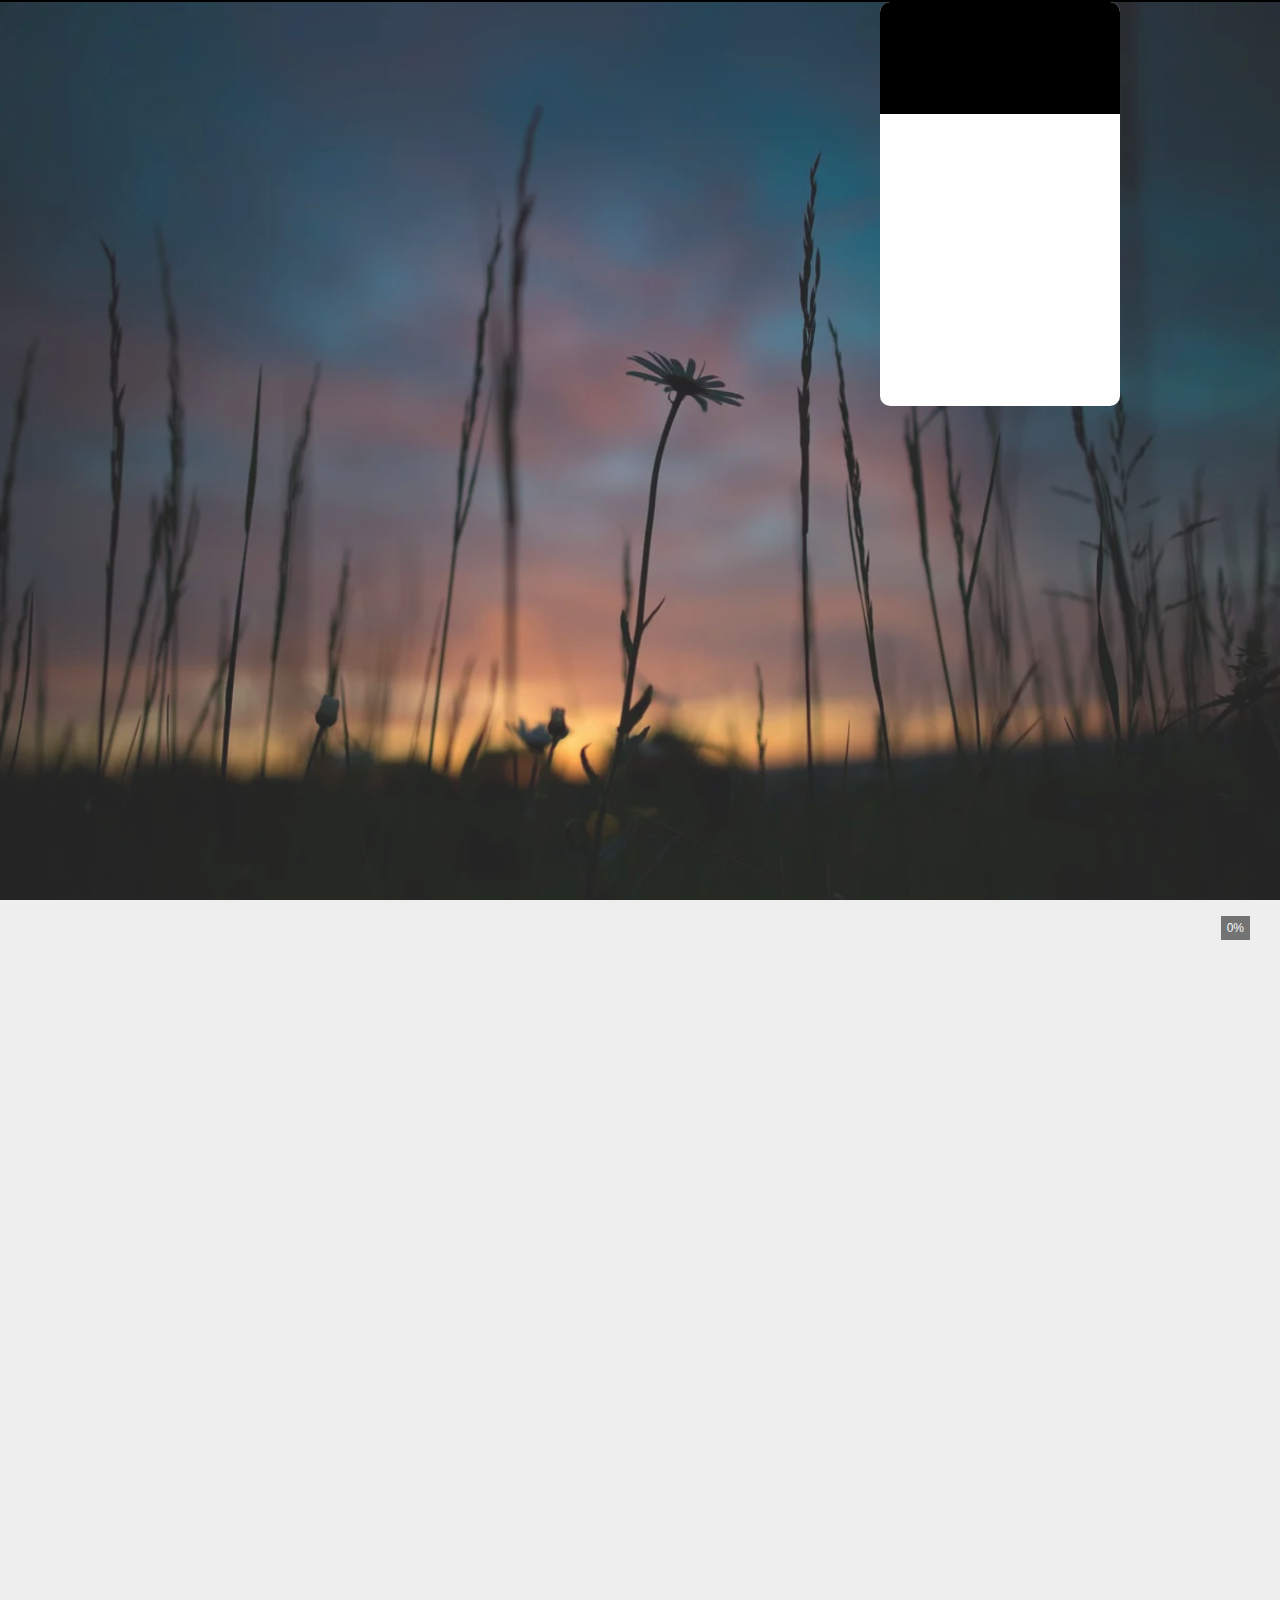
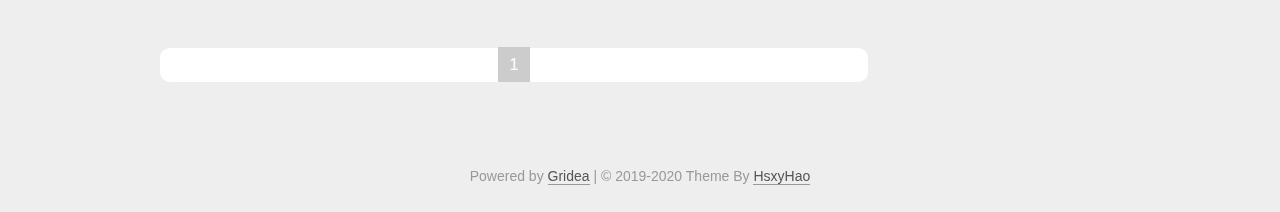
==== commit 3810ae68: "update from gridea: 2021-04-14 16:16:12" ====
--- a/index.html
+++ b/index.html
@@ -9,7 +9,7 @@
 <meta name="description" content="南波兔">
 <meta name="theme-color" content="#000">
 <title>FILTER</title>
-<link rel="shortcut icon" href="/favicon.ico?v=1592803358444">
+<link rel="shortcut icon" href="/favicon.ico?v=1618388162476">
 <link rel="stylesheet" href="/media/css/gemini.css">
 <link rel="stylesheet" href="/media/fonts/font-awesome.css">
 <link
@@ -200,7 +200,7 @@
     <div class="sidebar-item-box">
       <a href="/archives/">
         
-        <span class="site-item-stat-count">4</span>
+        <span class="site-item-stat-count">5</span>
         <span class="site-item-stat-name language" data-lan="article">文章</span>
       </a>
     </div>
@@ -248,6 +248,52 @@
         <div class="section-box gemini">
           <section class="section  posts-expand slide-down-in">
             
+  <article class="post-list-box  post box-shadow-wrapper">
+    <div class="article-wrapper bg-color">
+      <header class="post-header">
+  <h1 class="post-title">
+    <a class="post-title-link" href="https://littleheuer.github.io/post/n2GCsAx8g/">
+      《云计算、大数据理论及其应用》PPT阅读--绪论
+    </a>
+  </h1>
+  <div class="post-meta">
+    
+    <span class="meta-item pc-show">
+      <i class="fa fa-calendar-o"></i>
+      <span class="language" data-lan="publish">发布于</span>
+      <span>2021-04-14</span>
+      <span class="post-meta-divider pc-show">|</span>
+    </span>
+    
+    <span class="meta-item">
+      <i class="fa fa-clock-o"></i>
+      <span>5<span class="language" data-lan="minute">分钟</span></span>
+    </span>
+    <span class="meta-item">
+      <span class="post-meta-divider">|</span>
+      <i class="fa fa-file-word-o"></i>
+      <span>1403<span class="pc-show language" data-lan="words">字数</span></span>
+    </span>
+    
+  </div>
+</header>
+      <div class="post-body">
+        
+        
+          
+        
+        
+        <div class="post-button text-center">
+          <a class="btn language" data-lan="read-more" href="https://littleheuer.github.io/post/n2GCsAx8g/" rel="contents">
+            阅读全文 »
+          </a>
+        </div>
+        
+      </div>
+      
+    </div>
+  </article>
+
   <article class="post-list-box  post box-shadow-wrapper">
     <div class="article-wrapper bg-color">
       <header class="post-header">
@@ -690,6 +736,80 @@
       <hr>
     </div>
     <div class="result" id="result">
+      
+      <div class="item">
+        <a class="result-title" style="opacity: 0;" href="https://littleheuer.github.io/post/n2GCsAx8g/"" data-c="
+          &lt;h4 id=&#34;概念&#34;&gt;概念&lt;/h4&gt;
+&lt;p&gt;分布式系统：由若干通过网络互联的计算机组成的软硬件系统[1]，且这些计算机互相配合以完成一个共同的目标（往往这个共同的目标称为“项目”）。&lt;/p&gt;
+&lt;p&gt;分布式计算：指在分布式系统上执行的计算，是将一个大型计算任务分成很多部分、分别交给其他计算机处理，并将所有的计算结果合并为原问题的解决方案。&lt;/p&gt;
+&lt;p&gt;并行计算：使用多个处理器并行执行单个计算。&lt;/p&gt;
+&lt;h5 id=&#34;分布式计算优缺点&#34;&gt;分布式计算优缺点&lt;/h5&gt;
+&lt;p&gt;优点：高可伸缩性scalable、资源共享、高性价比、容错性等&lt;/p&gt;
+&lt;p&gt;缺点：多点故障（计算机/网络链路的故障可引起分布式系统出问题）、安全性低（分布式系统为非授权用户的攻击提供了更多机会）&lt;/p&gt;
+&lt;h5 id=&#34;经典分布式系统介绍&#34;&gt;经典分布式系统介绍&lt;/h5&gt;
+&lt;p&gt;web：url、uri、html、C/S模式&lt;/p&gt;
+&lt;p&gt;BOINC项目&lt;/p&gt;
+&lt;ul&gt;
+&lt;li&gt;
+&lt;p&gt;传统C/S架构&lt;/p&gt;
+&lt;p&gt;server端：数据库服务器、数据处理服务器、资源任务调配服务器、web服务器等子系统组成。&lt;/p&gt;
+&lt;p&gt;client端：志愿计算功能服务器。&lt;/p&gt;
+&lt;/li&gt;
+&lt;li&gt;
+&lt;p&gt;用于科学研究项目计算&lt;/p&gt;
+&lt;/li&gt;
+&lt;/ul&gt;
+&lt;h4 id=&#34;云计算分类&#34;&gt;云计算分类&lt;/h4&gt;
+&lt;p&gt;按提供的服务类型：IaaS【比如aws】、PaaS【比如微软的azure】、SaaS【比如google doc】&lt;/p&gt;
+&lt;p&gt;按云服务对象：公有云、私有云【面向企业内部需求提供云计算服务】、混合云。&lt;/p&gt;
+&lt;h5 id=&#34;网格计算和云计算&#34;&gt;网格计算和云计算&lt;/h5&gt;
+&lt;p&gt;网格计算：将物理分布的资源连成逻辑整体，像超算一样，为用户提供一体化信息和应用服务。&lt;/p&gt;
+&lt;p&gt;区别：&lt;/p&gt;
+&lt;p&gt;1、网格计算强调资源共享，每个节点可请求其他节点资源，自己也必须共享资源，云计算强调专有，请求或获取的资源是专有的，使用者不需要共享资源。&lt;/p&gt;
+&lt;p&gt;2、网格计算侧重并行的计算集中性需求，难自动扩展，云计算侧重事务性应用，大量的单独的请求，可实现自动/半自动扩展。&lt;/p&gt;
+&lt;p&gt;联系：&lt;/p&gt;
+&lt;p&gt;云计算包含的网格计算特征：&lt;/p&gt;
+&lt;p&gt;1、提供在线计算、存储服务&lt;/p&gt;
+&lt;p&gt;2、超大规模的资源组合&lt;/p&gt;
+&lt;p&gt;3、资源的虚拟化&lt;/p&gt;
+&lt;h5 id=&#34;云计算和分布式计算&#34;&gt;云计算和分布式计算&lt;/h5&gt;
+&lt;p&gt;分布式计算【狭义】：将待解决问题分成多个小问题，再分配给许多计算系统处理，最后将处理结果加以综合。&lt;/p&gt;
+&lt;p&gt;特点：把计算任务分派给网络中的多台独立的机器&lt;br&gt;
+优点：&lt;br&gt;
+稀有资源可以共享&lt;br&gt;
+通过分布式计算可以在多台计算机上平衡计算负载&lt;br&gt;
+可以把程序放在最适合运行它的计算机上&lt;/p&gt;
+&lt;p&gt;云计算包含的分布式计算特征：1）通过资源调度和组合满足用户的资源请求。2）对外提供统一的、单一的接口&lt;/p&gt;
+&lt;p&gt;&lt;strong&gt;联系&lt;/strong&gt;：&lt;/p&gt;
+&lt;p&gt;云计算是分布式计算的发展，是分布式计算的一种新形式。&lt;/p&gt;
+&lt;h5 id=&#34;云计算与并行计算&#34;&gt;云计算与并行计算？&lt;/h5&gt;
+&lt;p&gt;并行计算：相对于串行计算，指在并行计算机上做的计算。现通常指同时使用多种计算资源解决计算问题的过程，即一个程序的多个部分同时运行于多个处理器上。&lt;/p&gt;
+&lt;p&gt;分类：时间上并行【流水线】、空间上并行【多处理器并发】&lt;/p&gt;
+&lt;p&gt;并行计算问题的特征：&lt;br&gt;
+将工作分离成离散部分，有助于同时解决&lt;br&gt;
+随时并及时地执行多个程序指令（多条线同时运行）&lt;br&gt;
+多计算资源下解决问题的耗时要少于单个计算资源下的耗时&lt;/p&gt;
+&lt;p&gt;云计算包含的并行计算特征：用户资源（单一类型和组合类型）请求的同时处理&lt;/p&gt;
+&lt;h5 id=&#34;云计算与对等计算p2p&#34;&gt;云计算与&lt;strong&gt;对等计算&lt;/strong&gt;（P2P）&lt;/h5&gt;
+&lt;p&gt;对等计算系统：节点之间的交互可以是直接对等的&lt;/p&gt;
+&lt;p&gt;对等计算：有可能作为云计算的一个类型&lt;/p&gt;
+&lt;p&gt;预测：将可能以对等子云的形式出现在云计算中&lt;/p&gt;
+&lt;p&gt;依据：云计算对超大规模、多类型资源的统一管理是困难的；对等计算具有&lt;strong&gt;鲁棒性&lt;/strong&gt;、可扩展性、成本、搜索等方面的优点&lt;/p&gt;
+&lt;h5 id=&#34;雾计算&#34;&gt;雾计算&lt;/h5&gt;
+&lt;p&gt;&lt;strong&gt;概念&lt;/strong&gt;：接近地面的云&lt;/p&gt;
+&lt;p&gt;1）二者都是基于虚拟化技术，从共享资源池中为多用户提供资源。&lt;/p&gt;
+&lt;p&gt;2）网络拓扑中的位置不同。&lt;/p&gt;
+&lt;p&gt;雾节点所使用的&lt;strong&gt;设备&lt;/strong&gt;：主要使用&lt;strong&gt;边缘网络&lt;/strong&gt;的设备。【可以是传统网络设备（路由器、交换机、网关et.）、专门部署的本地服务器】&lt;/p&gt;
+&lt;p&gt;**基本原理：**Lan级数据处理。&lt;/p&gt;
+&lt;p&gt;实例：智能交通灯（1、将监控中变化不大的帧通过雾节点缓存处理后传送辉中心机房。2、通过监控摄像头判断是否有救护车头闪烁，雾节点做出实时决策改变交通灯）&lt;/p&gt;
+&lt;h5 id=&#34;边缘计算临近计算接近计算proximity-computing&#34;&gt;边缘计算/临近计算/接近计算proximity computing&lt;/h5&gt;
+&lt;p&gt;概念：接近于事务、数据、行动源头处的计算&lt;/p&gt;
+&lt;p&gt;边缘网络：数据在边缘网络处理。由终端设备（移动手机、智能物品）、边缘设备（边界路由器、机顶盒、网桥、基站、无人接入点）、边缘服务器等构成。&lt;/p&gt;
+&lt;h5 id=&#34;大数据计算&#34;&gt;大数据计算&lt;/h5&gt;
+&lt;p&gt;概念：指利用分布式计算技术对海量数据进行在线/离线的实时性或批处理分析计算。&lt;/p&gt;
+&lt;p&gt;主要模式：基于MapReduce的批处理计算、流式计算、基于Spark的内存计算&lt;/p&gt;
+">《云计算、大数据理论及其应用》PPT阅读--绪论</a>
+      </div>
       
       <div class="item">
         <a class="result-title" style="opacity: 0;" href="https://littleheuer.github.io/post/f_R6lAxZI/"" data-c="
